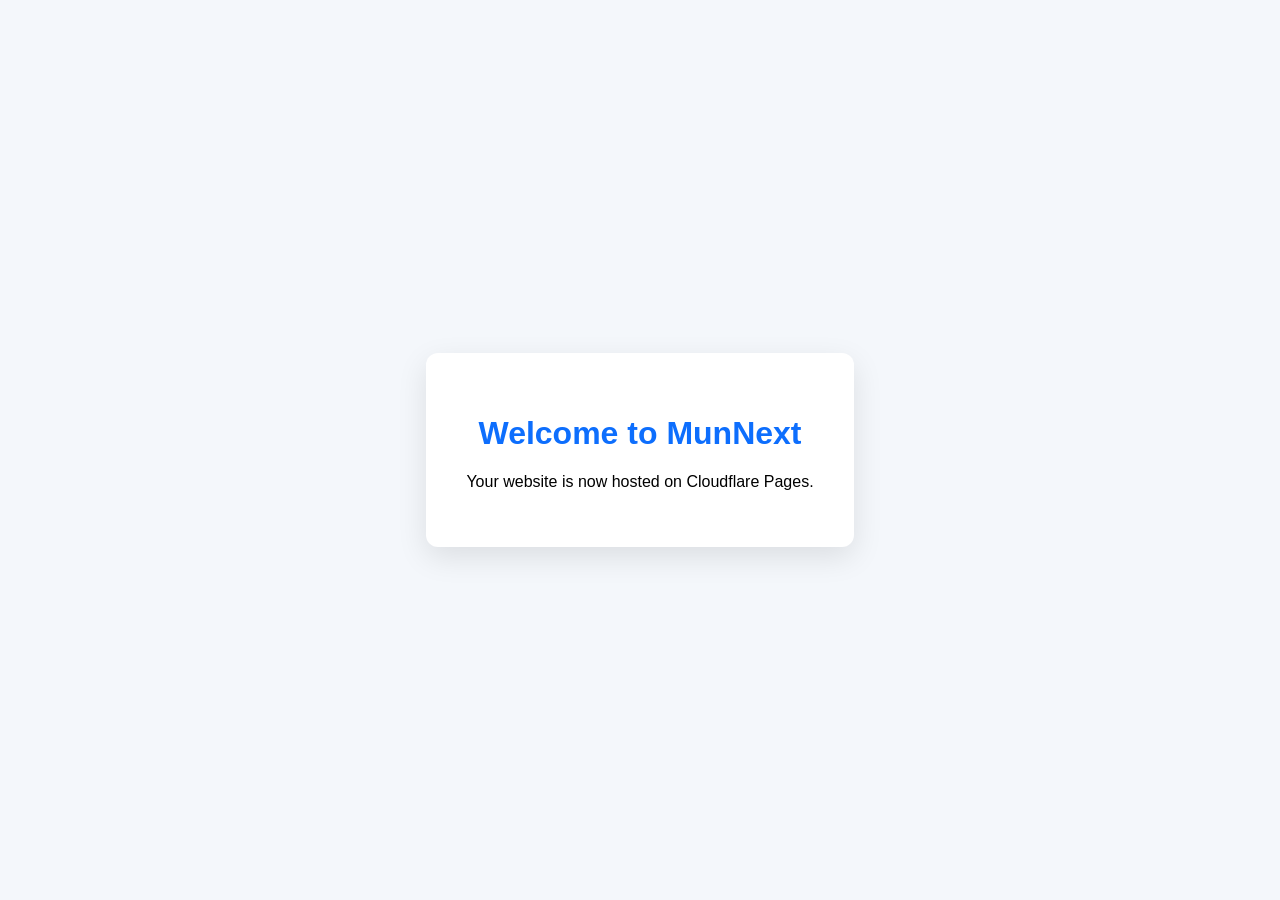
==== index.html @ 3efdd0ae "Create index.html" ====
<!DOCTYPE html>
<html lang="en">
<head>
<meta charset="UTF-8">
<meta name="viewport" content="width=device-width, initial-scale=1.0">
<title>MunNext</title>
<style>
body{
font-family:Arial,sans-serif;
background:#f4f7fb;
display:flex;
justify-content:center;
align-items:center;
height:100vh;
margin:0;
}
.card{
text-align:center;
background:white;
padding:40px;
border-radius:12px;
box-shadow:0 10px 30px rgba(0,0,0,.1);
}
h1{
color:#0d6efd;
}
</style>
</head>
<body>
<div class="card">
<h1>Welcome to MunNext</h1>
<p>Your website is now hosted on Cloudflare Pages.</p>
</div>
</body>
</html>
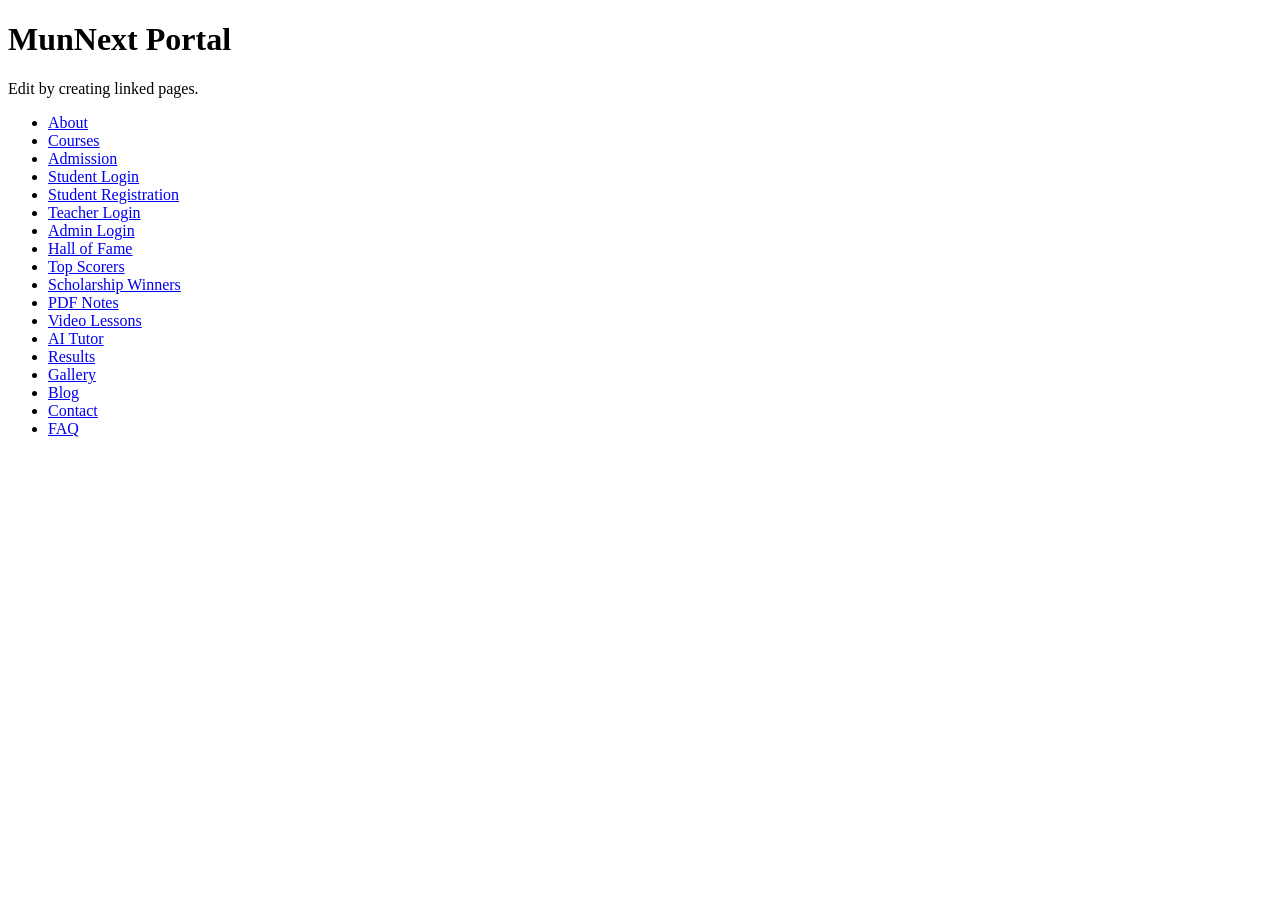
==== commit a914be2a: "Add files via upload" ====
--- a/index.html
+++ b/index.html
@@ -1,35 +1 @@
-<!DOCTYPE html>
-<html lang="en">
-<head>
-<meta charset="UTF-8">
-<meta name="viewport" content="width=device-width, initial-scale=1.0">
-<title>MunNext</title>
-<style>
-body{
-font-family:Arial,sans-serif;
-background:#f4f7fb;
-display:flex;
-justify-content:center;
-align-items:center;
-height:100vh;
-margin:0;
-}
-.card{
-text-align:center;
-background:white;
-padding:40px;
-border-radius:12px;
-box-shadow:0 10px 30px rgba(0,0,0,.1);
-}
-h1{
-color:#0d6efd;
-}
-</style>
-</head>
-<body>
-<div class="card">
-<h1>Welcome to MunNext</h1>
-<p>Your website is now hosted on Cloudflare Pages.</p>
-</div>
-</body>
-</html>
+<!DOCTYPE html><html><head><meta charset="UTF-8"><meta name="viewport" content="width=device-width,initial-scale=1"><title>MunNext</title></head><body><h1>MunNext Portal</h1><p>Edit by creating linked pages.</p><ul><li><a href="about.html">About</a></li><li><a href="courses.html">Courses</a></li><li><a href="admission.html">Admission</a></li><li><a href="students/login.html">Student Login</a></li><li><a href="students/register.html">Student Registration</a></li><li><a href="teachers/login.html">Teacher Login</a></li><li><a href="admin/login.html">Admin Login</a></li><li><a href="hall-of-fame/index.html">Hall of Fame</a></li><li><a href="hall-of-fame/top-scorers.html">Top Scorers</a></li><li><a href="hall-of-fame/scholarship.html">Scholarship Winners</a></li><li><a href="resources/notes.html">PDF Notes</a></li><li><a href="resources/videos.html">Video Lessons</a></li><li><a href="ai/chatbot.html">AI Tutor</a></li><li><a href="results.html">Results</a></li><li><a href="gallery.html">Gallery</a></li><li><a href="blog.html">Blog</a></li><li><a href="contact.html">Contact</a></li><li><a href="faq.html">FAQ</a></li></ul></body></html>
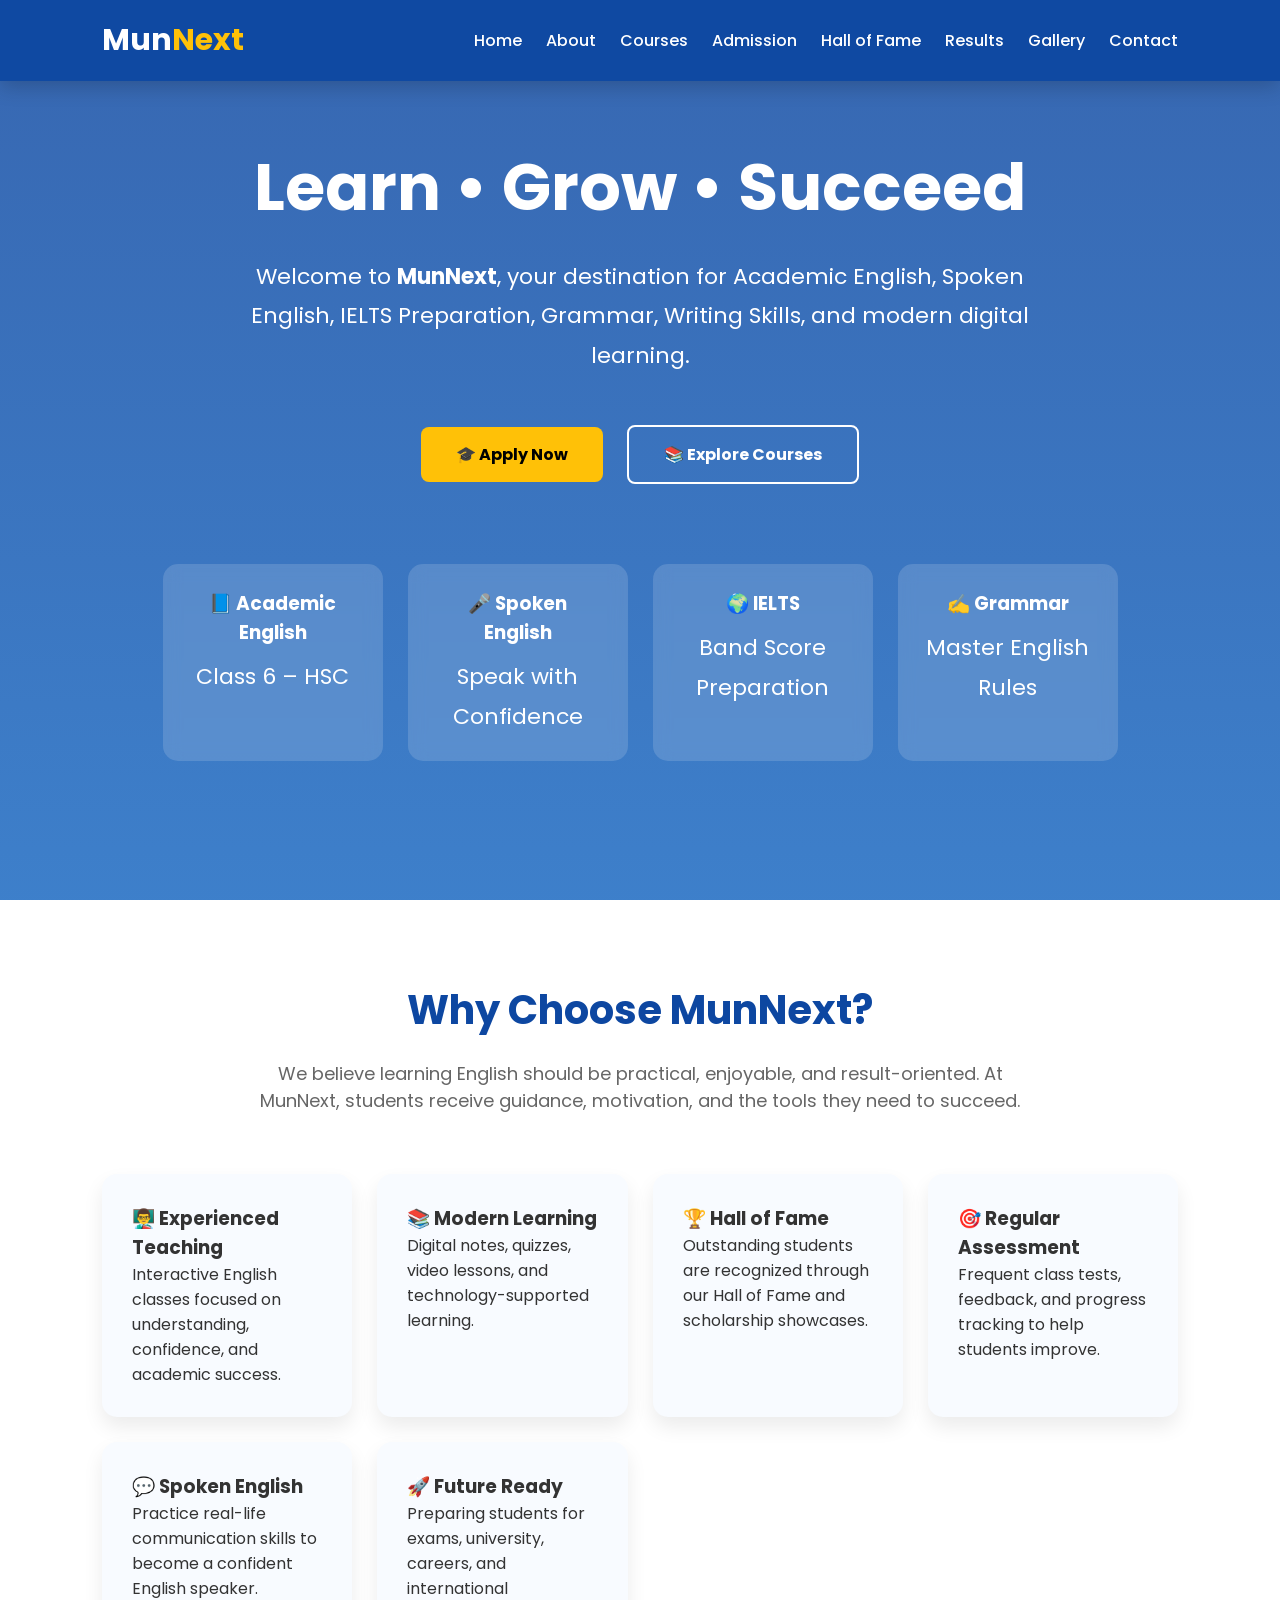
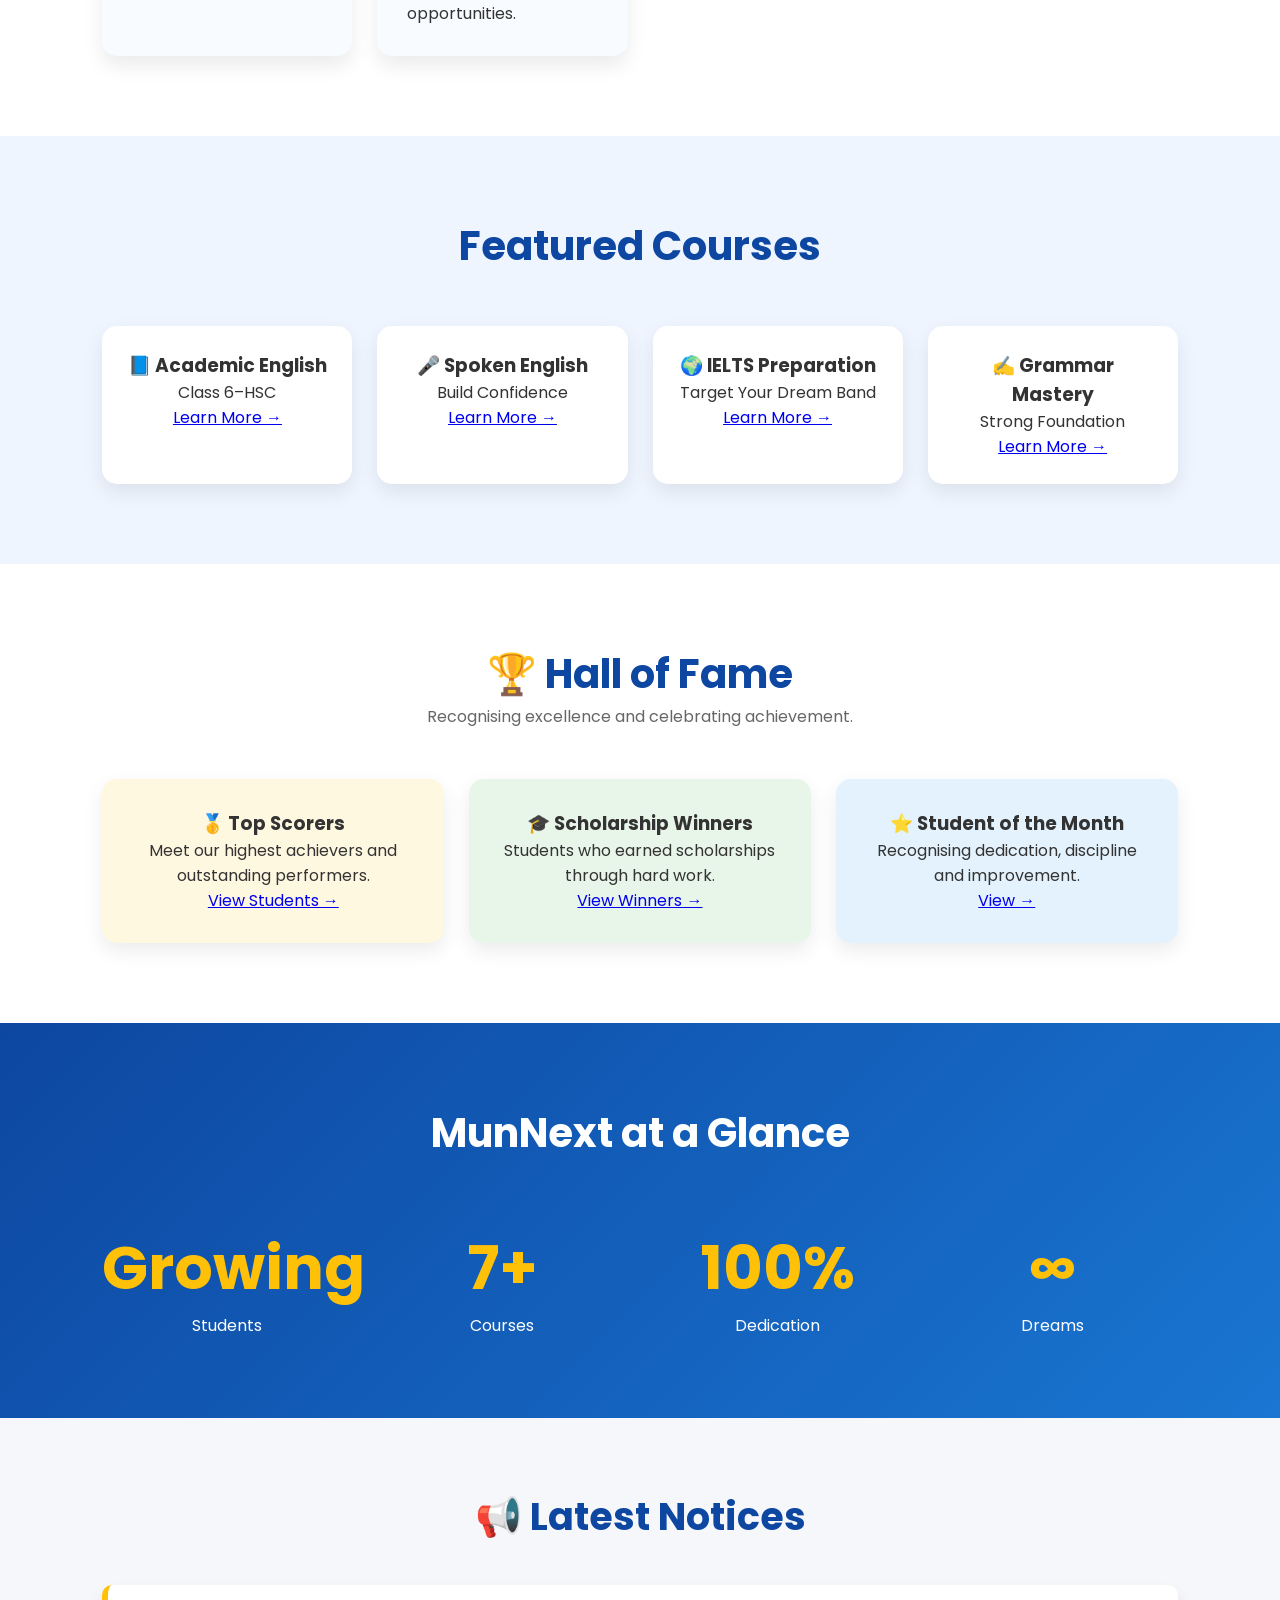
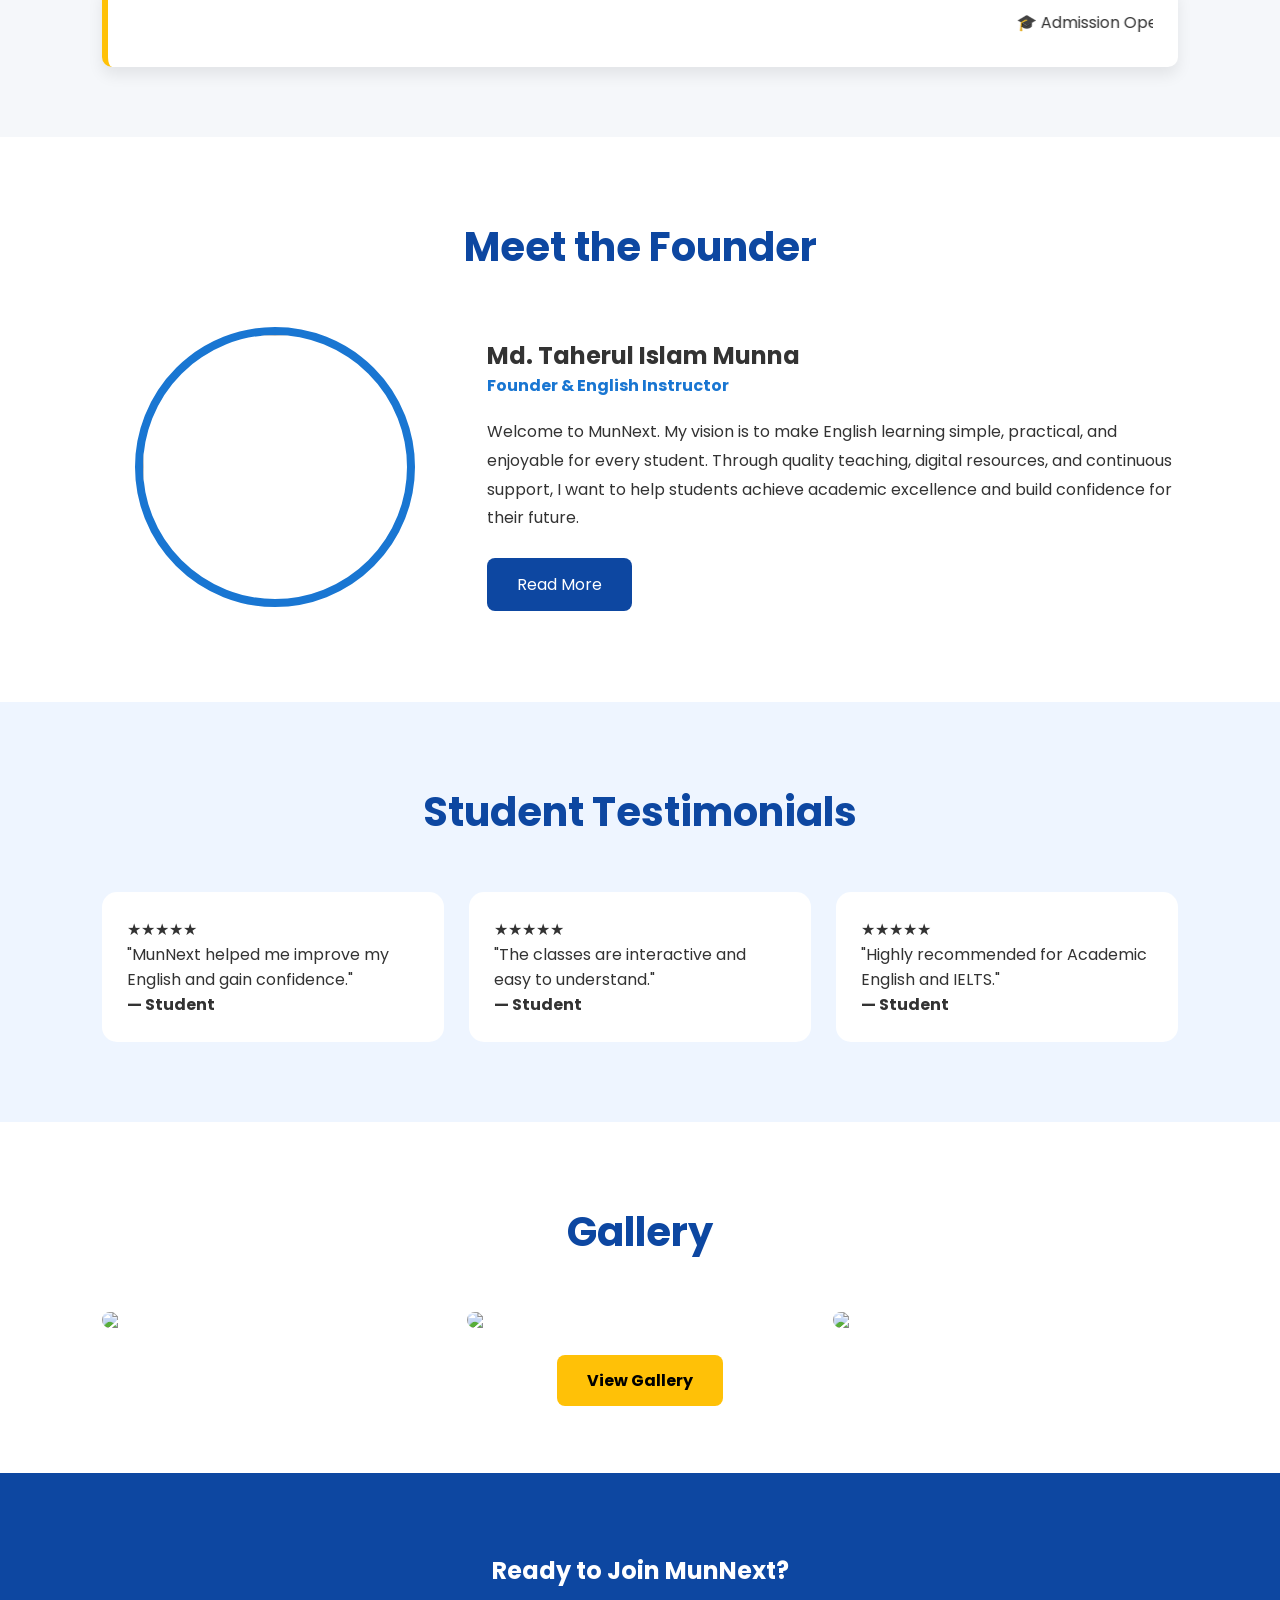
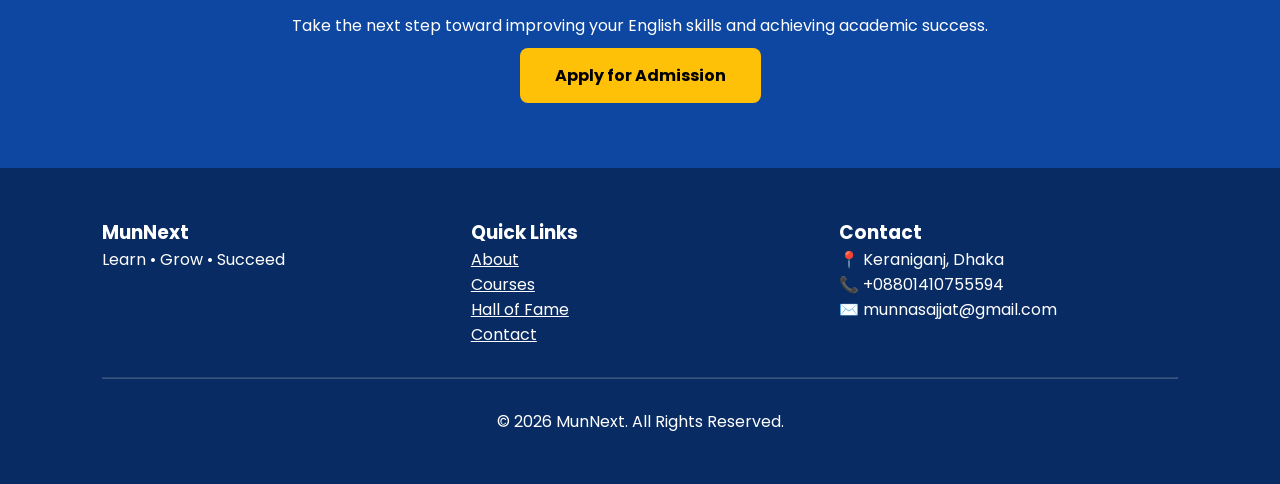
==== commit abe13940: "Update index.html" ====
--- a/index.html
+++ b/index.html
@@ -1 +1,634 @@
-<!DOCTYPE html><html><head><meta charset="UTF-8"><meta name="viewport" content="width=device-width,initial-scale=1"><title>MunNext</title></head><body><h1>MunNext Portal</h1><p>Edit by creating linked pages.</p><ul><li><a href="about.html">About</a></li><li><a href="courses.html">Courses</a></li><li><a href="admission.html">Admission</a></li><li><a href="students/login.html">Student Login</a></li><li><a href="students/register.html">Student Registration</a></li><li><a href="teachers/login.html">Teacher Login</a></li><li><a href="admin/login.html">Admin Login</a></li><li><a href="hall-of-fame/index.html">Hall of Fame</a></li><li><a href="hall-of-fame/top-scorers.html">Top Scorers</a></li><li><a href="hall-of-fame/scholarship.html">Scholarship Winners</a></li><li><a href="resources/notes.html">PDF Notes</a></li><li><a href="resources/videos.html">Video Lessons</a></li><li><a href="ai/chatbot.html">AI Tutor</a></li><li><a href="results.html">Results</a></li><li><a href="gallery.html">Gallery</a></li><li><a href="blog.html">Blog</a></li><li><a href="contact.html">Contact</a></li><li><a href="faq.html">FAQ</a></li></ul></body></html>+<!DOCTYPE html>
+<html lang="en">
+<head>
+<meta charset="UTF-8">
+<meta name="viewport" content="width=device-width, initial-scale=1.0">
+
+<title>MunNext | Learn • Grow • Succeed</title>
+
+<link href="https://fonts.googleapis.com/css2?family=Poppins:wght@300;400;600;700&display=swap" rel="stylesheet">
+
+<style>
+
+*{
+margin:0;
+padding:0;
+box-sizing:border-box;
+font-family:'Poppins',sans-serif;
+scroll-behavior:smooth;
+}
+
+body{
+background:#f5f7fa;
+color:#333;
+}
+
+header{
+position:fixed;
+top:0;
+left:0;
+width:100%;
+background:rgba(13,71,161,.92);
+backdrop-filter:blur(10px);
+display:flex;
+justify-content:space-between;
+align-items:center;
+padding:18px 8%;
+z-index:1000;
+box-shadow:0 5px 20px rgba(0,0,0,.2);
+}
+
+.logo{
+font-size:30px;
+font-weight:700;
+color:white;
+}
+
+.logo span{
+color:#FFC107;
+}
+
+nav a{
+color:white;
+text-decoration:none;
+margin-left:20px;
+font-weight:500;
+transition:.3s;
+}
+
+nav a:hover{
+color:#FFC107;
+}
+
+.hero{
+height:100vh;
+display:flex;
+align-items:center;
+justify-content:center;
+text-align:center;
+padding:40px;
+background:
+linear-gradient(rgba(13,71,161,.82),rgba(21,101,192,.82)),
+url("images/hero.jpg");
+background-size:cover;
+background-position:center;
+color:white;
+}
+
+.hero h1{
+font-size:65px;
+margin-bottom:20px;
+animation:fadeDown 1s;
+}
+
+.hero p{
+font-size:22px;
+max-width:850px;
+margin:auto;
+line-height:1.8;
+animation:fadeUp 1.2s;
+}
+
+.buttons{
+margin-top:40px;
+}
+
+.btn{
+display:inline-block;
+padding:15px 35px;
+margin:10px;
+border-radius:8px;
+text-decoration:none;
+font-weight:bold;
+transition:.3s;
+}
+
+.primary{
+background:#FFC107;
+color:#000;
+}
+
+.primary:hover{
+background:#ffb300;
+transform:translateY(-3px);
+}
+
+.secondary{
+border:2px solid white;
+color:white;
+}
+
+.secondary:hover{
+background:white;
+color:#0D47A1;
+}
+
+.quick-cards{
+margin-top:70px;
+display:flex;
+justify-content:center;
+gap:25px;
+flex-wrap:wrap;
+}
+
+.card{
+background:rgba(255,255,255,.15);
+backdrop-filter:blur(8px);
+padding:25px;
+border-radius:15px;
+width:220px;
+transition:.4s;
+}
+
+.card:hover{
+transform:translateY(-10px);
+background:rgba(255,255,255,.25);
+}
+
+.card h3{
+margin-bottom:10px;
+}
+
+@keyframes fadeDown{
+from{
+opacity:0;
+transform:translateY(-50px);
+}
+to{
+opacity:1;
+transform:translateY(0);
+}
+}
+
+@keyframes fadeUp{
+from{
+opacity:0;
+transform:translateY(40px);
+}
+to{
+opacity:1;
+transform:translateY(0);
+}
+}
+
+@media(max-width:768px){
+
+header{
+flex-direction:column;
+}
+
+nav{
+margin-top:15px;
+}
+
+nav a{
+display:inline-block;
+margin:8px;
+}
+
+.hero h1{
+font-size:42px;
+}
+
+.hero p{
+font-size:18px;
+}
+
+}
+
+</style>
+
+</head>
+
+<body>
+
+<header>
+
+<div class="logo">
+Mun<span>Next</span>
+</div>
+
+<nav>
+
+<a href="index.html">Home</a>
+
+<a href="about.html">About</a>
+
+<a href="courses.html">Courses</a>
+
+<a href="admission.html">Admission</a>
+
+<a href="hall-of-fame.html">Hall of Fame</a>
+
+<a href="results.html">Results</a>
+
+<a href="gallery.html">Gallery</a>
+
+<a href="contact.html">Contact</a>
+
+</nav>
+
+</header>
+
+<section class="hero">
+
+<div>
+
+<h1>Learn • Grow • Succeed</h1>
+
+<p>
+
+Welcome to <strong>MunNext</strong>, your destination for Academic English,
+Spoken English, IELTS Preparation, Grammar, Writing Skills,
+and modern digital learning.
+
+</p>
+
+<div class="buttons">
+
+<a class="btn primary" href="admission.html">
+
+🎓 Apply Now
+
+</a>
+
+<a class="btn secondary" href="courses.html">
+
+📚 Explore Courses
+
+</a>
+
+</div>
+
+<div class="quick-cards">
+
+<div class="card">
+
+<h3>📘 Academic English</h3>
+
+<p>Class 6 – HSC</p>
+
+</div>
+
+<div class="card">
+
+<h3>🎤 Spoken English</h3>
+
+<p>Speak with Confidence</p>
+
+</div>
+
+<div class="card">
+
+<h3>🌍 IELTS</h3>
+
+<p>Band Score Preparation</p>
+
+</div>
+
+<div class="card">
+
+<h3>✍️ Grammar</h3>
+
+<p>Master English Rules</p>
+
+</div>
+
+</div>
+
+</div>
+
+</section>
+
+<!-- PART 2 STARTS HERE -->
+  <!-- ================= WHY CHOOSE MUNNEXT ================= -->
+
+<section style="padding:80px 8%;background:#ffffff;">
+
+<h2 style="text-align:center;font-size:40px;color:#0D47A1;margin-bottom:20px;">
+Why Choose MunNext?
+</h2>
+
+<p style="text-align:center;font-size:18px;color:#666;max-width:800px;margin:auto;margin-bottom:60px;">
+We believe learning English should be practical, enjoyable, and result-oriented. At MunNext, students receive guidance, motivation, and the tools they need to succeed.
+</p>
+
+<div style="display:grid;grid-template-columns:repeat(auto-fit,minmax(250px,1fr));gap:25px;">
+
+<div style="background:#f8fbff;padding:30px;border-radius:15px;box-shadow:0 10px 20px rgba(0,0,0,.08);transition:.3s;">
+<h3>👨‍🏫 Experienced Teaching</h3>
+<p>Interactive English classes focused on understanding, confidence, and academic success.</p>
+</div>
+
+<div style="background:#f8fbff;padding:30px;border-radius:15px;box-shadow:0 10px 20px rgba(0,0,0,.08);transition:.3s;">
+<h3>📚 Modern Learning</h3>
+<p>Digital notes, quizzes, video lessons, and technology-supported learning.</p>
+</div>
+
+<div style="background:#f8fbff;padding:30px;border-radius:15px;box-shadow:0 10px 20px rgba(0,0,0,.08);transition:.3s;">
+<h3>🏆 Hall of Fame</h3>
+<p>Outstanding students are recognized through our Hall of Fame and scholarship showcases.</p>
+</div>
+
+<div style="background:#f8fbff;padding:30px;border-radius:15px;box-shadow:0 10px 20px rgba(0,0,0,.08);transition:.3s;">
+<h3>🎯 Regular Assessment</h3>
+<p>Frequent class tests, feedback, and progress tracking to help students improve.</p>
+</div>
+
+<div style="background:#f8fbff;padding:30px;border-radius:15px;box-shadow:0 10px 20px rgba(0,0,0,.08);transition:.3s;">
+<h3>💬 Spoken English</h3>
+<p>Practice real-life communication skills to become a confident English speaker.</p>
+</div>
+
+<div style="background:#f8fbff;padding:30px;border-radius:15px;box-shadow:0 10px 20px rgba(0,0,0,.08);transition:.3s;">
+<h3>🚀 Future Ready</h3>
+<p>Preparing students for exams, university, careers, and international opportunities.</p>
+</div>
+
+</div>
+
+</section>
+
+<!-- ================= FEATURED COURSES ================= -->
+
+<section style="padding:80px 8%;background:#eef5ff;">
+
+<h2 style="text-align:center;font-size:40px;color:#0D47A1;margin-bottom:50px;">
+Featured Courses
+</h2>
+
+<div style="display:grid;grid-template-columns:repeat(auto-fit,minmax(220px,1fr));gap:25px;">
+
+<div style="background:white;padding:25px;border-radius:15px;text-align:center;box-shadow:0 8px 20px rgba(0,0,0,.08);">
+<h3>📘 Academic English</h3>
+<p>Class 6–HSC</p>
+<a href="courses.html">Learn More →</a>
+</div>
+
+<div style="background:white;padding:25px;border-radius:15px;text-align:center;box-shadow:0 8px 20px rgba(0,0,0,.08);">
+<h3>🎤 Spoken English</h3>
+<p>Build Confidence</p>
+<a href="courses.html">Learn More →</a>
+</div>
+
+<div style="background:white;padding:25px;border-radius:15px;text-align:center;box-shadow:0 8px 20px rgba(0,0,0,.08);">
+<h3>🌍 IELTS Preparation</h3>
+<p>Target Your Dream Band</p>
+<a href="courses.html">Learn More →</a>
+</div>
+
+<div style="background:white;padding:25px;border-radius:15px;text-align:center;box-shadow:0 8px 20px rgba(0,0,0,.08);">
+<h3>✍ Grammar Mastery</h3>
+<p>Strong Foundation</p>
+<a href="courses.html">Learn More →</a>
+</div>
+
+</div>
+
+</section>
+
+<!-- ================= END OF PART 2 ================= -->
+  <!-- ================= HALL OF FAME ================= -->
+
+<section style="padding:80px 8%;background:white;">
+
+<h2 style="text-align:center;font-size:40px;color:#0D47A1;">
+🏆 Hall of Fame
+</h2>
+
+<p style="text-align:center;color:#666;margin-bottom:50px;">
+Recognising excellence and celebrating achievement.
+</p>
+
+<div style="display:grid;grid-template-columns:repeat(auto-fit,minmax(260px,1fr));gap:25px;">
+
+<div style="background:#FFF8E1;padding:30px;border-radius:15px;box-shadow:0 8px 20px rgba(0,0,0,.08);text-align:center;">
+<h3>🥇 Top Scorers</h3>
+<p>Meet our highest achievers and outstanding performers.</p>
+<a href="top-scorers.html">View Students →</a>
+</div>
+
+<div style="background:#E8F5E9;padding:30px;border-radius:15px;box-shadow:0 8px 20px rgba(0,0,0,.08);text-align:center;">
+<h3>🎓 Scholarship Winners</h3>
+<p>Students who earned scholarships through hard work.</p>
+<a href="scholarship.html">View Winners →</a>
+</div>
+
+<div style="background:#E3F2FD;padding:30px;border-radius:15px;box-shadow:0 8px 20px rgba(0,0,0,.08);text-align:center;">
+<h3>⭐ Student of the Month</h3>
+<p>Recognising dedication, discipline and improvement.</p>
+<a href="student-month.html">View →</a>
+</div>
+
+</div>
+
+</section>
+
+<!-- ================= STATISTICS ================= -->
+
+<section style="padding:80px 8%;background:linear-gradient(135deg,#0D47A1,#1976D2);color:white;">
+
+<h2 style="text-align:center;font-size:40px;margin-bottom:60px;">
+MunNext at a Glance
+</h2>
+
+<div style="display:grid;grid-template-columns:repeat(auto-fit,minmax(220px,1fr));gap:25px;text-align:center;">
+
+<div>
+<h1 style="font-size:60px;color:#FFC107;">Growing</h1>
+<p>Students</p>
+</div>
+
+<div>
+<h1 style="font-size:60px;color:#FFC107;">7+</h1>
+<p>Courses</p>
+</div>
+
+<div>
+<h1 style="font-size:60px;color:#FFC107;">100%</h1>
+<p>Dedication</p>
+</div>
+
+<div>
+<h1 style="font-size:60px;color:#FFC107;">∞</h1>
+<p>Dreams</p>
+</div>
+
+</div>
+
+</section>
+
+<!-- ================= LATEST NOTICE ================= -->
+
+<section style="padding:70px 8%;background:#F5F7FA;">
+
+<h2 style="text-align:center;font-size:38px;color:#0D47A1;">
+📢 Latest Notices
+</h2>
+
+<div style="background:white;padding:25px;border-left:6px solid #FFC107;border-radius:10px;margin-top:40px;box-shadow:0 8px 15px rgba(0,0,0,.08);">
+
+<marquee behavior="scroll" direction="left">
+
+🎓 Admission Open • Scholarship Result Published • Spoken English New Batch Starting Soon • IELTS Registration Open
+
+</marquee>
+
+</div>
+
+</section>
+
+<!-- PART 4 STARTS HERE --><!-- ================= FOUNDER ================= -->
+
+<section style="padding:80px 8%;background:white;">
+
+<h2 style="text-align:center;font-size:40px;color:#0D47A1;">
+Meet the Founder
+</h2>
+
+<div style="display:flex;flex-wrap:wrap;align-items:center;gap:40px;margin-top:50px;">
+
+<div style="flex:1;text-align:center;">
+
+<img src="images/founder.jpg"
+style="width:280px;height:280px;border-radius:50%;object-fit:cover;border:8px solid #1976D2;">
+
+</div>
+
+<div style="flex:2;">
+
+<h2>Md. Taherul Islam Munna</h2>
+
+<h4 style="color:#1976D2;">
+Founder & English Instructor
+</h4>
+
+<p style="margin-top:20px;line-height:1.8;">
+Welcome to MunNext. My vision is to make English learning simple, practical, and enjoyable for every student. Through quality teaching, digital resources, and continuous support, I want to help students achieve academic excellence and build confidence for their future.
+</p>
+
+<a href="about.html"
+style="display:inline-block;margin-top:25px;background:#0D47A1;color:white;padding:14px 30px;border-radius:8px;text-decoration:none;">
+Read More
+</a>
+
+</div>
+
+</div>
+
+</section>
+
+<!-- ================= TESTIMONIALS ================= -->
+
+<section style="padding:80px 8%;background:#EEF5FF;">
+
+<h2 style="text-align:center;font-size:40px;color:#0D47A1;">
+Student Testimonials
+</h2>
+
+<div style="display:grid;grid-template-columns:repeat(auto-fit,minmax(280px,1fr));gap:25px;margin-top:50px;">
+
+<div style="background:white;padding:25px;border-radius:15px;">
+★★★★★
+<p>"MunNext helped me improve my English and gain confidence."</p>
+<b>— Student</b>
+</div>
+
+<div style="background:white;padding:25px;border-radius:15px;">
+★★★★★
+<p>"The classes are interactive and easy to understand."</p>
+<b>— Student</b>
+</div>
+
+<div style="background:white;padding:25px;border-radius:15px;">
+★★★★★
+<p>"Highly recommended for Academic English and IELTS."</p>
+<b>— Student</b>
+</div>
+
+</div>
+
+</section>
+
+<!-- ================= GALLERY ================= -->
+
+<section style="padding:80px 8%;background:white;">
+
+<h2 style="text-align:center;font-size:40px;color:#0D47A1;">
+Gallery
+</h2>
+
+<div style="display:grid;grid-template-columns:repeat(auto-fit,minmax(250px,1fr));gap:20px;margin-top:50px;">
+
+<img src="images/gallery1.jpg" style="width:100%;border-radius:12px;">
+<img src="images/gallery2.jpg" style="width:100%;border-radius:12px;">
+<img src="images/gallery3.jpg" style="width:100%;border-radius:12px;">
+
+</div>
+
+<div style="text-align:center;margin-top:40px;">
+
+<a href="gallery.html"
+style="background:#FFC107;color:black;padding:14px 30px;text-decoration:none;border-radius:8px;font-weight:bold;">
+View Gallery
+</a>
+
+</div>
+
+</section>
+
+<!-- ================= CONTACT ================= -->
+
+<section style="padding:80px 8%;background:#0D47A1;color:white;text-align:center;">
+
+<h2>Ready to Join MunNext?</h2>
+
+<p style="margin:25px auto;max-width:700px;">
+Take the next step toward improving your English skills and achieving academic success.
+</p>
+
+<a href="admission.html"
+style="background:#FFC107;color:black;padding:16px 35px;border-radius:8px;text-decoration:none;font-weight:bold;">
+Apply for Admission
+</a>
+
+</section>
+
+<!-- ================= FOOTER ================= -->
+
+<footer style="background:#082B63;color:white;padding:50px 8%;">
+
+<div style="display:grid;grid-template-columns:repeat(auto-fit,minmax(250px,1fr));gap:30px;">
+
+<div>
+<h3>MunNext</h3>
+<p>Learn • Grow • Succeed</p>
+</div>
+
+<div>
+<h3>Quick Links</h3>
+<p><a href="about.html" style="color:white;">About</a></p>
+<p><a href="courses.html" style="color:white;">Courses</a></p>
+<p><a href="hall-of-fame.html" style="color:white;">Hall of Fame</a></p>
+<p><a href="contact.html" style="color:white;">Contact</a></p>
+</div>
+
+<div>
+<h3>Contact</h3>
+<p>📍 Keraniganj, Dhaka</p>
+<p>📞 +08801410755594</p>
+<p>✉️ munnasajjat@gmail.com</p>
+</div>
+
+</div>
+
+<hr style="margin:30px 0;border-color:#ffffff33;">
+
+<p style="text-align:center;">
+© 2026 MunNext. All Rights Reserved.
+</p>
+
+</footer>
+
+</body>
+</html>
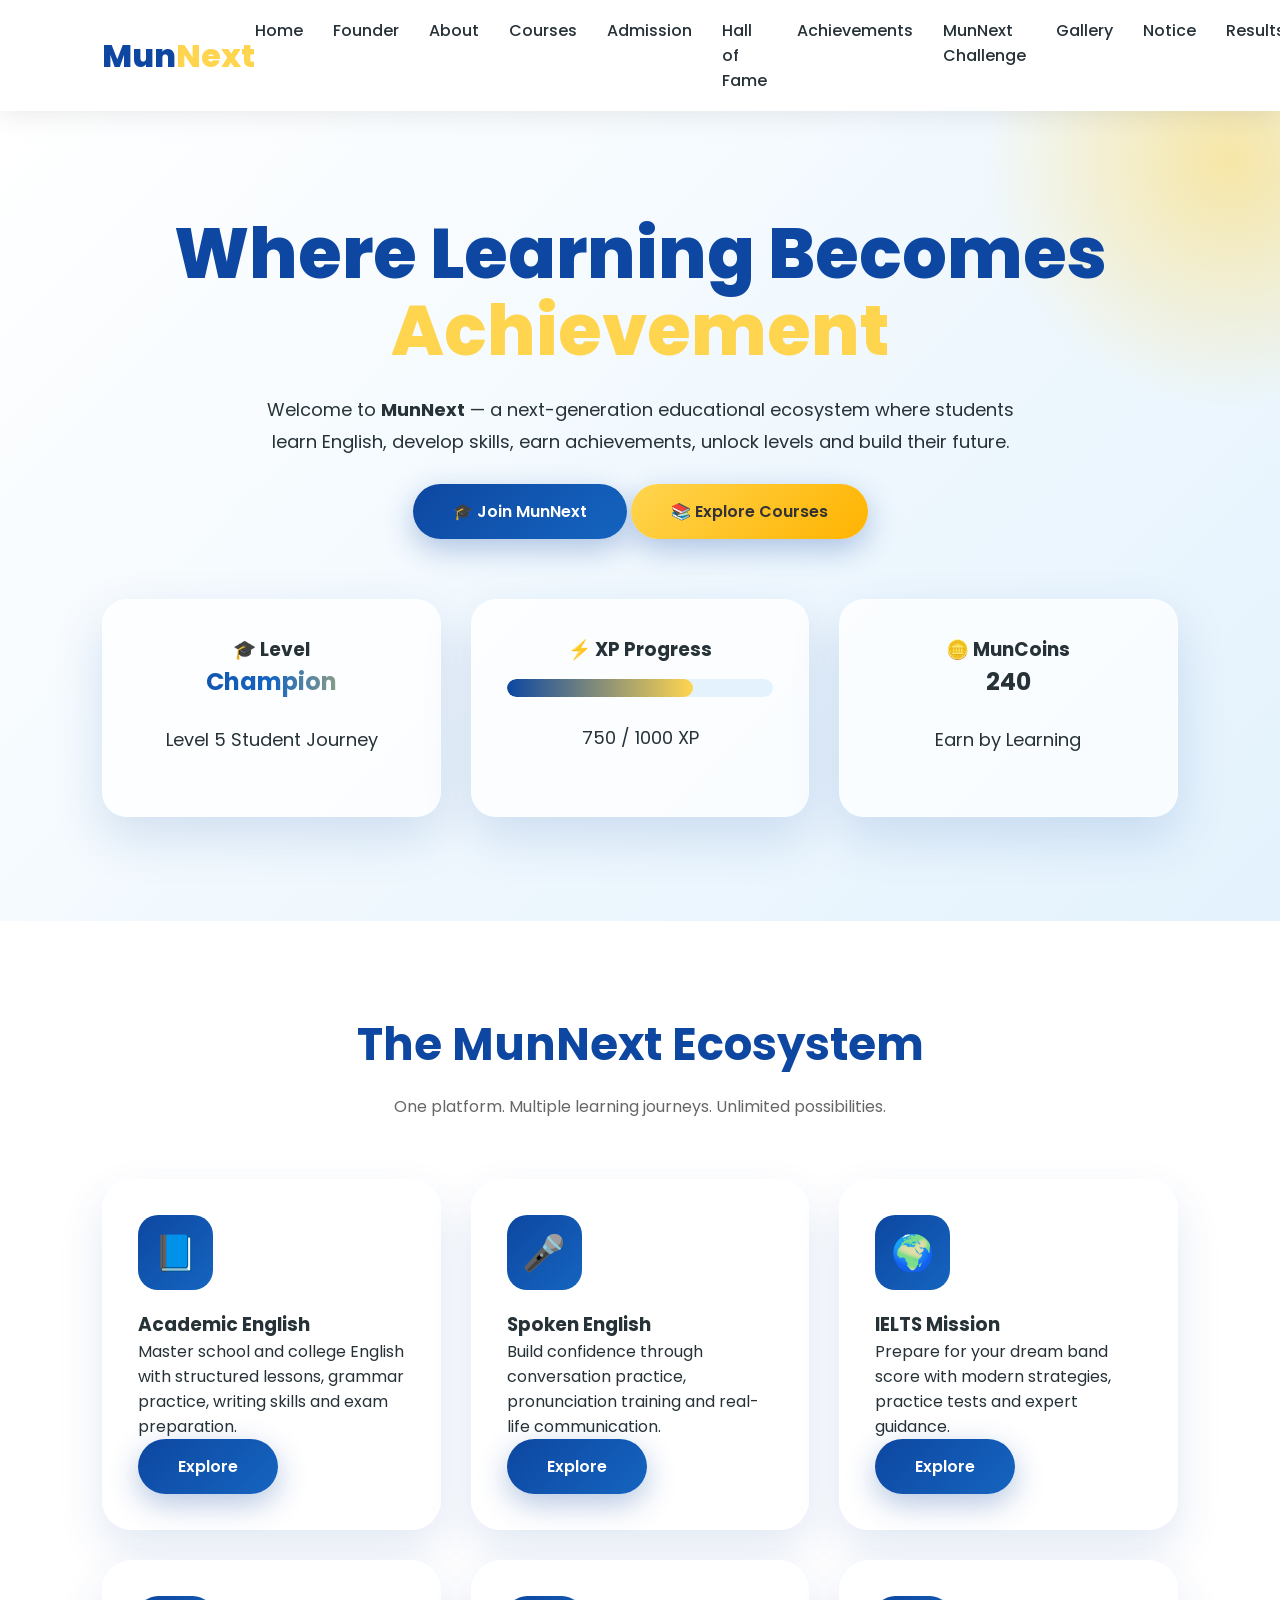
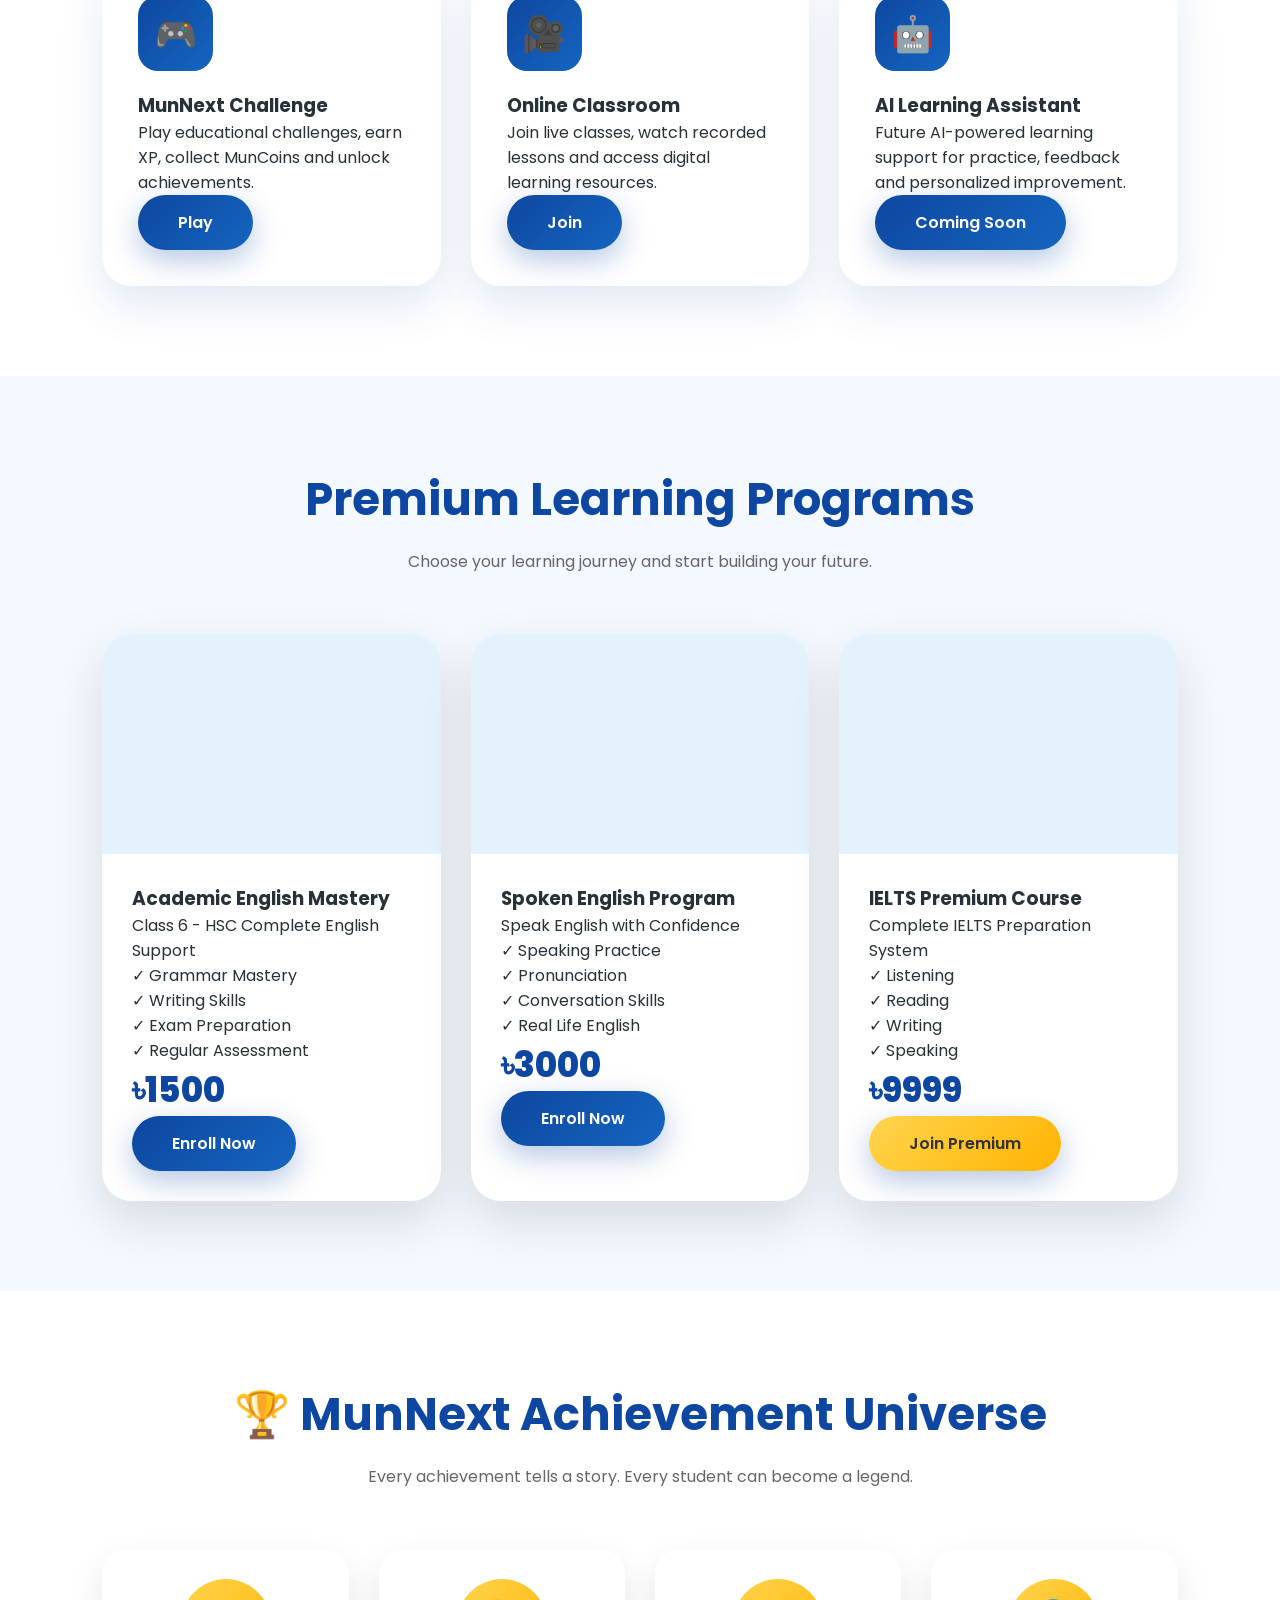
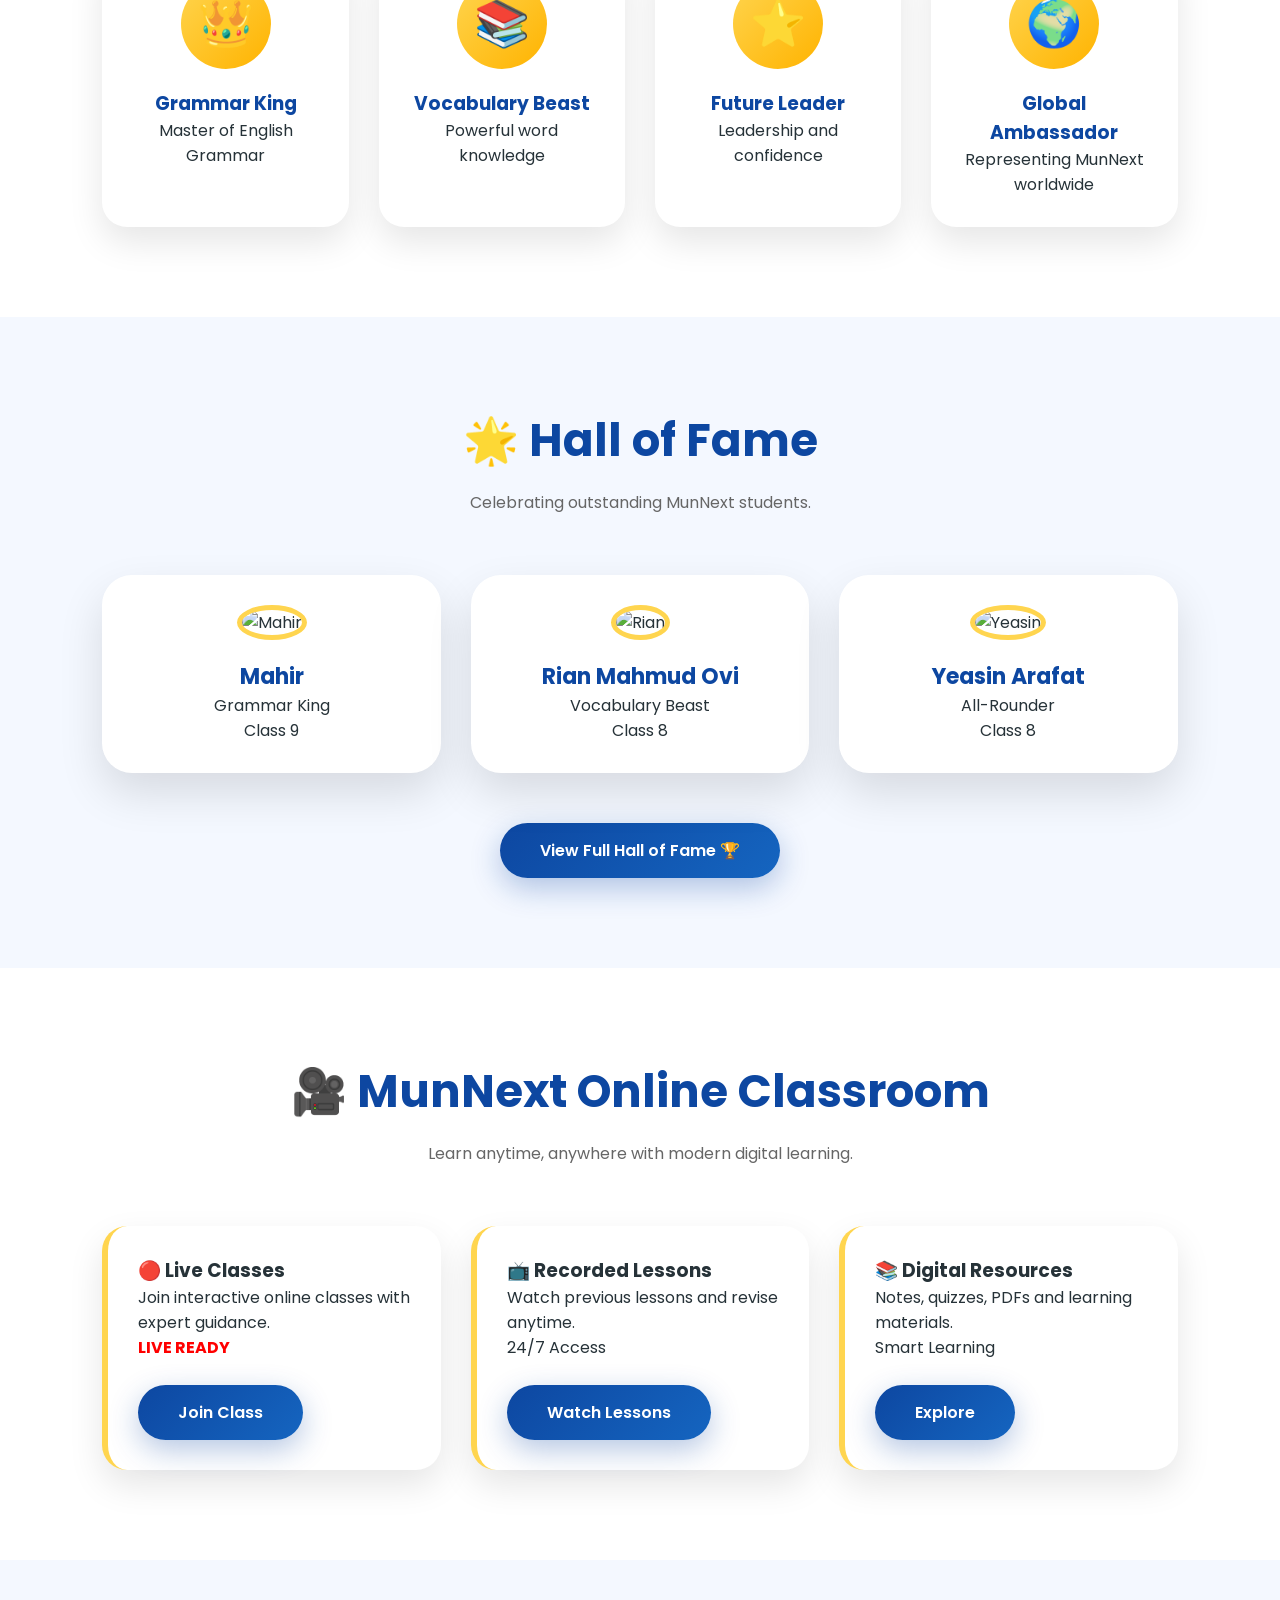
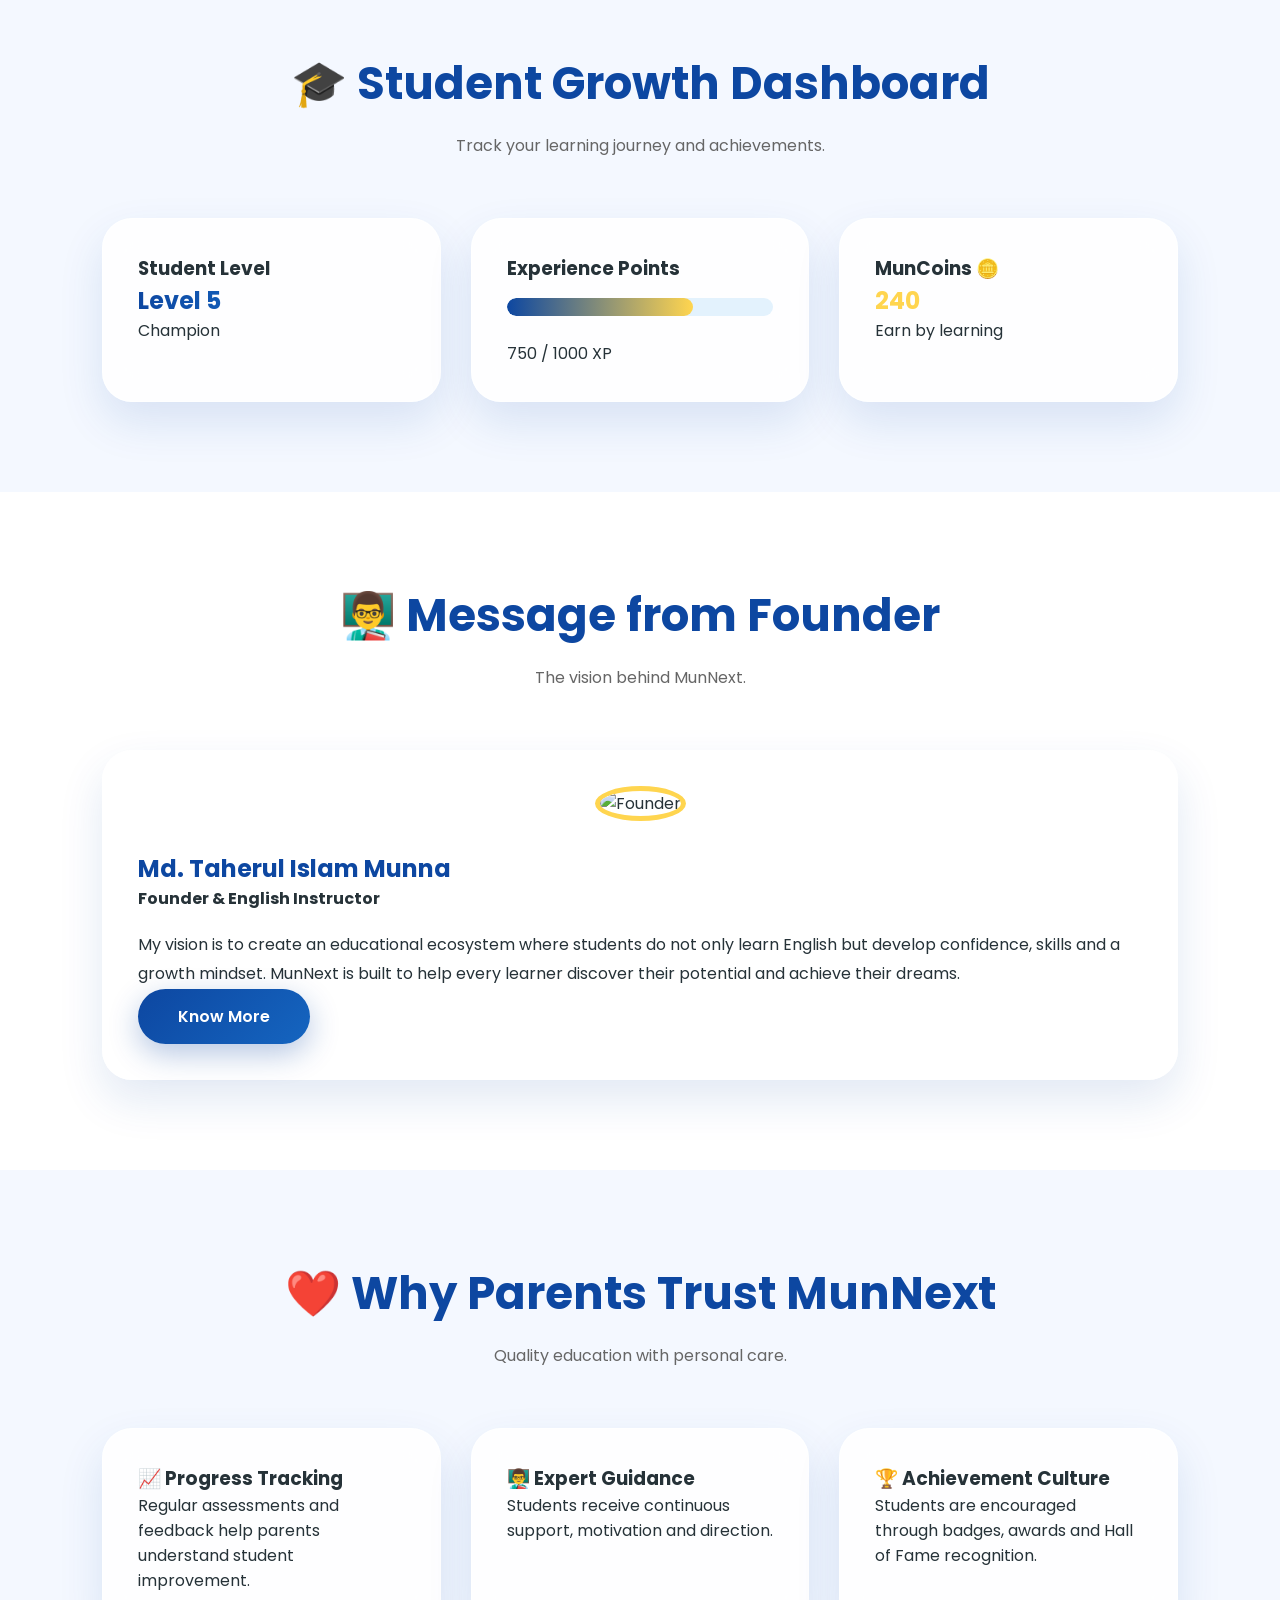
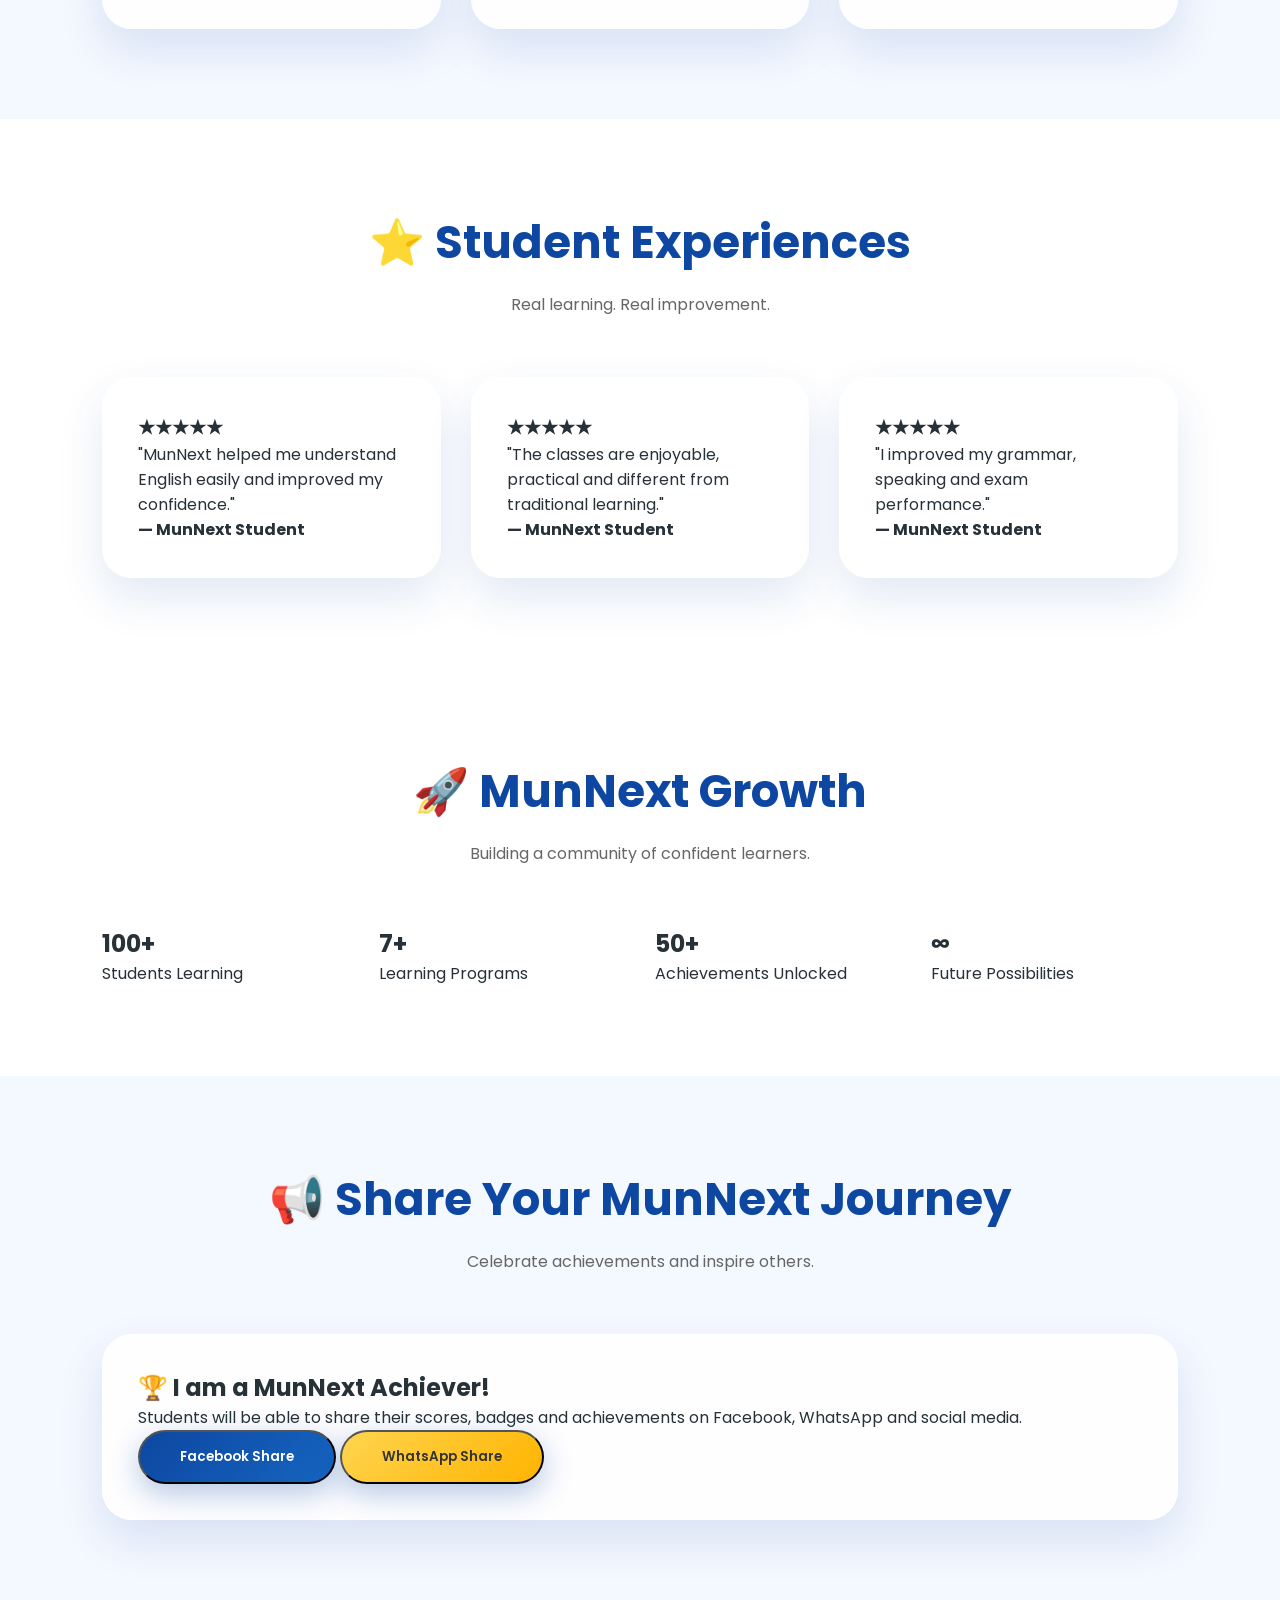
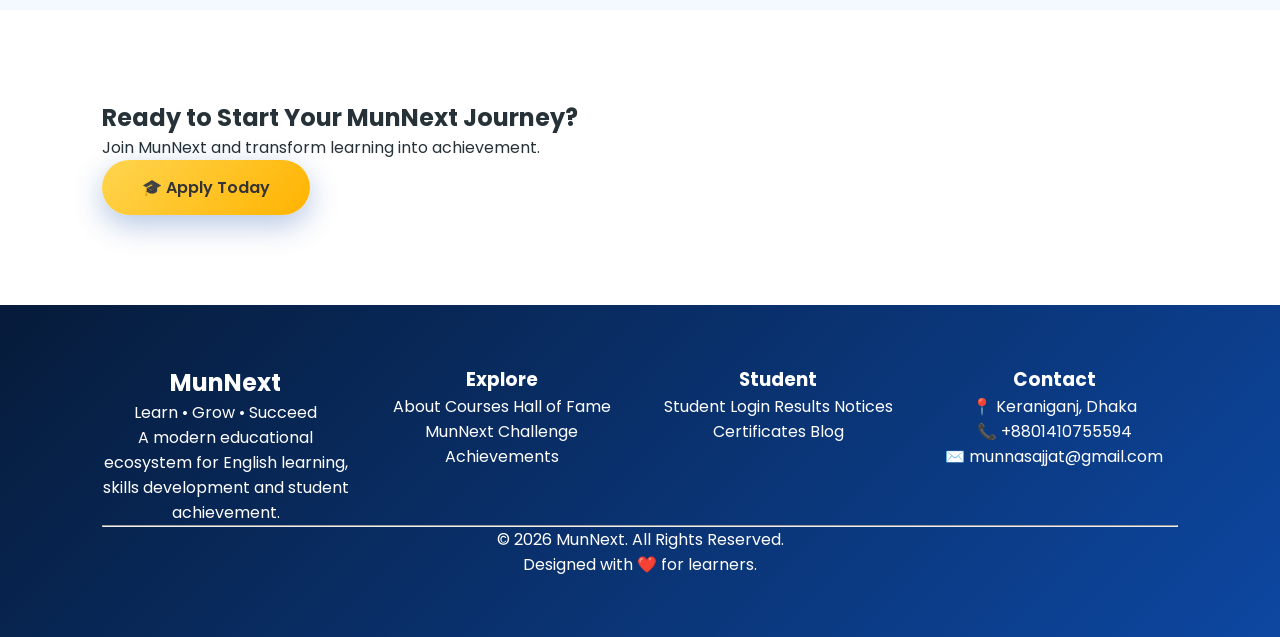
==== commit 7fc20532: "Update index.html" ====
--- a/index.html
+++ b/index.html
@@ -1,634 +1,2262 @@
 <!DOCTYPE html>
 <html lang="en">
+
 <head>
+
 <meta charset="UTF-8">
+
 <meta name="viewport" content="width=device-width, initial-scale=1.0">
 
-<title>MunNext | Learn • Grow • Succeed</title>
-
-<link href="https://fonts.googleapis.com/css2?family=Poppins:wght@300;400;600;700&display=swap" rel="stylesheet">
-
-<style>
-
-*{
-margin:0;
-padding:0;
-box-sizing:border-box;
-font-family:'Poppins',sans-serif;
-scroll-behavior:smooth;
-}
-
-body{
-background:#f5f7fa;
-color:#333;
-}
-
-header{
-position:fixed;
-top:0;
-left:0;
-width:100%;
-background:rgba(13,71,161,.92);
-backdrop-filter:blur(10px);
-display:flex;
-justify-content:space-between;
-align-items:center;
-padding:18px 8%;
-z-index:1000;
-box-shadow:0 5px 20px rgba(0,0,0,.2);
-}
-
-.logo{
-font-size:30px;
-font-weight:700;
-color:white;
-}
-
-.logo span{
-color:#FFC107;
-}
-
-nav a{
-color:white;
-text-decoration:none;
-margin-left:20px;
-font-weight:500;
-transition:.3s;
-}
-
-nav a:hover{
-color:#FFC107;
-}
-
-.hero{
-height:100vh;
-display:flex;
-align-items:center;
-justify-content:center;
-text-align:center;
-padding:40px;
-background:
-linear-gradient(rgba(13,71,161,.82),rgba(21,101,192,.82)),
-url("images/hero.jpg");
-background-size:cover;
-background-position:center;
-color:white;
-}
-
-.hero h1{
-font-size:65px;
-margin-bottom:20px;
-animation:fadeDown 1s;
-}
-
-.hero p{
-font-size:22px;
-max-width:850px;
-margin:auto;
-line-height:1.8;
-animation:fadeUp 1.2s;
-}
-
-.buttons{
-margin-top:40px;
-}
-
-.btn{
-display:inline-block;
-padding:15px 35px;
-margin:10px;
-border-radius:8px;
-text-decoration:none;
-font-weight:bold;
-transition:.3s;
-}
-
-.primary{
-background:#FFC107;
-color:#000;
-}
-
-.primary:hover{
-background:#ffb300;
-transform:translateY(-3px);
-}
-
-.secondary{
-border:2px solid white;
-color:white;
-}
-
-.secondary:hover{
-background:white;
-color:#0D47A1;
-}
-
-.quick-cards{
-margin-top:70px;
-display:flex;
-justify-content:center;
-gap:25px;
-flex-wrap:wrap;
-}
-
-.card{
-background:rgba(255,255,255,.15);
-backdrop-filter:blur(8px);
-padding:25px;
-border-radius:15px;
-width:220px;
-transition:.4s;
-}
-
-.card:hover{
-transform:translateY(-10px);
-background:rgba(255,255,255,.25);
-}
-
-.card h3{
-margin-bottom:10px;
-}
-
-@keyframes fadeDown{
-from{
-opacity:0;
-transform:translateY(-50px);
-}
-to{
-opacity:1;
-transform:translateY(0);
-}
-}
-
-@keyframes fadeUp{
-from{
-opacity:0;
-transform:translateY(40px);
-}
-to{
-opacity:1;
-transform:translateY(0);
-}
-}
-
-@media(max-width:768px){
-
-header{
-flex-direction:column;
-}
-
-nav{
-margin-top:15px;
-}
-
-nav a{
-display:inline-block;
-margin:8px;
-}
-
-.hero h1{
-font-size:42px;
-}
-
-.hero p{
-font-size:18px;
-}
-
-}
-
-</style>
+
+<title>
+MunNext | Learn • Grow • Succeed
+</title>
+
+
+<meta name="description" content="
+MunNext is a modern educational ecosystem for Academic English, Spoken English, IELTS Preparation, Online Classes, Challenges and Student Achievement.
+">
+
+
+<!-- Google Font -->
+
+<link href="https://fonts.googleapis.com/css2?family=Poppins:wght@300;400;500;600;700;800&display=swap" rel="stylesheet">
+
+
+
+<!-- MunNext Premium CSS -->
+
+<link rel="stylesheet" href="css/style.css">
+
+<link rel="stylesheet" href="css/components.css">
+
+<link rel="stylesheet" href="css/animations.css">
+
+
 
 </head>
 
+
+
 <body>
 
-<header>
+
+
+<!-- ===============================
+     NAVIGATION
+================================ -->
+
+<header class="navbar">
+
 
 <div class="logo">
+
 Mun<span>Next</span>
-</div>
-
-<nav>
-
-<a href="index.html">Home</a>
-
-<a href="about.html">About</a>
-
-<a href="courses.html">Courses</a>
-
-<a href="admission.html">Admission</a>
-
-<a href="hall-of-fame.html">Hall of Fame</a>
-
-<a href="results.html">Results</a>
-
-<a href="gallery.html">Gallery</a>
-
-<a href="contact.html">Contact</a>
+
+</div>
+
+
+
+<div class="menu-btn">
+
+☰
+
+</div>
+
+
+
+<nav class="nav-links">
+
+
+<a href="index.html">
+Home
+</a>
+
+
+<a href="founder.html">
+Founder
+</a>
+
+
+<a href="about.html">
+About
+</a>
+
+
+<a href="courses.html">
+Courses
+</a>
+
+
+<a href="admission.html">
+Admission
+</a>
+
+
+<a href="hall-of-fame.html">
+Hall of Fame
+</a>
+
+
+<a href="achievements.html">
+Achievements
+</a>
+
+
+<a href="challenge.html">
+MunNext Challenge
+</a>
+
+
+<a href="gallery.html">
+Gallery
+</a>
+
+
+<a href="notice.html">
+Notice
+</a>
+
+
+<a href="results.html">
+Results
+</a>
+
+
+<a href="blog.html">
+Blog
+</a>
+
+
+<a href="contact.html">
+Contact
+</a>
+
+
+<a href="login.html">
+Login
+</a>
+
+
 
 </nav>
 
+
+
 </header>
 
+
+
+
+
+<!-- ===============================
+     MAIN CONTENT STARTS NEXT
+================================ -->
+
+<main>
+<!-- ===============================
+     PREMIUM HERO SECTION
+================================ -->
+
 <section class="hero">
 
+
+<div class="hero-content fade-up">
+
+
+<h1>
+
+Where Learning Becomes
+
+<span>
+Achievement
+</span>
+
+</h1>
+
+
+
+<p>
+
+Welcome to <strong>MunNext</strong> —
+a next-generation educational ecosystem where students
+learn English, develop skills, earn achievements,
+unlock levels and build their future.
+
+</p>
+
+
+
+
+<div class="buttons">
+
+
+<a href="admission.html" class="btn">
+
+🎓 Join MunNext
+
+</a>
+
+
+
+<a href="courses.html" class="btn btn-yellow">
+
+📚 Explore Courses
+
+</a>
+
+
+
+</div>
+
+
+
+
+
+<!-- Student Growth Preview -->
+
+
+<div class="grid grid-3" style="margin-top:60px;">
+
+
+
+<div class="glass-card hover-3d">
+
+
+<h3>
+
+🎓 Level
+
+</h3>
+
+
+<h2 class="gradient-text">
+
+Champion
+
+</h2>
+
+
+<p>
+
+Level 5 Student Journey
+
+</p>
+
+
+</div>
+
+
+
+
+
+<div class="glass-card hover-3d">
+
+
+<h3>
+
+⚡ XP Progress
+
+</h3>
+
+
+
+<div class="xp-bar">
+
+
+<div class="xp-progress"></div>
+
+
+</div>
+
+
+
+<p>
+
+750 / 1000 XP
+
+</p>
+
+
+
+</div>
+
+
+
+
+
+
+<div class="glass-card hover-3d">
+
+
+<h3>
+
+🪙 MunCoins
+
+</h3>
+
+
+<h2>
+
+240
+
+</h2>
+
+
+<p>
+
+Earn by Learning
+
+</p>
+
+
+
+</div>
+
+
+
+</div>
+
+
+
+</div>
+
+
+
+
+</section>
+  <!-- ===============================
+     MUNNEXT ECOSYSTEM
+================================ -->
+
+<section>
+
+<div class="section-title">
+
+<h2>
+The MunNext Ecosystem
+</h2>
+
+<p>
+One platform. Multiple learning journeys. Unlimited possibilities.
+</p>
+
+</div>
+
+
+
+
+<div class="grid grid-3">
+
+
+
+<div class="premium-card hover-3d">
+
+
+<div class="icon-box">
+📘
+</div>
+
+
+<h3>
+Academic English
+</h3>
+
+
+<p>
+Master school and college English with structured lessons, grammar practice, writing skills and exam preparation.
+</p>
+
+
+<a href="courses.html" class="btn">
+Explore
+</a>
+
+
+</div>
+
+
+
+
+
+<div class="premium-card hover-3d">
+
+
+<div class="icon-box">
+🎤
+</div>
+
+
+<h3>
+Spoken English
+</h3>
+
+
+<p>
+Build confidence through conversation practice, pronunciation training and real-life communication.
+</p>
+
+
+<a href="courses.html" class="btn">
+Explore
+</a>
+
+
+</div>
+
+
+
+
+
+
+<div class="premium-card hover-3d">
+
+
+<div class="icon-box">
+🌍
+</div>
+
+
+<h3>
+IELTS Mission
+</h3>
+
+
+<p>
+Prepare for your dream band score with modern strategies, practice tests and expert guidance.
+</p>
+
+
+<a href="courses.html" class="btn">
+Explore
+</a>
+
+
+</div>
+
+
+
+
+
+
+
+<div class="premium-card hover-3d">
+
+
+<div class="icon-box">
+🎮
+</div>
+
+
+<h3>
+MunNext Challenge
+</h3>
+
+
+<p>
+Play educational challenges, earn XP, collect MunCoins and unlock achievements.
+</p>
+
+
+<a href="challenge.html" class="btn">
+Play
+</a>
+
+
+</div>
+
+
+
+
+
+
+
+<div class="premium-card hover-3d">
+
+
+<div class="icon-box">
+🎥
+</div>
+
+
+<h3>
+Online Classroom
+</h3>
+
+
+<p>
+Join live classes, watch recorded lessons and access digital learning resources.
+</p>
+
+
+<a href="online-class.html" class="btn">
+Join
+</a>
+
+
+</div>
+
+
+
+
+
+
+
+<div class="premium-card hover-3d">
+
+
+<div class="icon-box">
+🤖
+</div>
+
+
+<h3>
+AI Learning Assistant
+</h3>
+
+
+<p>
+Future AI-powered learning support for practice, feedback and personalized improvement.
+</p>
+
+
+<a href="#" class="btn">
+Coming Soon
+</a>
+
+
+</div>
+
+
+
+
+</div>
+
+
+</section>
+
+
+  <!-- ===============================
+     COURSE MARKETPLACE
+================================ -->
+
+<section style="background:#F4F8FF;">
+
+
+<div class="section-title">
+
+
+<h2>
+Premium Learning Programs
+</h2>
+
+
+<p>
+Choose your learning journey and start building your future.
+</p>
+
+
+</div>
+
+
+
+
+
+<div class="grid grid-3">
+
+
+
+
+
+
+<div class="course-card hover-3d">
+
+
+<div class="course-image">
+
+</div>
+
+
+
+<div class="course-content">
+
+
+<h3>
+Academic English Mastery
+</h3>
+
+
+<p>
+Class 6 - HSC Complete English Support
+</p>
+
+
+
+<ul>
+
+<li>✓ Grammar Mastery</li>
+
+<li>✓ Writing Skills</li>
+
+<li>✓ Exam Preparation</li>
+
+<li>✓ Regular Assessment</li>
+
+</ul>
+
+
+
+<h2 class="course-price">
+
+৳1500
+
+</h2>
+
+
+
+<a href="admission.html" class="btn">
+
+Enroll Now
+
+</a>
+
+
+
+</div>
+
+
+</div>
+
+
+
+
+
+
+
+
+
+<div class="course-card hover-3d">
+
+
+<div class="course-image">
+
+</div>
+
+
+
+<div class="course-content">
+
+
+<h3>
+Spoken English Program
+</h3>
+
+
+<p>
+Speak English with Confidence
+</p>
+
+
+
+<ul>
+
+<li>✓ Speaking Practice</li>
+
+<li>✓ Pronunciation</li>
+
+<li>✓ Conversation Skills</li>
+
+<li>✓ Real Life English</li>
+
+</ul>
+
+
+
+<h2 class="course-price">
+
+৳3000
+
+</h2>
+
+
+
+<a href="admission.html" class="btn">
+
+Enroll Now
+
+</a>
+
+
+
+</div>
+
+
+</div>
+
+
+
+
+
+
+
+
+
+<div class="course-card hover-3d">
+
+
+<div class="course-image">
+
+</div>
+
+
+
+<div class="course-content">
+
+
+<h3>
+IELTS Premium Course
+</h3>
+
+
+<p>
+Complete IELTS Preparation System
+</p>
+
+
+
+<ul>
+
+<li>✓ Listening</li>
+
+<li>✓ Reading</li>
+
+<li>✓ Writing</li>
+
+<li>✓ Speaking</li>
+
+</ul>
+
+
+
+<h2 class="course-price">
+
+৳9999
+
+</h2>
+
+
+
+<a href="admission.html" class="btn btn-yellow">
+
+Join Premium
+
+</a>
+
+
+
+</div>
+
+
+</div>
+
+
+
+
+</div>
+
+
+
+</section><!-- ===============================
+     ACHIEVEMENT UNIVERSE
+================================ -->
+
+<section>
+
+
+<div class="section-title">
+
+
+<h2>
+🏆 MunNext Achievement Universe
+</h2>
+
+
+<p>
+Every achievement tells a story. Every student can become a legend.
+</p>
+
+
+</div>
+
+
+
+
+
+<div class="grid grid-4">
+
+
+
+
+
+
+<div class="badge-card hover-3d">
+
+
+<div class="badge-icon">
+
+👑
+
+</div>
+
+
+<h3>
+Grammar King
+</h3>
+
+
+<p>
+Master of English Grammar
+</p>
+
+
+</div>
+
+
+
+
+
+
+
+
+<div class="badge-card hover-3d">
+
+
+<div class="badge-icon">
+
+📚
+
+</div>
+
+
+<h3>
+Vocabulary Beast
+</h3>
+
+
+<p>
+Powerful word knowledge
+</p>
+
+
+</div>
+
+
+
+
+
+
+
+
+<div class="badge-card hover-3d">
+
+
+<div class="badge-icon">
+
+⭐
+
+</div>
+
+
+<h3>
+Future Leader
+</h3>
+
+
+<p>
+Leadership and confidence
+</p>
+
+
+</div>
+
+
+
+
+
+
+
+
+<div class="badge-card hover-3d">
+
+
+<div class="badge-icon">
+
+🌍
+
+</div>
+
+
+<h3>
+Global Ambassador
+</h3>
+
+
+<p>
+Representing MunNext worldwide
+</p>
+
+
+</div>
+
+
+
+
+
+</div>
+
+
+
+
+
+
+</section>
+
+
+
+
+
+
+
+<!-- ===============================
+     HALL OF FAME PREVIEW
+================================ -->
+
+<section style="background:#F4F8FF;">
+
+
+
+<div class="section-title">
+
+
+<h2>
+🌟 Hall of Fame
+</h2>
+
+
+<p>
+Celebrating outstanding MunNext students.
+</p>
+
+
+</div>
+
+
+
+
+
+<div class="grid grid-3">
+
+
+
+
+
+
+<div class="student-card hover-3d">
+
+
+<img src="assets/avatars/mahir.jpg"
+class="student-photo"
+alt="Mahir">
+
+
+<h3 class="student-name">
+
+Mahir
+
+</h3>
+
+
+<p>
+Grammar King
+</p>
+
+
+<p>
+Class 9
+</p>
+
+
+</div>
+
+
+
+
+
+
+
+
+<div class="student-card hover-3d">
+
+
+<img src="assets/avatars/rian.jpg"
+class="student-photo"
+alt="Rian">
+
+
+<h3 class="student-name">
+
+Rian Mahmud Ovi
+
+</h3>
+
+
+<p>
+Vocabulary Beast
+</p>
+
+
+<p>
+Class 8
+</p>
+
+
+</div>
+
+
+
+
+
+
+
+
+<div class="student-card hover-3d">
+
+
+<img src="assets/avatars/yeasin.jpg"
+class="student-photo"
+alt="Yeasin">
+
+
+<h3 class="student-name">
+
+Yeasin Arafat
+
+</h3>
+
+
+<p>
+All-Rounder
+</p>
+
+
+<p>
+Class 8
+</p>
+
+
+</div>
+
+
+
+
+
+
+</div>
+
+
+
+
+<div style="text-align:center;margin-top:50px;">
+
+
+<a href="hall-of-fame.html" class="btn">
+
+
+View Full Hall of Fame 🏆
+
+</a>
+
+
+</div>
+
+
+
+</section>
+  <!-- ===============================
+     ONLINE CLASSROOM
+================================ -->
+
+<section>
+
+
+<div class="section-title">
+
+
+<h2>
+🎥 MunNext Online Classroom
+</h2>
+
+
+<p>
+Learn anytime, anywhere with modern digital learning.
+</p>
+
+
+</div>
+
+
+
+
+
+<div class="grid grid-3">
+
+
+
+
+
+<div class="live-class hover-3d">
+
+
+<h3>
+🔴 Live Classes
+</h3>
+
+
+<p>
+Join interactive online classes with expert guidance.
+</p>
+
+
+<span class="live">
+
+LIVE READY
+
+</span>
+
+
+<br><br>
+
+
+<a href="online-class.html" class="btn">
+
+Join Class
+
+</a>
+
+
+</div>
+
+
+
+
+
+
+
+<div class="live-class hover-3d">
+
+
+<h3>
+📺 Recorded Lessons
+</h3>
+
+
+<p>
+Watch previous lessons and revise anytime.
+</p>
+
+
+<span>
+
+24/7 Access
+
+</span>
+
+
+<br><br>
+
+
+<a href="courses.html" class="btn">
+
+Watch Lessons
+
+</a>
+
+
+</div>
+
+
+
+
+
+
+
+<div class="live-class hover-3d">
+
+
+<h3>
+📚 Digital Resources
+</h3>
+
+
+<p>
+Notes, quizzes, PDFs and learning materials.
+</p>
+
+
+<span>
+
+Smart Learning
+
+</span>
+
+
+<br><br>
+
+
+<a href="resources.html" class="btn">
+
+Explore
+
+</a>
+
+
+</div>
+
+
+
+
+
+</div>
+
+
+
+</section>
+
+
+
+
+
+
+
+<!-- ===============================
+     STUDENT DASHBOARD PREVIEW
+================================ -->
+
+<section style="background:#F4F8FF;">
+
+
+
+<div class="section-title">
+
+
+<h2>
+🎓 Student Growth Dashboard
+</h2>
+
+
+<p>
+Track your learning journey and achievements.
+</p>
+
+
+</div>
+
+
+
+
+
+<div class="grid grid-3">
+
+
+
+
+
+
+<div class="premium-card">
+
+
+<h3>
+Student Level
+</h3>
+
+
+<h1 class="gradient-text">
+
+Level 5
+
+</h1>
+
+
+<p>
+Champion
+
+</p>
+
+
+</div>
+
+
+
+
+
+
+
+
+<div class="premium-card">
+
+
+<h3>
+Experience Points
+
+</h3>
+
+
+<div class="xp-bar">
+
+
+<div class="xp-progress"></div>
+
+
+</div>
+
+
+<br>
+
+
+<p>
+
+750 / 1000 XP
+
+</p>
+
+
+</div>
+
+
+
+
+
+
+
+
+<div class="premium-card">
+
+
+<h3>
+MunCoins 🪙
+
+</h3>
+
+
+<h1 style="color:#FFD54F;">
+
+240
+
+</h1>
+
+
+<p>
+
+Earn by learning
+
+</p>
+
+
+</div>
+
+
+
+
+
+</div>
+
+
+
+</section>
+  <!-- ===============================
+     FOUNDER MESSAGE
+================================ -->
+
+<section>
+
+
+<div class="section-title">
+
+
+<h2>
+👨‍🏫 Message from Founder
+</h2>
+
+
+<p>
+The vision behind MunNext.
+</p>
+
+
+</div>
+
+
+
+
+
+<div class="premium-card">
+
+
+<div class="grid grid-2">
+
+
+<div style="text-align:center;">
+
+
+<img src="assets/images/founder.jpg"
+class="student-photo"
+alt="Founder">
+
+
+</div>
+
+
+
+
+
 <div>
 
-<h1>Learn • Grow • Succeed</h1>
-
-<p>
-
-Welcome to <strong>MunNext</strong>, your destination for Academic English,
-Spoken English, IELTS Preparation, Grammar, Writing Skills,
-and modern digital learning.
-
-</p>
-
-<div class="buttons">
-
-<a class="btn primary" href="admission.html">
-
-🎓 Apply Now
-
-</a>
-
-<a class="btn secondary" href="courses.html">
-
-📚 Explore Courses
-
-</a>
-
-</div>
-
-<div class="quick-cards">
-
-<div class="card">
-
-<h3>📘 Academic English</h3>
-
-<p>Class 6 – HSC</p>
-
-</div>
-
-<div class="card">
-
-<h3>🎤 Spoken English</h3>
-
-<p>Speak with Confidence</p>
-
-</div>
-
-<div class="card">
-
-<h3>🌍 IELTS</h3>
-
-<p>Band Score Preparation</p>
-
-</div>
-
-<div class="card">
-
-<h3>✍️ Grammar</h3>
-
-<p>Master English Rules</p>
-
-</div>
-
-</div>
-
-</div>
+
+<h2 style="color:#0D47A1;">
+
+Md. Taherul Islam Munna
+
+</h2>
+
+
+<h4>
+
+Founder & English Instructor
+
+</h4>
+
+
+
+<p style="margin-top:20px;line-height:1.8;">
+
+
+My vision is to create an educational ecosystem where students do not only learn English but develop confidence, skills and a growth mindset.
+
+
+MunNext is built to help every learner discover their potential and achieve their dreams.
+
+
+</p>
+
+
+<a href="founder.html" class="btn">
+
+Know More
+
+</a>
+
+
+
+</div>
+
+
+</div>
+
+
+</div>
+
 
 </section>
 
-<!-- PART 2 STARTS HERE -->
-  <!-- ================= WHY CHOOSE MUNNEXT ================= -->
-
-<section style="padding:80px 8%;background:#ffffff;">
-
-<h2 style="text-align:center;font-size:40px;color:#0D47A1;margin-bottom:20px;">
-Why Choose MunNext?
+
+
+
+
+
+
+
+
+<!-- ===============================
+     PARENT TRUST
+================================ -->
+
+
+<section style="background:#F4F8FF;">
+
+
+
+<div class="section-title">
+
+
+<h2>
+
+❤️ Why Parents Trust MunNext
+
 </h2>
 
-<p style="text-align:center;font-size:18px;color:#666;max-width:800px;margin:auto;margin-bottom:60px;">
-We believe learning English should be practical, enjoyable, and result-oriented. At MunNext, students receive guidance, motivation, and the tools they need to succeed.
-</p>
-
-<div style="display:grid;grid-template-columns:repeat(auto-fit,minmax(250px,1fr));gap:25px;">
-
-<div style="background:#f8fbff;padding:30px;border-radius:15px;box-shadow:0 10px 20px rgba(0,0,0,.08);transition:.3s;">
-<h3>👨‍🏫 Experienced Teaching</h3>
-<p>Interactive English classes focused on understanding, confidence, and academic success.</p>
-</div>
-
-<div style="background:#f8fbff;padding:30px;border-radius:15px;box-shadow:0 10px 20px rgba(0,0,0,.08);transition:.3s;">
-<h3>📚 Modern Learning</h3>
-<p>Digital notes, quizzes, video lessons, and technology-supported learning.</p>
-</div>
-
-<div style="background:#f8fbff;padding:30px;border-radius:15px;box-shadow:0 10px 20px rgba(0,0,0,.08);transition:.3s;">
-<h3>🏆 Hall of Fame</h3>
-<p>Outstanding students are recognized through our Hall of Fame and scholarship showcases.</p>
-</div>
-
-<div style="background:#f8fbff;padding:30px;border-radius:15px;box-shadow:0 10px 20px rgba(0,0,0,.08);transition:.3s;">
-<h3>🎯 Regular Assessment</h3>
-<p>Frequent class tests, feedback, and progress tracking to help students improve.</p>
-</div>
-
-<div style="background:#f8fbff;padding:30px;border-radius:15px;box-shadow:0 10px 20px rgba(0,0,0,.08);transition:.3s;">
-<h3>💬 Spoken English</h3>
-<p>Practice real-life communication skills to become a confident English speaker.</p>
-</div>
-
-<div style="background:#f8fbff;padding:30px;border-radius:15px;box-shadow:0 10px 20px rgba(0,0,0,.08);transition:.3s;">
-<h3>🚀 Future Ready</h3>
-<p>Preparing students for exams, university, careers, and international opportunities.</p>
-</div>
-
-</div>
+
+<p>
+
+Quality education with personal care.
+
+</p>
+
+
+</div>
+
+
+
+
+
+
+<div class="grid grid-3">
+
+
+
+
+
+<div class="premium-card">
+
+
+<h3>
+
+📈 Progress Tracking
+
+</h3>
+
+
+<p>
+
+Regular assessments and feedback help parents understand student improvement.
+
+</p>
+
+
+</div>
+
+
+
+
+
+
+
+<div class="premium-card">
+
+
+<h3>
+
+👨‍🏫 Expert Guidance
+
+</h3>
+
+
+<p>
+
+Students receive continuous support, motivation and direction.
+
+</p>
+
+
+</div>
+
+
+
+
+
+
+
+<div class="premium-card">
+
+
+<h3>
+
+🏆 Achievement Culture
+
+</h3>
+
+
+<p>
+
+Students are encouraged through badges, awards and Hall of Fame recognition.
+
+</p>
+
+
+</div>
+
+
+
+
+
+
+</div>
+
+
 
 </section>
 
-<!-- ================= FEATURED COURSES ================= -->
-
-<section style="padding:80px 8%;background:#eef5ff;">
-
-<h2 style="text-align:center;font-size:40px;color:#0D47A1;margin-bottom:50px;">
-Featured Courses
+
+
+
+
+
+
+
+
+<!-- ===============================
+     STUDENT REVIEWS
+================================ -->
+
+
+<section>
+
+
+
+<div class="section-title">
+
+
+<h2>
+
+⭐ Student Experiences
+
 </h2>
 
-<div style="display:grid;grid-template-columns:repeat(auto-fit,minmax(220px,1fr));gap:25px;">
-
-<div style="background:white;padding:25px;border-radius:15px;text-align:center;box-shadow:0 8px 20px rgba(0,0,0,.08);">
-<h3>📘 Academic English</h3>
-<p>Class 6–HSC</p>
-<a href="courses.html">Learn More →</a>
-</div>
-
-<div style="background:white;padding:25px;border-radius:15px;text-align:center;box-shadow:0 8px 20px rgba(0,0,0,.08);">
-<h3>🎤 Spoken English</h3>
-<p>Build Confidence</p>
-<a href="courses.html">Learn More →</a>
-</div>
-
-<div style="background:white;padding:25px;border-radius:15px;text-align:center;box-shadow:0 8px 20px rgba(0,0,0,.08);">
-<h3>🌍 IELTS Preparation</h3>
-<p>Target Your Dream Band</p>
-<a href="courses.html">Learn More →</a>
-</div>
-
-<div style="background:white;padding:25px;border-radius:15px;text-align:center;box-shadow:0 8px 20px rgba(0,0,0,.08);">
-<h3>✍ Grammar Mastery</h3>
-<p>Strong Foundation</p>
-<a href="courses.html">Learn More →</a>
-</div>
-
-</div>
+
+<p>
+
+Real learning. Real improvement.
+
+</p>
+
+
+</div>
+
+
+
+
+
+<div class="grid grid-3">
+
+
+
+
+
+
+<div class="premium-card">
+
+
+<h3>
+★★★★★
+</h3>
+
+
+<p>
+
+"MunNext helped me understand English easily and improved my confidence."
+
+</p>
+
+
+<b>
+
+— MunNext Student
+
+</b>
+
+
+</div>
+
+
+
+
+
+
+
+
+<div class="premium-card">
+
+
+<h3>
+
+★★★★★
+
+</h3>
+
+
+<p>
+
+"The classes are enjoyable, practical and different from traditional learning."
+
+</p>
+
+
+<b>
+
+— MunNext Student
+
+</b>
+
+
+</div>
+
+
+
+
+
+
+
+
+<div class="premium-card">
+
+
+<h3>
+
+★★★★★
+
+</h3>
+
+
+<p>
+
+"I improved my grammar, speaking and exam performance."
+
+</p>
+
+
+<b>
+
+— MunNext Student
+
+</b>
+
+
+</div>
+
+
+
+
+
+
+
+</div>
+
 
 </section>
-
-<!-- ================= END OF PART 2 ================= -->
-  <!-- ================= HALL OF FAME ================= -->
-
-<section style="padding:80px 8%;background:white;">
-
-<h2 style="text-align:center;font-size:40px;color:#0D47A1;">
-🏆 Hall of Fame
+  <!-- ===============================
+     MUNNEXT STATISTICS
+================================ -->
+
+
+<section class="stats-section">
+
+
+
+<div class="section-title">
+
+
+<h2>
+
+🚀 MunNext Growth
+
 </h2>
 
-<p style="text-align:center;color:#666;margin-bottom:50px;">
-Recognising excellence and celebrating achievement.
-</p>
-
-<div style="display:grid;grid-template-columns:repeat(auto-fit,minmax(260px,1fr));gap:25px;">
-
-<div style="background:#FFF8E1;padding:30px;border-radius:15px;box-shadow:0 8px 20px rgba(0,0,0,.08);text-align:center;">
-<h3>🥇 Top Scorers</h3>
-<p>Meet our highest achievers and outstanding performers.</p>
-<a href="top-scorers.html">View Students →</a>
-</div>
-
-<div style="background:#E8F5E9;padding:30px;border-radius:15px;box-shadow:0 8px 20px rgba(0,0,0,.08);text-align:center;">
-<h3>🎓 Scholarship Winners</h3>
-<p>Students who earned scholarships through hard work.</p>
-<a href="scholarship.html">View Winners →</a>
-</div>
-
-<div style="background:#E3F2FD;padding:30px;border-radius:15px;box-shadow:0 8px 20px rgba(0,0,0,.08);text-align:center;">
-<h3>⭐ Student of the Month</h3>
-<p>Recognising dedication, discipline and improvement.</p>
-<a href="student-month.html">View →</a>
-</div>
-
-</div>
+
+<p>
+
+Building a community of confident learners.
+
+</p>
+
+
+</div>
+
+
+
+
+
+<div class="grid grid-4">
+
+
+
+
+
+<div class="stat-card">
+
+
+<h1>
+
+100+
+
+</h1>
+
+
+<p>
+
+Students Learning
+
+</p>
+
+
+</div>
+
+
+
+
+
+
+
+<div class="stat-card">
+
+
+<h1>
+
+7+
+
+</h1>
+
+
+<p>
+
+Learning Programs
+
+</p>
+
+
+</div>
+
+
+
+
+
+
+
+<div class="stat-card">
+
+
+<h1>
+
+50+
+
+</h1>
+
+
+<p>
+
+Achievements Unlocked
+
+</p>
+
+
+</div>
+
+
+
+
+
+
+
+<div class="stat-card">
+
+
+<h1>
+
+∞
+
+</h1>
+
+
+<p>
+
+Future Possibilities
+
+</p>
+
+
+</div>
+
+
+
+
+
+
+
+</div>
+
+
 
 </section>
 
-<!-- ================= STATISTICS ================= -->
-
-<section style="padding:80px 8%;background:linear-gradient(135deg,#0D47A1,#1976D2);color:white;">
-
-<h2 style="text-align:center;font-size:40px;margin-bottom:60px;">
-MunNext at a Glance
+
+
+
+
+
+
+
+
+<!-- ===============================
+     SOCIAL ACHIEVEMENT SHARING
+================================ -->
+
+
+<section style="background:#F4F8FF;">
+
+
+
+<div class="section-title">
+
+
+<h2>
+
+📢 Share Your MunNext Journey
+
 </h2>
 
-<div style="display:grid;grid-template-columns:repeat(auto-fit,minmax(220px,1fr));gap:25px;text-align:center;">
+
+<p>
+
+Celebrate achievements and inspire others.
+
+</p>
+
+
+</div>
+
+
+
+
+
+
+
+<div class="premium-card share-card">
+
+
+
+<h2>
+
+🏆 I am a MunNext Achiever!
+
+</h2>
+
+
+
+<p>
+
+Students will be able to share their scores, badges and achievements on Facebook, WhatsApp and social media.
+
+</p>
+
+
+
+
+
+<div class="share-buttons">
+
+
+<button class="btn">
+
+Facebook Share
+
+</button>
+
+
+
+<button class="btn btn-yellow">
+
+WhatsApp Share
+
+</button>
+
+
+
+</div>
+
+
+
+
+</div>
+
+
+
+</section>
+
+
+
+
+
+
+
+
+
+
+
+<!-- ===============================
+     FINAL ADMISSION CTA
+================================ -->
+
+
+<section class="cta-section">
+
+
+
+<h1>
+
+Ready to Start Your MunNext Journey?
+
+</h1>
+
+
+
+<p>
+
+Join MunNext and transform learning into achievement.
+
+</p>
+
+
+
+
+<a href="admission.html" class="btn btn-yellow">
+
+🎓 Apply Today
+
+</a>
+
+
+
+
+</section>
+  <!-- ===============================
+     PREMIUM FOOTER
+================================ -->
+
+
+<footer class="footer">
+
+
+
+<div class="grid grid-4">
+
+
+
+
 
 <div>
-<h1 style="font-size:60px;color:#FFC107;">Growing</h1>
-<p>Students</p>
-</div>
+
+
+<h2>
+
+Mun<span>Next</span>
+
+</h2>
+
+
+<p>
+
+Learn • Grow • Succeed
+
+</p>
+
+
+<p>
+
+A modern educational ecosystem for English learning, skills development and student achievement.
+
+</p>
+
+
+</div>
+
+
+
+
+
+
+
 
 <div>
-<h1 style="font-size:60px;color:#FFC107;">7+</h1>
-<p>Courses</p>
-</div>
+
+
+<h3>
+
+Explore
+
+</h3>
+
+
+<a href="about.html">
+About
+</a>
+
+
+<a href="courses.html">
+Courses
+</a>
+
+
+<a href="hall-of-fame.html">
+Hall of Fame
+</a>
+
+
+<a href="challenge.html">
+MunNext Challenge
+</a>
+
+
+<a href="achievements.html">
+Achievements
+</a>
+
+
+</div>
+
+
+
+
+
+
+
 
 <div>
-<h1 style="font-size:60px;color:#FFC107;">100%</h1>
-<p>Dedication</p>
-</div>
+
+
+<h3>
+
+Student
+
+</h3>
+
+
+<a href="login.html">
+Student Login
+</a>
+
+
+<a href="results.html">
+Results
+</a>
+
+
+<a href="notice.html">
+Notices
+</a>
+
+
+<a href="certificate.html">
+Certificates
+</a>
+
+
+<a href="blog.html">
+Blog
+</a>
+
+
+</div>
+
+
+
+
+
+
+
 
 <div>
-<h1 style="font-size:60px;color:#FFC107;">∞</h1>
-<p>Dreams</p>
-</div>
-
-</div>
-
-</section>
-
-<!-- ================= LATEST NOTICE ================= -->
-
-<section style="padding:70px 8%;background:#F5F7FA;">
-
-<h2 style="text-align:center;font-size:38px;color:#0D47A1;">
-📢 Latest Notices
-</h2>
-
-<div style="background:white;padding:25px;border-left:6px solid #FFC107;border-radius:10px;margin-top:40px;box-shadow:0 8px 15px rgba(0,0,0,.08);">
-
-<marquee behavior="scroll" direction="left">
-
-🎓 Admission Open • Scholarship Result Published • Spoken English New Batch Starting Soon • IELTS Registration Open
-
-</marquee>
-
-</div>
-
-</section>
-
-<!-- PART 4 STARTS HERE --><!-- ================= FOUNDER ================= -->
-
-<section style="padding:80px 8%;background:white;">
-
-<h2 style="text-align:center;font-size:40px;color:#0D47A1;">
-Meet the Founder
-</h2>
-
-<div style="display:flex;flex-wrap:wrap;align-items:center;gap:40px;margin-top:50px;">
-
-<div style="flex:1;text-align:center;">
-
-<img src="images/founder.jpg"
-style="width:280px;height:280px;border-radius:50%;object-fit:cover;border:8px solid #1976D2;">
-
-</div>
-
-<div style="flex:2;">
-
-<h2>Md. Taherul Islam Munna</h2>
-
-<h4 style="color:#1976D2;">
-Founder & English Instructor
-</h4>
-
-<p style="margin-top:20px;line-height:1.8;">
-Welcome to MunNext. My vision is to make English learning simple, practical, and enjoyable for every student. Through quality teaching, digital resources, and continuous support, I want to help students achieve academic excellence and build confidence for their future.
-</p>
-
-<a href="about.html"
-style="display:inline-block;margin-top:25px;background:#0D47A1;color:white;padding:14px 30px;border-radius:8px;text-decoration:none;">
-Read More
-</a>
-
-</div>
-
-</div>
-
-</section>
-
-<!-- ================= TESTIMONIALS ================= -->
-
-<section style="padding:80px 8%;background:#EEF5FF;">
-
-<h2 style="text-align:center;font-size:40px;color:#0D47A1;">
-Student Testimonials
-</h2>
-
-<div style="display:grid;grid-template-columns:repeat(auto-fit,minmax(280px,1fr));gap:25px;margin-top:50px;">
-
-<div style="background:white;padding:25px;border-radius:15px;">
-★★★★★
-<p>"MunNext helped me improve my English and gain confidence."</p>
-<b>— Student</b>
-</div>
-
-<div style="background:white;padding:25px;border-radius:15px;">
-★★★★★
-<p>"The classes are interactive and easy to understand."</p>
-<b>— Student</b>
-</div>
-
-<div style="background:white;padding:25px;border-radius:15px;">
-★★★★★
-<p>"Highly recommended for Academic English and IELTS."</p>
-<b>— Student</b>
-</div>
-
-</div>
-
-</section>
-
-<!-- ================= GALLERY ================= -->
-
-<section style="padding:80px 8%;background:white;">
-
-<h2 style="text-align:center;font-size:40px;color:#0D47A1;">
-Gallery
-</h2>
-
-<div style="display:grid;grid-template-columns:repeat(auto-fit,minmax(250px,1fr));gap:20px;margin-top:50px;">
-
-<img src="images/gallery1.jpg" style="width:100%;border-radius:12px;">
-<img src="images/gallery2.jpg" style="width:100%;border-radius:12px;">
-<img src="images/gallery3.jpg" style="width:100%;border-radius:12px;">
-
-</div>
-
-<div style="text-align:center;margin-top:40px;">
-
-<a href="gallery.html"
-style="background:#FFC107;color:black;padding:14px 30px;text-decoration:none;border-radius:8px;font-weight:bold;">
-View Gallery
-</a>
-
-</div>
-
-</section>
-
-<!-- ================= CONTACT ================= -->
-
-<section style="padding:80px 8%;background:#0D47A1;color:white;text-align:center;">
-
-<h2>Ready to Join MunNext?</h2>
-
-<p style="margin:25px auto;max-width:700px;">
-Take the next step toward improving your English skills and achieving academic success.
-</p>
-
-<a href="admission.html"
-style="background:#FFC107;color:black;padding:16px 35px;border-radius:8px;text-decoration:none;font-weight:bold;">
-Apply for Admission
-</a>
-
-</section>
-
-<!-- ================= FOOTER ================= -->
-
-<footer style="background:#082B63;color:white;padding:50px 8%;">
-
-<div style="display:grid;grid-template-columns:repeat(auto-fit,minmax(250px,1fr));gap:30px;">
-
-<div>
-<h3>MunNext</h3>
-<p>Learn • Grow • Succeed</p>
-</div>
-
-<div>
-<h3>Quick Links</h3>
-<p><a href="about.html" style="color:white;">About</a></p>
-<p><a href="courses.html" style="color:white;">Courses</a></p>
-<p><a href="hall-of-fame.html" style="color:white;">Hall of Fame</a></p>
-<p><a href="contact.html" style="color:white;">Contact</a></p>
-</div>
-
-<div>
-<h3>Contact</h3>
-<p>📍 Keraniganj, Dhaka</p>
-<p>📞 +08801410755594</p>
-<p>✉️ munnasajjat@gmail.com</p>
-</div>
-
-</div>
-
-<hr style="margin:30px 0;border-color:#ffffff33;">
-
-<p style="text-align:center;">
+
+
+<h3>
+
+Contact
+
+</h3>
+
+
+<p>
+
+📍 Keraniganj, Dhaka
+
+</p>
+
+
+<p>
+
+📞 +8801410755594
+
+</p>
+
+
+<p>
+
+✉️ munnasajjat@gmail.com
+
+</p>
+
+
+
+</div>
+
+
+
+
+
+</div>
+
+
+
+
+
+
+<hr>
+
+
+
+
+
+
+<div class="footer-bottom">
+
+
+<p>
+
 © 2026 MunNext. All Rights Reserved.
-</p>
+
+</p>
+
+
+<p>
+
+Designed with ❤️ for learners.
+
+</p>
+
+
+</div>
+
+
+
+
 
 </footer>
 
+
+
+
+
+
+
+
+
+<!-- JAVASCRIPT -->
+
+<script src="js/main.js"></script>
+
+<script src="js/animations.js"></script>
+
+
+
+
 </body>
+
 </html>
+
--- a/css/style.css
+++ b/css/style.css
@@ -0,0 +1,814 @@
+/* ==========================================
+   MunNext Premium Education Platform
+   Global Design System v1.0
+========================================== */
+
+
+/* Google Font */
+@import url('https://fonts.googleapis.com/css2?family=Poppins:wght@300;400;500;600;700;800&display=swap');
+
+
+
+/* ==========================================
+   ROOT VARIABLES
+========================================== */
+
+:root {
+
+    --primary:#0D47A1;
+    --secondary:#1565C0;
+    --accent:#FFD54F;
+
+    --dark:#071A36;
+    --text:#263238;
+
+    --white:#ffffff;
+    --light:#F5F9FF;
+
+    --glass:rgba(255,255,255,0.75);
+
+    --shadow:
+    0 20px 50px rgba(13,71,161,0.15);
+
+    --radius:25px;
+
+    --transition:all .4s ease;
+
+}
+
+
+
+
+/* ==========================================
+   RESET
+========================================== */
+
+
+*{
+
+    margin:0;
+    padding:0;
+    box-sizing:border-box;
+    font-family:'Poppins',sans-serif;
+
+}
+
+
+html{
+
+    scroll-behavior:smooth;
+
+}
+
+
+body{
+
+    background:white;
+    color:var(--text);
+
+    overflow-x:hidden;
+
+}
+
+
+
+
+
+/* ==========================================
+   GLOBAL LINKS
+========================================== */
+
+
+a{
+
+    text-decoration:none;
+    color:inherit;
+
+}
+
+
+ul{
+
+    list-style:none;
+
+}
+
+
+
+
+
+/* ==========================================
+   CONTAINER
+========================================== */
+
+
+.container{
+
+    width:90%;
+    max-width:1200px;
+    margin:auto;
+
+}
+
+
+
+
+/* ==========================================
+   NAVBAR
+========================================== */
+
+
+.navbar{
+
+    position:sticky;
+    top:0;
+    z-index:999;
+
+
+    display:flex;
+    justify-content:space-between;
+    align-items:center;
+
+
+    padding:18px 8%;
+
+
+    background:rgba(255,255,255,.85);
+
+    backdrop-filter:blur(20px);
+
+
+    box-shadow:
+
+    0 5px 25px rgba(0,0,0,.08);
+
+
+}
+
+
+
+.logo{
+
+    font-size:32px;
+
+    font-weight:800;
+
+    color:var(--primary);
+
+}
+
+
+.logo span{
+
+    color:var(--accent);
+
+}
+
+
+
+.nav-links{
+
+    display:flex;
+
+    gap:30px;
+
+}
+
+
+.nav-links a{
+
+    font-weight:500;
+
+    transition:.3s;
+
+}
+
+
+.nav-links a:hover{
+
+    color:var(--primary);
+
+}
+
+
+
+
+
+.menu-btn{
+
+    display:none;
+
+    font-size:30px;
+
+    cursor:pointer;
+
+}
+
+
+
+
+
+/* ==========================================
+   HERO SYSTEM
+========================================== */
+
+
+.hero{
+
+
+    min-height:90vh;
+
+    display:flex;
+
+    align-items:center;
+
+    justify-content:center;
+
+
+    text-align:center;
+
+
+    position:relative;
+
+
+    padding:80px 8%;
+
+
+    overflow:hidden;
+
+
+    background:
+
+    linear-gradient(
+
+    135deg,
+
+    #ffffff,
+
+    #e3f2fd
+
+    );
+
+
+}
+
+
+
+.hero::before{
+
+
+    content:"";
+
+    position:absolute;
+
+
+    width:500px;
+
+    height:500px;
+
+
+    background:
+
+    radial-gradient(
+
+    circle,
+
+    rgba(255,213,79,.5),
+
+    transparent 70%
+
+    );
+
+
+    top:-200px;
+
+    right:-200px;
+
+
+    animation:floating 8s infinite alternate;
+
+
+}
+
+
+
+
+.hero-content{
+
+    position:relative;
+
+    z-index:2;
+
+}
+
+
+
+.hero h1{
+
+
+    font-size:clamp(40px,6vw,70px);
+
+
+    line-height:1.1;
+
+
+    font-weight:800;
+
+
+    color:var(--primary);
+
+}
+
+
+
+.hero h1 span{
+
+    color:var(--accent);
+
+}
+
+
+
+.hero p{
+
+
+    max-width:750px;
+
+
+    margin:25px auto;
+
+
+    font-size:18px;
+
+    line-height:1.8;
+
+}
+
+
+
+
+
+/* ==========================================
+   BUTTON SYSTEM
+========================================== */
+
+
+.btn{
+
+
+    display:inline-block;
+
+
+    padding:15px 40px;
+
+
+    border-radius:50px;
+
+
+    background:
+
+    linear-gradient(
+
+    135deg,
+
+    var(--primary),
+
+    var(--secondary)
+
+    );
+
+
+    color:white;
+
+
+    font-weight:600;
+
+
+    transition:var(--transition);
+
+
+    box-shadow:
+
+    0 10px 30px rgba(13,71,161,.3);
+
+
+}
+
+
+
+.btn:hover{
+
+
+    transform:
+
+    translateY(-6px)
+
+    scale(1.03);
+
+
+}
+
+
+
+
+
+.btn-yellow{
+
+
+    background:
+
+    linear-gradient(
+
+    135deg,
+
+    #FFD54F,
+
+    #FFB300
+
+    );
+
+
+    color:#333;
+
+}
+
+
+
+
+
+/* ==========================================
+   SECTIONS
+========================================== */
+
+
+section{
+
+    padding:90px 8%;
+
+}
+
+
+
+.section-title{
+
+    text-align:center;
+
+    margin-bottom:60px;
+
+}
+
+
+
+.section-title h2{
+
+
+    font-size:45px;
+
+    color:var(--primary);
+
+
+}
+
+
+
+.section-title p{
+
+
+    margin-top:15px;
+
+    color:#666;
+
+}
+
+
+
+
+
+/* ==========================================
+   GLASS CARD SYSTEM
+========================================== */
+
+
+.glass-card{
+
+
+    background:var(--glass);
+
+
+    backdrop-filter:blur(20px);
+
+
+    border-radius:var(--radius);
+
+
+    padding:35px;
+
+
+    box-shadow:var(--shadow);
+
+
+    border:
+
+    1px solid rgba(255,255,255,.5);
+
+
+    transition:var(--transition);
+
+
+}
+
+
+
+.glass-card:hover{
+
+
+    transform:translateY(-12px);
+
+
+}
+
+
+
+
+/* ==========================================
+   GRID SYSTEM
+========================================== */
+
+
+.grid{
+
+
+    display:grid;
+
+
+    gap:30px;
+
+}
+
+
+
+.grid-3{
+
+    grid-template-columns:
+
+    repeat(3,1fr);
+
+}
+
+
+.grid-4{
+
+    grid-template-columns:
+
+    repeat(4,1fr);
+
+}
+
+
+
+
+/* ==========================================
+   ONLINE CLASS READY COMPONENT
+========================================== */
+
+
+.class-card{
+
+
+    padding:30px;
+
+
+    border-radius:25px;
+
+
+    background:white;
+
+
+    box-shadow:var(--shadow);
+
+
+}
+
+
+.class-card h3{
+
+    color:var(--primary);
+
+}
+
+
+
+.join-btn{
+
+
+    margin-top:20px;
+
+
+    display:inline-block;
+
+
+    padding:12px 25px;
+
+
+    border-radius:30px;
+
+
+    background:var(--primary);
+
+
+    color:white;
+
+}
+
+
+
+
+
+/* ==========================================
+   COURSE PAYMENT READY
+========================================== */
+
+
+.price-card{
+
+
+    text-align:center;
+
+
+    background:white;
+
+
+    padding:40px;
+
+
+    border-radius:30px;
+
+
+    box-shadow:var(--shadow);
+
+
+}
+
+
+
+.price{
+
+
+    font-size:40px;
+
+    font-weight:800;
+
+    color:var(--primary);
+
+}
+
+
+
+
+
+/* ==========================================
+   FOOTER
+========================================== */
+
+
+footer{
+
+
+    background:
+
+    linear-gradient(
+
+    135deg,
+
+    #061B3A,
+
+    #0D47A1
+
+    );
+
+
+    color:white;
+
+
+    padding:60px 8%;
+
+
+    text-align:center;
+
+
+}
+
+
+
+
+/* ==========================================
+   FLOATING ANIMATION
+========================================== */
+
+
+@keyframes floating{
+
+
+    from{
+
+        transform:translateY(0);
+
+    }
+
+
+    to{
+
+        transform:translateY(40px);
+
+    }
+
+
+}
+
+
+
+
+/* ==========================================
+   RESPONSIVE
+========================================== */
+
+
+@media(max-width:900px){
+
+
+.nav-links{
+
+
+    position:absolute;
+
+
+    top:80px;
+
+
+    left:0;
+
+
+    width:100%;
+
+
+    background:white;
+
+
+    flex-direction:column;
+
+
+    text-align:center;
+
+
+    padding:30px;
+
+
+    display:none;
+
+
+}
+
+
+
+.nav-links.active{
+
+    display:flex;
+
+}
+
+
+
+.menu-btn{
+
+    display:block;
+
+}
+
+
+
+.grid-3,
+.grid-4{
+
+    grid-template-columns:1fr;
+
+}
+
+
+
+.hero h1{
+
+    font-size:40px;
+
+}
+
+
+
+.section-title h2{
+
+    font-size:32px;
+
+}
+
+
+
+}
--- a/css/components.css
+++ b/css/components.css
@@ -0,0 +1,627 @@
+/* ==========================================
+   MunNext Premium Components System v1.0
+========================================== */
+
+
+/* ===============================
+   PREMIUM CARD
+================================ */
+
+.premium-card{
+
+    background:rgba(255,255,255,.85);
+
+    backdrop-filter:blur(18px);
+
+    border-radius:30px;
+
+    padding:35px;
+
+    box-shadow:
+    0 20px 45px rgba(13,71,161,.12);
+
+    border:
+    1px solid rgba(255,255,255,.6);
+
+    transition:.4s;
+
+}
+
+
+.premium-card:hover{
+
+    transform:translateY(-12px);
+
+    box-shadow:
+    0 30px 60px rgba(13,71,161,.22);
+
+}
+
+
+
+
+
+/* ===============================
+   ICON BOX
+================================ */
+
+
+.icon-box{
+
+    width:75px;
+
+    height:75px;
+
+    display:flex;
+
+    align-items:center;
+
+    justify-content:center;
+
+    border-radius:20px;
+
+    background:
+
+    linear-gradient(
+    135deg,
+    #0D47A1,
+    #1565C0
+    );
+
+
+    color:white;
+
+    font-size:35px;
+
+    margin-bottom:20px;
+
+}
+
+
+
+
+
+/* ===============================
+   ACHIEVEMENT BADGES
+================================ */
+
+
+.badge-card{
+
+    text-align:center;
+
+    padding:30px;
+
+    border-radius:25px;
+
+    background:white;
+
+    box-shadow:
+
+    0 15px 35px rgba(0,0,0,.1);
+
+    transition:.4s;
+
+}
+
+
+
+.badge-card:hover{
+
+    transform:
+    translateY(-10px)
+    rotate(2deg);
+
+}
+
+
+
+.badge-icon{
+
+    width:90px;
+
+    height:90px;
+
+    margin:auto;
+
+    border-radius:50%;
+
+    display:flex;
+
+    justify-content:center;
+
+    align-items:center;
+
+
+    background:
+
+    linear-gradient(
+
+    135deg,
+
+    #FFD54F,
+
+    #FFB300
+
+    );
+
+
+    font-size:45px;
+
+}
+
+
+
+
+
+.badge-card h3{
+
+    color:#0D47A1;
+
+    margin-top:20px;
+
+}
+
+
+
+
+
+/* ===============================
+   XP SYSTEM
+================================ */
+
+
+.xp-box{
+
+    background:white;
+
+    padding:25px;
+
+    border-radius:25px;
+
+    box-shadow:0 15px 40px rgba(0,0,0,.1);
+
+}
+
+
+
+.xp-title{
+
+    display:flex;
+
+    justify-content:space-between;
+
+    font-weight:600;
+
+}
+
+
+
+
+.xp-bar{
+
+    height:18px;
+
+    background:#e3f2fd;
+
+    border-radius:20px;
+
+    overflow:hidden;
+
+    margin-top:15px;
+
+}
+
+
+
+.xp-progress{
+
+    height:100%;
+
+    width:70%;
+
+    background:
+
+    linear-gradient(
+
+    90deg,
+
+    #0D47A1,
+
+    #FFD54F
+
+    );
+
+    border-radius:20px;
+
+}
+
+
+
+
+
+/* ===============================
+   MUNCOINS
+================================ */
+
+
+.coin-card{
+
+    display:flex;
+
+    align-items:center;
+
+    gap:20px;
+
+
+    padding:25px;
+
+    border-radius:25px;
+
+    background:
+
+    linear-gradient(
+
+    135deg,
+
+    #fff8dc,
+
+    #ffffff
+
+    );
+
+
+    box-shadow:0 15px 35px rgba(0,0,0,.1);
+
+}
+
+
+
+.coin{
+
+    width:70px;
+
+    height:70px;
+
+    border-radius:50%;
+
+
+    display:flex;
+
+    justify-content:center;
+
+    align-items:center;
+
+
+    font-size:35px;
+
+
+    background:
+
+    linear-gradient(
+
+    135deg,
+
+    #FFD54F,
+
+    #FF9800
+
+    );
+
+}
+
+
+
+
+
+/* ===============================
+   LEVEL CARD
+================================ */
+
+
+.level-card{
+
+    text-align:center;
+
+    padding:35px;
+
+    border-radius:30px;
+
+    background:white;
+
+    box-shadow:
+
+    0 15px 40px rgba(0,0,0,.12);
+
+}
+
+
+
+.level-number{
+
+    font-size:55px;
+
+    font-weight:800;
+
+    color:#0D47A1;
+
+}
+
+
+
+
+
+/* ===============================
+   STUDENT PROFILE
+================================ */
+
+
+.student-card{
+
+    text-align:center;
+
+    padding:30px;
+
+    border-radius:30px;
+
+    background:white;
+
+    box-shadow:0 20px 45px rgba(0,0,0,.12);
+
+}
+
+
+
+.student-photo{
+
+    width:120px;
+
+    height:120px;
+
+    border-radius:50%;
+
+    object-fit:cover;
+
+    border:5px solid #FFD54F;
+
+}
+
+
+
+
+.student-name{
+
+    margin-top:20px;
+
+    font-size:22px;
+
+    font-weight:700;
+
+    color:#0D47A1;
+
+}
+
+
+
+
+
+/* ===============================
+   COURSE CARD
+================================ */
+
+
+.course-card{
+
+    background:white;
+
+    border-radius:30px;
+
+    overflow:hidden;
+
+    box-shadow:
+
+    0 20px 50px rgba(0,0,0,.12);
+
+    transition:.4s;
+
+}
+
+
+
+.course-card:hover{
+
+    transform:translateY(-10px);
+
+}
+
+
+
+.course-image{
+
+    height:220px;
+
+    background:#e3f2fd;
+
+}
+
+
+
+.course-content{
+
+    padding:30px;
+
+}
+
+
+
+.course-price{
+
+    font-size:35px;
+
+    font-weight:800;
+
+    color:#0D47A1;
+
+}
+
+
+
+
+
+/* ===============================
+   ONLINE CLASS CARD
+================================ */
+
+
+.live-class{
+
+    border-left:
+
+    6px solid #FFD54F;
+
+    background:white;
+
+    padding:30px;
+
+    border-radius:25px;
+
+    box-shadow:
+
+    0 15px 35px rgba(0,0,0,.1);
+
+}
+
+
+
+.live{
+
+    color:red;
+
+    font-weight:700;
+
+}
+
+
+
+
+
+/* ===============================
+   LEADERBOARD
+================================ */
+
+
+.rank-card{
+
+    display:flex;
+
+    align-items:center;
+
+    justify-content:space-between;
+
+
+    background:white;
+
+    padding:20px 30px;
+
+    margin-bottom:15px;
+
+
+    border-radius:20px;
+
+    box-shadow:
+
+    0 10px 25px rgba(0,0,0,.08);
+
+}
+
+
+
+.rank-number{
+
+    font-size:30px;
+
+    font-weight:800;
+
+    color:#FFD54F;
+
+}
+
+
+
+
+
+/* ===============================
+   CERTIFICATE CARD
+================================ */
+
+
+.certificate-card{
+
+    padding:40px;
+
+    text-align:center;
+
+    border-radius:30px;
+
+
+    background:
+
+    linear-gradient(
+
+    135deg,
+
+    #ffffff,
+
+    #e3f2fd
+
+    );
+
+
+    border:5px solid #FFD54F;
+
+}
+
+
+
+
+
+/* ===============================
+   PAYMENT CARD
+================================ */
+
+
+.payment-card{
+
+    padding:40px;
+
+    text-align:center;
+
+    border-radius:30px;
+
+    background:white;
+
+    box-shadow:
+
+    0 20px 50px rgba(0,0,0,.15);
+
+}
+
+
+
+.payment-card:hover{
+
+    transform:scale(1.03);
+
+}
+
+
+
+.payment-price{
+
+    font-size:45px;
+
+    font-weight:800;
+
+    color:#0D47A1;
+
+}
--- a/css/animations.css
+++ b/css/animations.css
@@ -0,0 +1,571 @@
+/* ==========================================
+   MunNext Premium Animation System v1.0
+========================================== */
+
+
+/* ===============================
+   FADE ANIMATIONS
+================================ */
+
+
+.fade-up{
+
+    animation:fadeUp 1s ease forwards;
+
+}
+
+
+.fade-down{
+
+    animation:fadeDown 1s ease forwards;
+
+}
+
+
+.fade-left{
+
+    animation:fadeLeft 1s ease forwards;
+
+}
+
+
+.fade-right{
+
+    animation:fadeRight 1s ease forwards;
+
+}
+
+
+
+@keyframes fadeUp{
+
+from{
+
+opacity:0;
+
+transform:translateY(50px);
+
+}
+
+to{
+
+opacity:1;
+
+transform:translateY(0);
+
+}
+
+}
+
+
+
+@keyframes fadeDown{
+
+from{
+
+opacity:0;
+
+transform:translateY(-50px);
+
+}
+
+to{
+
+opacity:1;
+
+transform:translateY(0);
+
+}
+
+}
+
+
+
+
+@keyframes fadeLeft{
+
+from{
+
+opacity:0;
+
+transform:translateX(-60px);
+
+}
+
+to{
+
+opacity:1;
+
+transform:translateX(0);
+
+}
+
+}
+
+
+
+
+@keyframes fadeRight{
+
+from{
+
+opacity:0;
+
+transform:translateX(60px);
+
+}
+
+to{
+
+opacity:1;
+
+transform:translateX(0);
+
+}
+
+}
+
+
+
+
+/* ===============================
+   FLOATING EFFECT
+================================ */
+
+
+.float{
+
+animation:floating 4s infinite ease-in-out;
+
+}
+
+
+@keyframes floating{
+
+
+0%{
+
+transform:translateY(0);
+
+}
+
+
+50%{
+
+transform:translateY(-20px);
+
+}
+
+
+100%{
+
+transform:translateY(0);
+
+}
+
+
+}
+
+
+
+
+
+/* ===============================
+   GLOW EFFECT
+================================ */
+
+
+.glow{
+
+animation:glow 2s infinite alternate;
+
+}
+
+
+
+@keyframes glow{
+
+
+from{
+
+box-shadow:
+
+0 0 10px rgba(255,213,79,.4);
+
+}
+
+
+to{
+
+box-shadow:
+
+0 0 35px rgba(255,213,79,.9);
+
+}
+
+
+}
+
+
+
+
+
+/* ===============================
+   PULSE BUTTON
+================================ */
+
+
+.pulse{
+
+animation:pulse 2s infinite;
+
+}
+
+
+
+@keyframes pulse{
+
+
+0%{
+
+transform:scale(1);
+
+}
+
+
+50%{
+
+transform:scale(1.05);
+
+}
+
+
+100%{
+
+transform:scale(1);
+
+}
+
+
+}
+
+
+
+
+
+/* ===============================
+   SHIMMER EFFECT
+================================ */
+
+
+.shimmer{
+
+position:relative;
+
+overflow:hidden;
+
+}
+
+
+
+.shimmer::after{
+
+
+content:"";
+
+position:absolute;
+
+top:0;
+
+left:-100%;
+
+width:50%;
+
+height:100%;
+
+
+background:
+
+linear-gradient(
+
+120deg,
+
+transparent,
+
+rgba(255,255,255,.8),
+
+transparent
+
+);
+
+
+animation:shimmer 3s infinite;
+
+
+}
+
+
+
+@keyframes shimmer{
+
+
+100%{
+
+left:150%;
+
+}
+
+
+}
+
+
+
+
+/* ===============================
+   CARD HOVER 3D
+================================ */
+
+
+.hover-3d{
+
+transition:.5s;
+
+}
+
+
+
+.hover-3d:hover{
+
+
+transform:
+
+translateY(-15px)
+
+rotateX(5deg)
+
+rotateY(-5deg);
+
+
+}
+
+
+
+
+
+/* ===============================
+   BADGE UNLOCK ANIMATION
+================================ */
+
+
+.unlock{
+
+
+animation:
+
+unlock 1s ease;
+
+}
+
+
+
+@keyframes unlock{
+
+
+0%{
+
+transform:
+
+scale(.5)
+
+rotate(-180deg);
+
+
+opacity:0;
+
+}
+
+
+100%{
+
+transform:
+
+scale(1)
+
+rotate(0);
+
+
+opacity:1;
+
+}
+
+
+}
+
+
+
+
+
+/* ===============================
+   COIN ROTATION
+================================ */
+
+
+.coin-spin{
+
+
+animation:
+
+spin 5s linear infinite;
+
+
+}
+
+
+
+@keyframes spin{
+
+
+from{
+
+transform:rotateY(0deg);
+
+}
+
+
+to{
+
+transform:rotateY(360deg);
+
+}
+
+
+}
+
+
+
+
+
+/* ===============================
+   SUCCESS CELEBRATION
+================================ */
+
+
+.success{
+
+
+animation:
+
+success .8s ease;
+
+
+}
+
+
+
+@keyframes success{
+
+
+0%{
+
+transform:scale(.8);
+
+}
+
+
+50%{
+
+transform:scale(1.15);
+
+}
+
+
+100%{
+
+transform:scale(1);
+
+}
+
+
+}
+
+
+
+
+
+/* ===============================
+   TEXT GRADIENT
+================================ */
+
+
+.gradient-text{
+
+
+background:
+
+linear-gradient(
+
+90deg,
+
+#0D47A1,
+
+#1565C0,
+
+#FFD54F
+
+);
+
+
+-webkit-background-clip:text;
+
+color:transparent;
+
+
+}
+
+
+
+
+
+/* ===============================
+   PAGE LOADER
+================================ */
+
+
+.loader{
+
+
+width:60px;
+
+height:60px;
+
+border-radius:50%;
+
+
+border:
+
+6px solid #e3f2fd;
+
+
+border-top-color:#0D47A1;
+
+
+animation:
+
+loader 1s linear infinite;
+
+
+}
+
+
+
+@keyframes loader{
+
+
+to{
+
+transform:rotate(360deg);
+
+}
+
+
+}
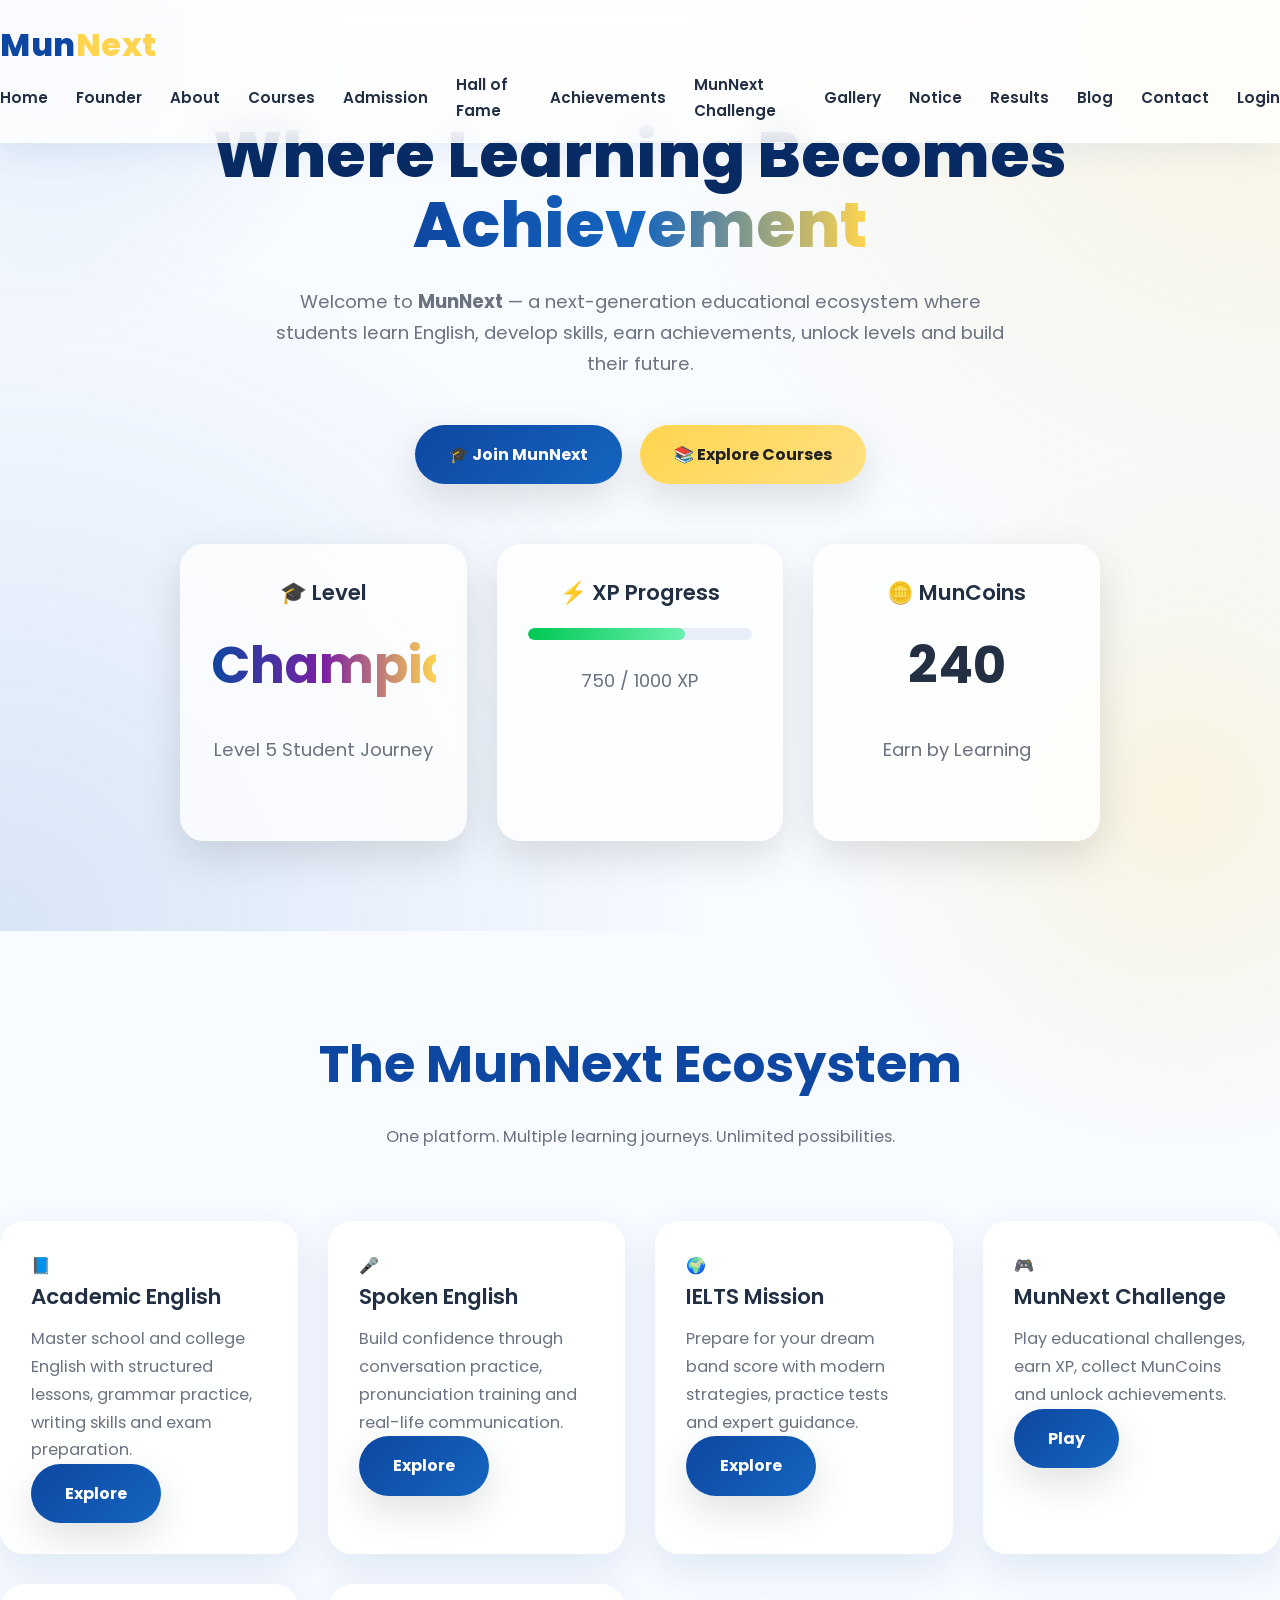
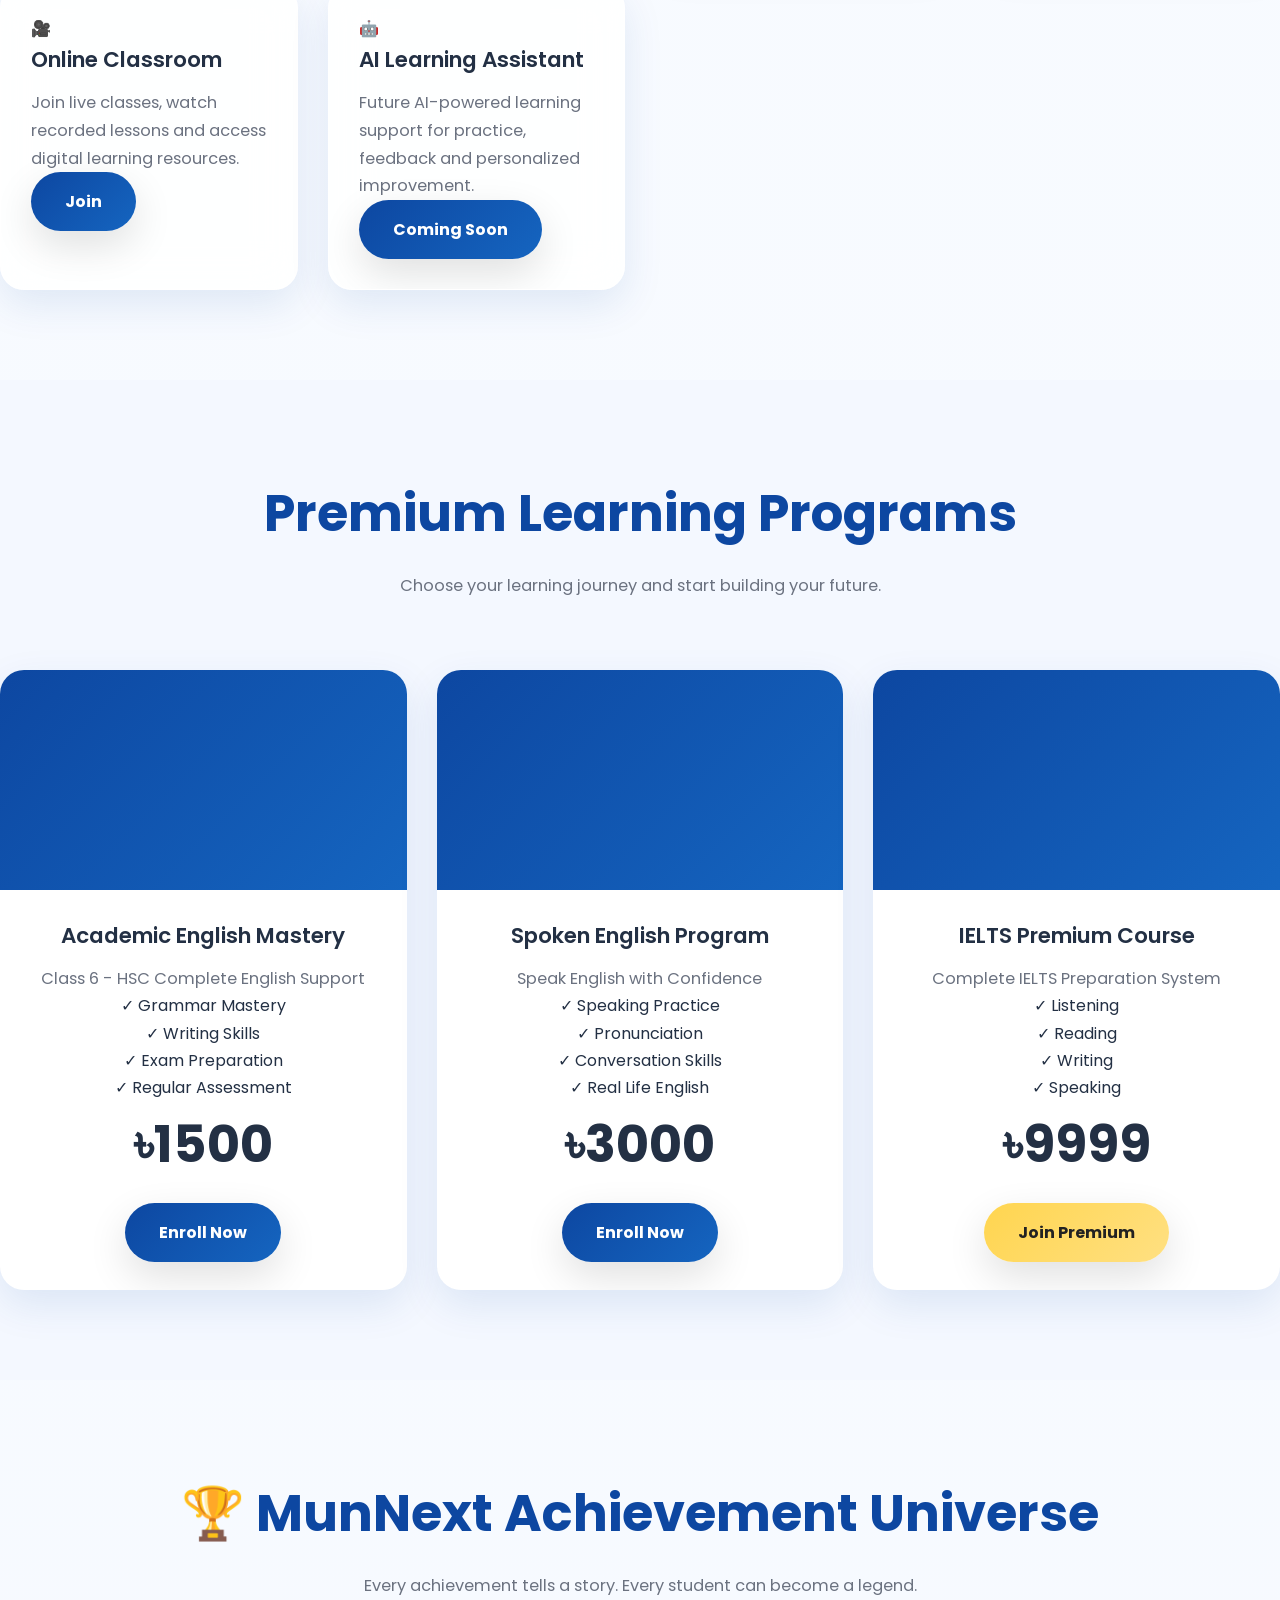
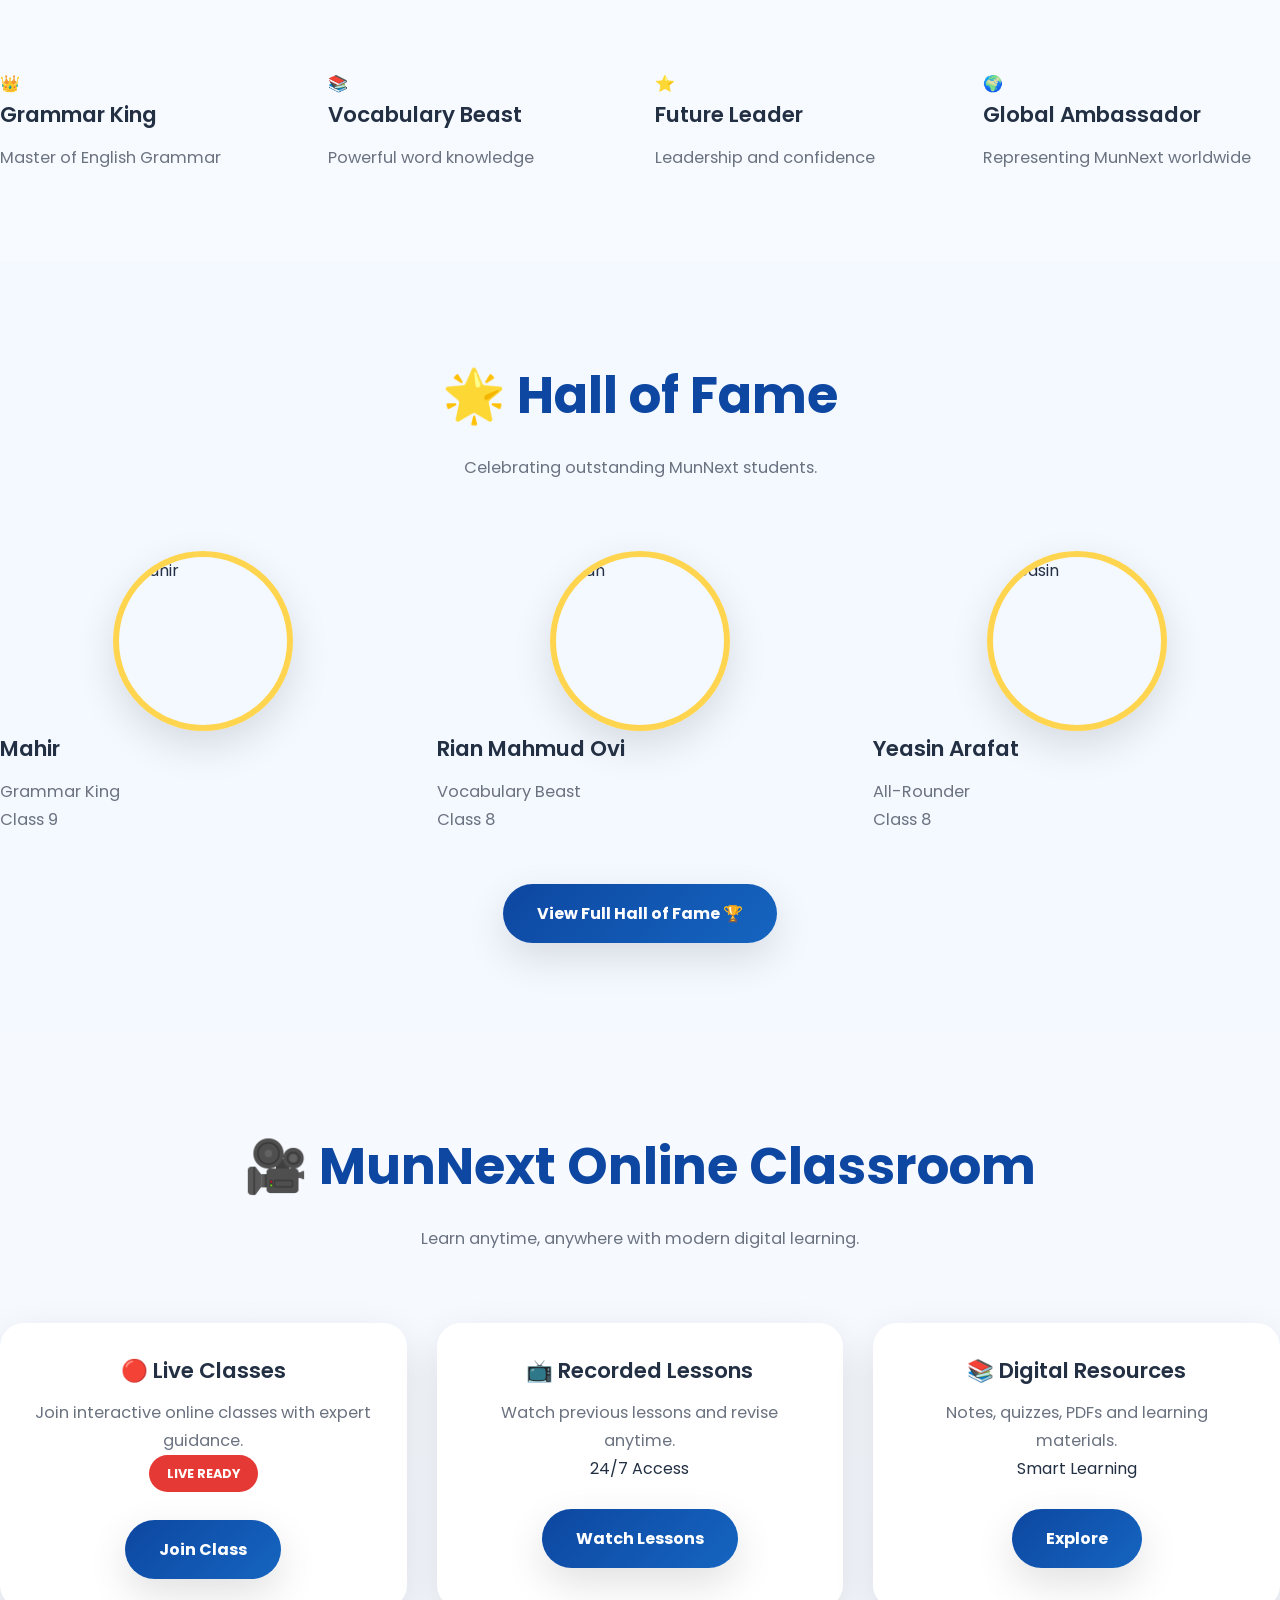
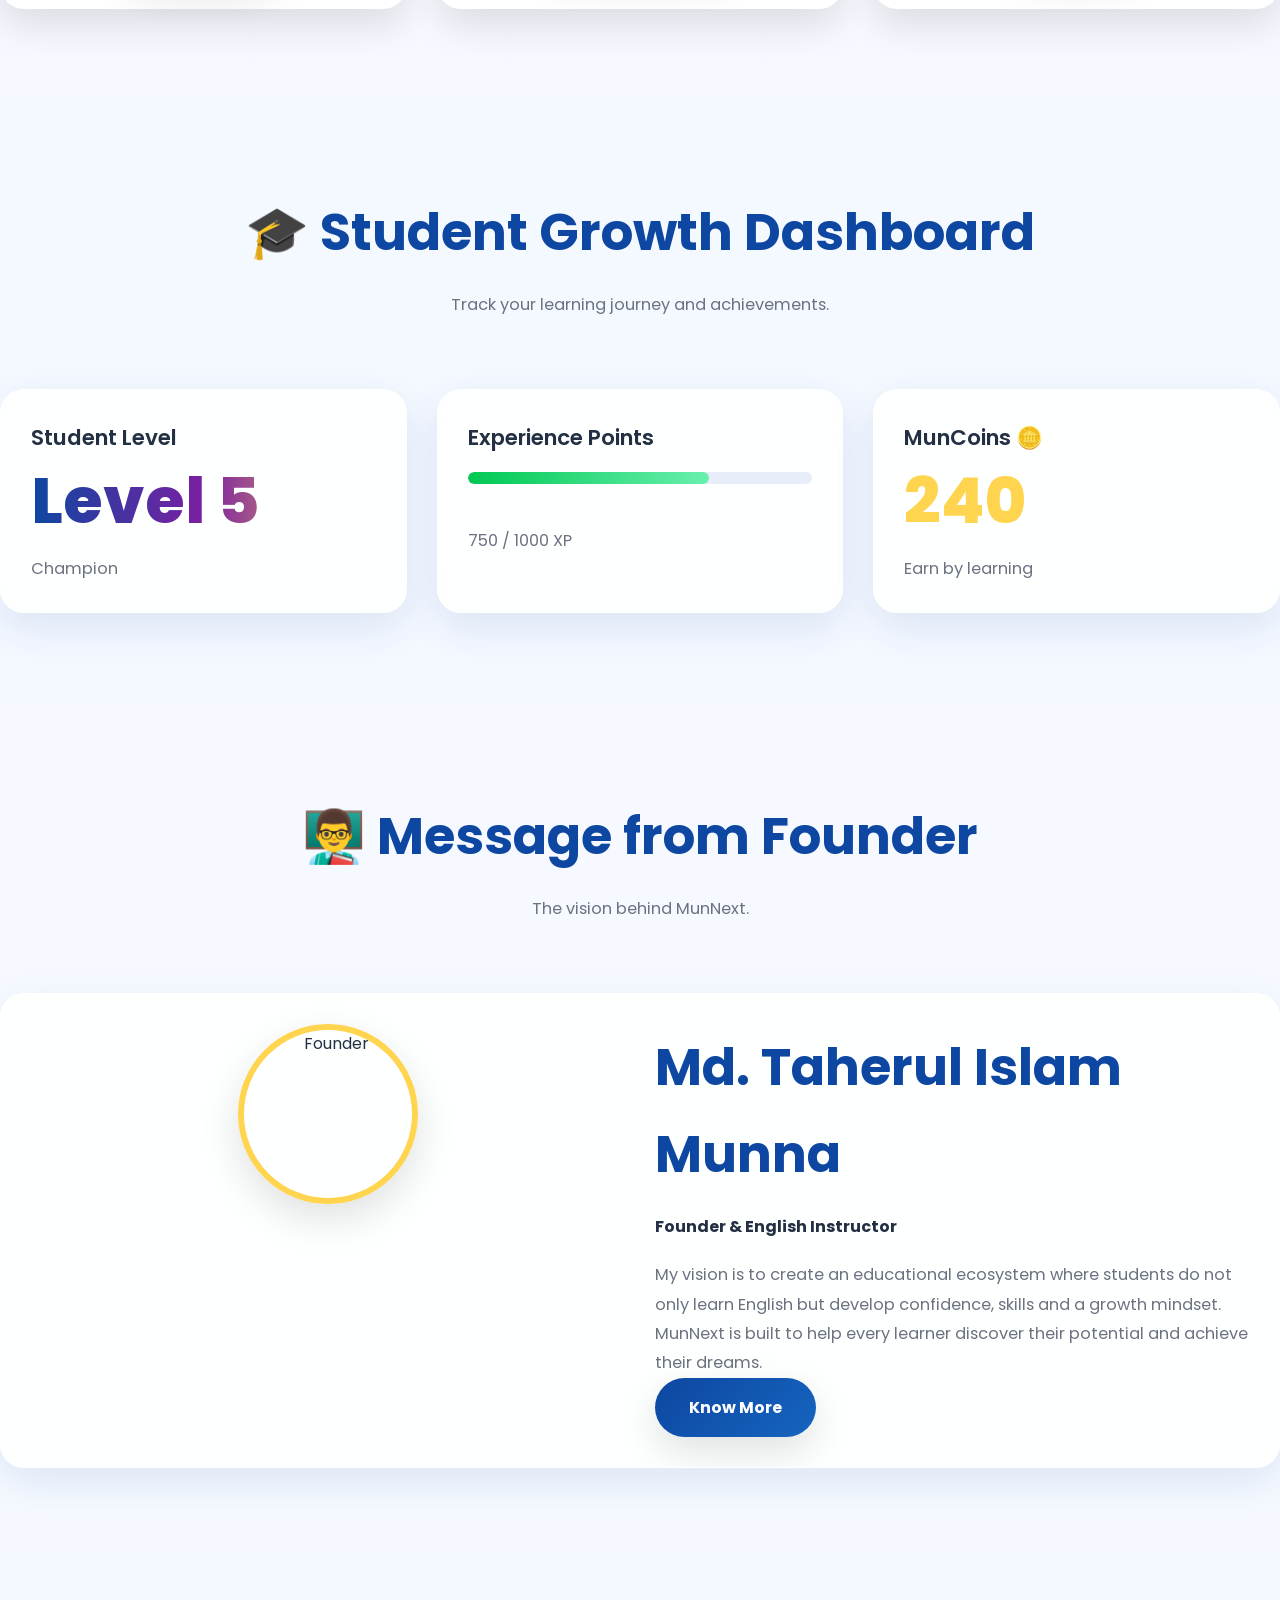
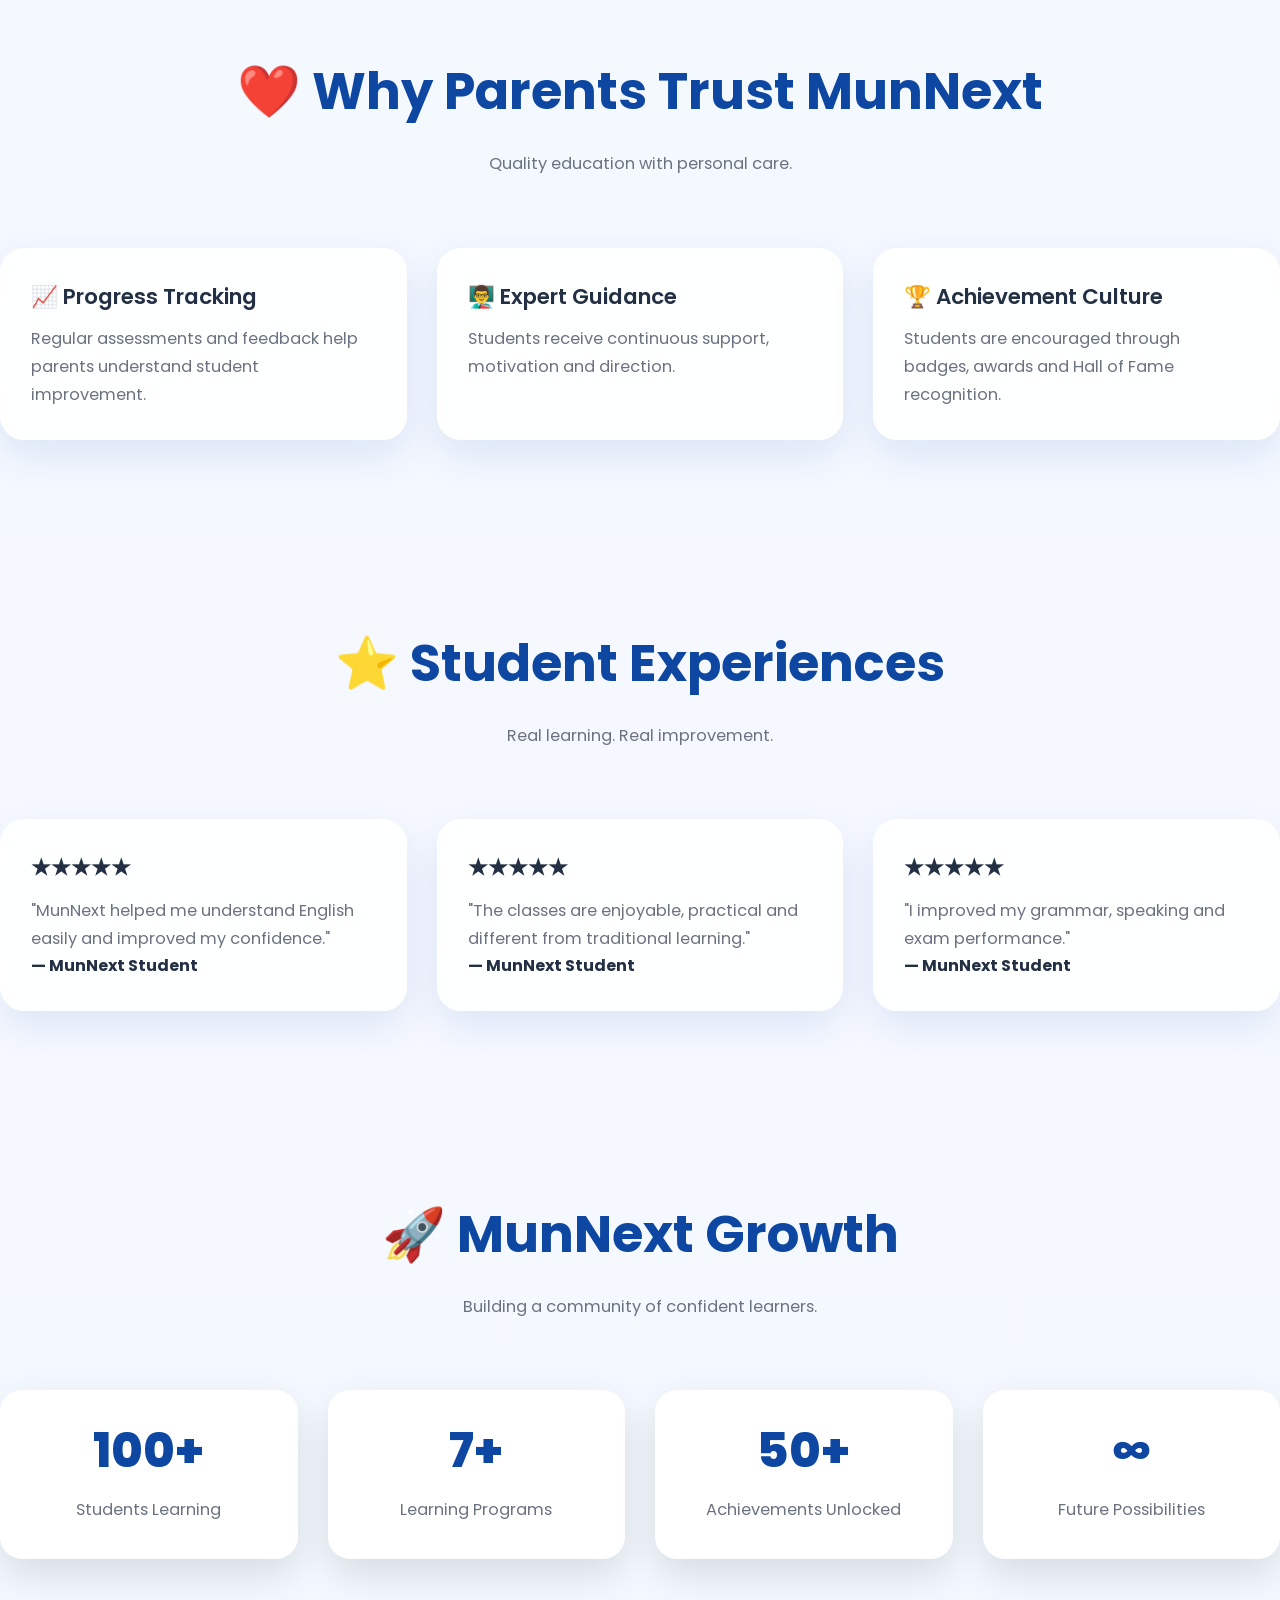
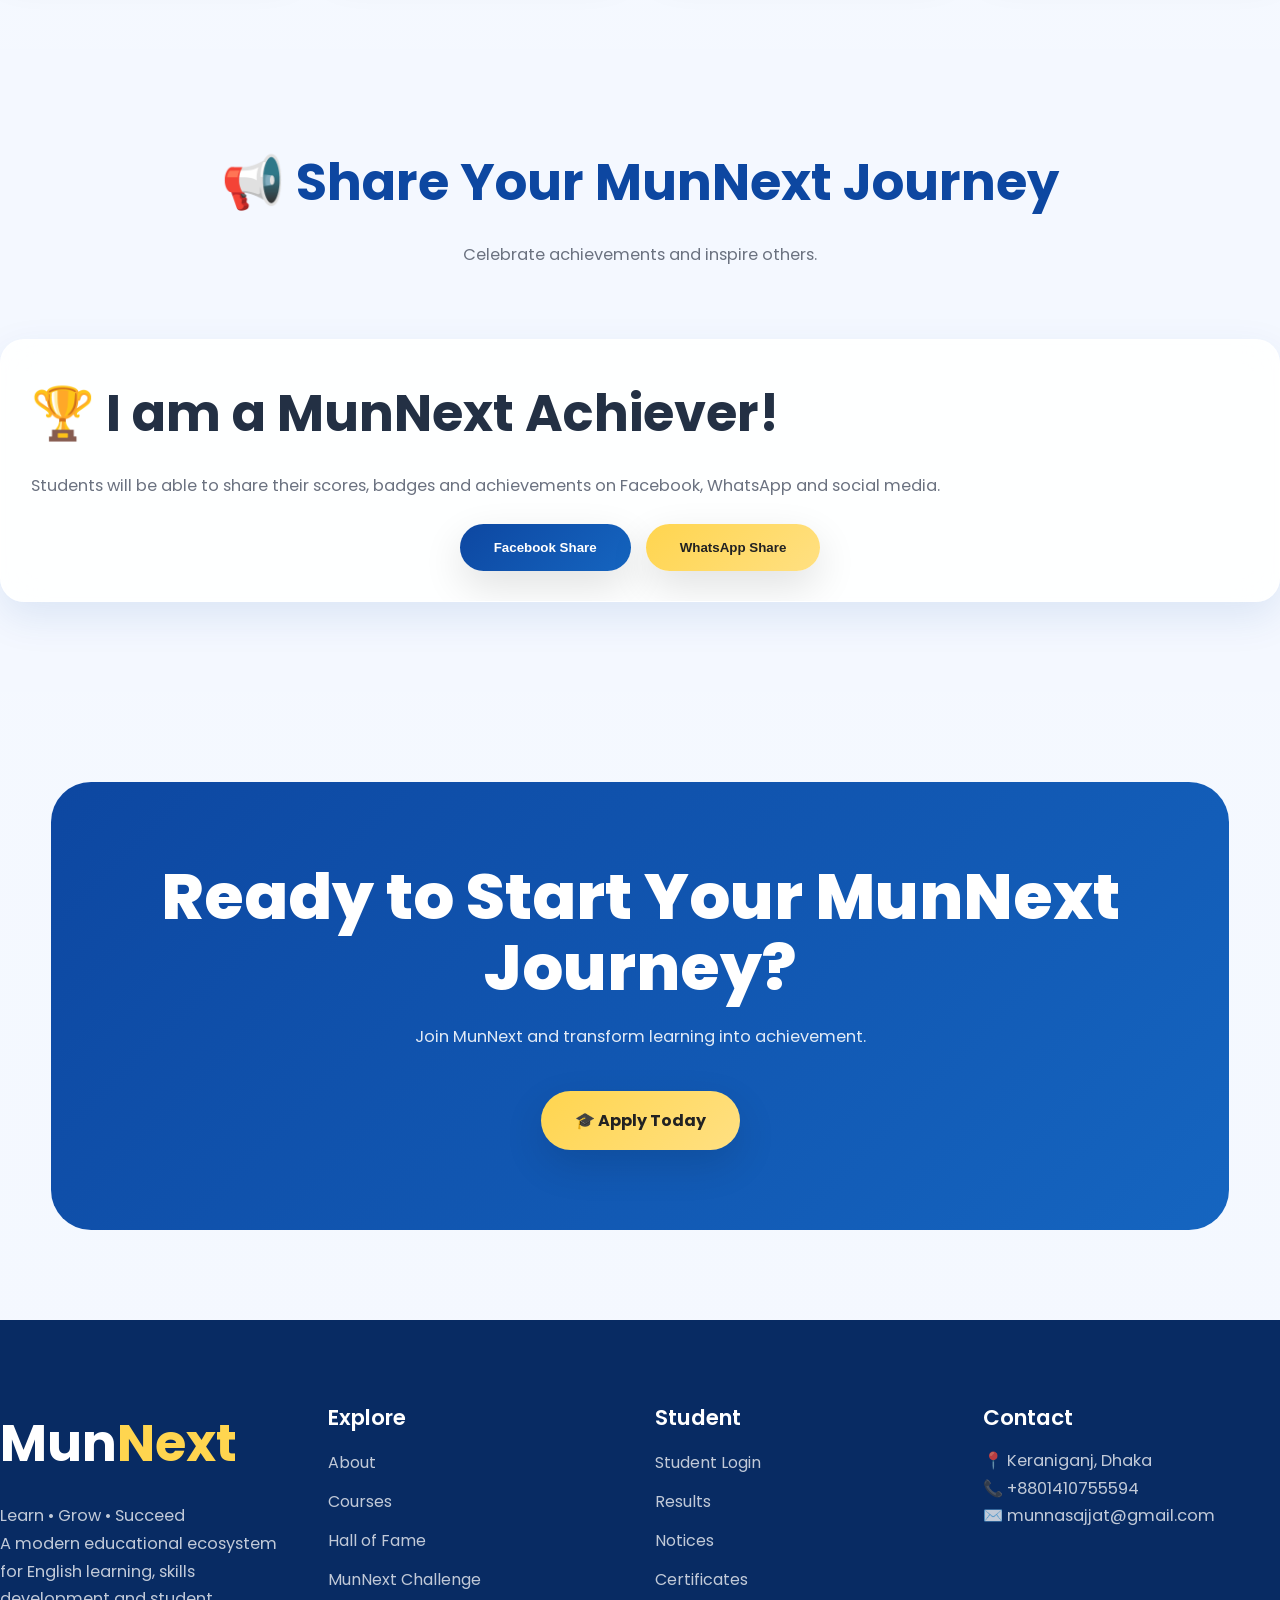
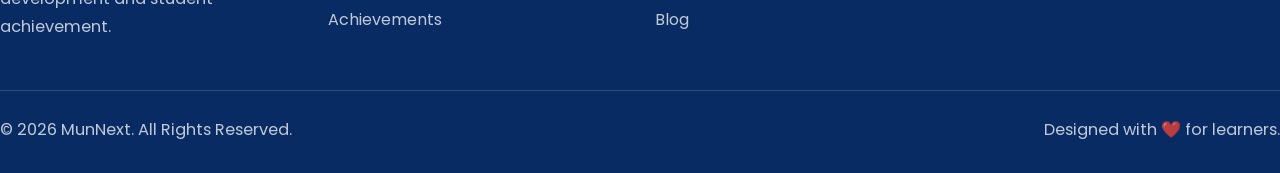
==== commit 1278dfa5: "Update index.html" ====
--- a/index.html
+++ b/index.html
@@ -1,5 +1,5 @@
 <!DOCTYPE html>
-<html lang="en">
+<html lang="bn">
 
 <head>
 
--- a/css/style.css
+++ b/css/style.css
@@ -1,814 +1,1437 @@
-/* ==========================================
-   MunNext Premium Education Platform
-   Global Design System v1.0
-========================================== */
-
-
-/* Google Font */
+/*==================================================
+  MUNNEXT DESIGN SYSTEM v2.0
+  Author : OpenAI + Munna
+  Website: https://munnext.online
+  Theme  : Premium EdTech Platform
+==================================================*/
+
+
+
+/*==================================================
+  GOOGLE FONT
+==================================================*/
+
 @import url('https://fonts.googleapis.com/css2?family=Poppins:wght@300;400;500;600;700;800&display=swap');
 
 
 
-/* ==========================================
-   ROOT VARIABLES
-========================================== */
-
-:root {
-
-    --primary:#0D47A1;
-    --secondary:#1565C0;
-    --accent:#FFD54F;
-
-    --dark:#071A36;
-    --text:#263238;
-
-    --white:#ffffff;
-    --light:#F5F9FF;
-
-    --glass:rgba(255,255,255,0.75);
-
-    --shadow:
-    0 20px 50px rgba(13,71,161,0.15);
-
-    --radius:25px;
-
-    --transition:all .4s ease;
-
-}
-
-
-
-
-/* ==========================================
-   RESET
-========================================== */
-
+/*==================================================
+  ROOT VARIABLES
+==================================================*/
+
+:root{
+
+/* Brand */
+
+--primary:#0D47A1;
+--primary-light:#1565C0;
+--primary-dark:#082B63;
+
+--accent:#FFD54F;
+--accent-dark:#F9A825;
+
+--success:#00C853;
+--danger:#E53935;
+
+--purple:#7B1FA2;
+
+--white:#ffffff;
+--black:#111111;
+
+
+/* Backgrounds */
+
+--bg:#F4F8FF;
+--bg-light:#FCFDFF;
+
+--glass:rgba(255,255,255,.72);
+
+
+/* Text */
+
+--text:#233044;
+--text-light:#6B7280;
+
+
+/* Shadows */
+
+--shadow-sm:
+0 5px 15px rgba(0,0,0,.08);
+
+--shadow:
+0 15px 40px rgba(0,0,0,.12);
+
+--shadow-lg:
+0 25px 70px rgba(13,71,161,.18);
+
+
+/* Radius */
+
+--radius:18px;
+
+--radius-lg:28px;
+
+--radius-xl:40px;
+
+
+/* Transition */
+
+--transition:.35s ease;
+
+}
+
+
+
+/*==================================================
+  RESET
+==================================================*/
 
 *{
 
-    margin:0;
-    padding:0;
-    box-sizing:border-box;
-    font-family:'Poppins',sans-serif;
-
-}
+margin:0;
+
+padding:0;
+
+box-sizing:border-box;
+
+}
+
 
 
 html{
 
-    scroll-behavior:smooth;
-
-}
+scroll-behavior:smooth;
+
+}
+
 
 
 body{
 
-    background:white;
-    color:var(--text);
-
-    overflow-x:hidden;
-
-}
-
-
-
-
-
-/* ==========================================
-   GLOBAL LINKS
-========================================== */
+font-family:'Poppins',sans-serif;
+
+background:linear-gradient(
+180deg,
+#F8FBFF 0%,
+#F4F8FF 100%
+);
+
+color:var(--text);
+
+overflow-x:hidden;
+
+line-height:1.7;
+
+}
+
+
+
+/*==================================================
+  TYPOGRAPHY
+==================================================*/
+
+h1{
+
+font-size:clamp(2.7rem,5vw,4.6rem);
+
+font-weight:800;
+
+line-height:1.1;
+
+margin-bottom:18px;
+
+}
+
+
+
+h2{
+
+font-size:clamp(2rem,4vw,3.2rem);
+
+font-weight:700;
+
+margin-bottom:15px;
+
+}
+
+
+
+h3{
+
+font-size:1.35rem;
+
+font-weight:600;
+
+margin-bottom:10px;
+
+}
+
+
+
+p{
+
+font-size:1.02rem;
+
+color:var(--text-light);
+
+}
+
 
 
 a{
 
-    text-decoration:none;
-    color:inherit;
-
-}
-
+text-decoration:none;
+
+color:inherit;
+
+}
+
+
+
+/*==================================================
+  IMAGES
+==================================================*/
+
+img{
+
+max-width:100%;
+
+display:block;
+
+}
+
+
+
+/*==================================================
+  LISTS
+==================================================*/
 
 ul{
 
-    list-style:none;
-
-}
-
-
-
-
-
-/* ==========================================
-   CONTAINER
-========================================== */
-
+list-style:none;
+
+}
+
+
+
+/*==================================================
+  CONTAINER
+==================================================*/
 
 .container{
 
-    width:90%;
-    max-width:1200px;
+width:min(1200px,92%);
+
+margin:auto;
+
+}
+
+
+
+/*==================================================
+  SECTION
+==================================================*/
+
+section{
+
+padding:90px 0;
+
+position:relative;
+
+}
+
+
+
+/*==================================================
+  SECTION TITLE
+==================================================*/
+
+.section-title{
+
+text-align:center;
+
+margin-bottom:70px;
+
+}
+
+
+
+.section-title h2{
+
+color:var(--primary);
+
+}
+
+
+
+.section-title p{
+
+max-width:760px;
+
+margin:auto;
+
+}
+
+
+
+/*==================================================
+  GRID SYSTEM
+==================================================*/
+
+.grid{
+
+display:grid;
+
+gap:30px;
+
+}
+
+
+
+.grid-2{
+
+grid-template-columns:repeat(auto-fit,minmax(340px,1fr));
+
+}
+
+
+
+.grid-3{
+
+grid-template-columns:repeat(auto-fit,minmax(280px,1fr));
+
+}
+
+
+
+.grid-4{
+
+grid-template-columns:repeat(auto-fit,minmax(220px,1fr));
+
+}
+
+
+
+/*==================================================
+  GLASS EFFECT
+==================================================*/
+
+.glass{
+
+background:var(--glass);
+
+backdrop-filter:blur(18px);
+
+border:1px solid rgba(255,255,255,.35);
+
+border-radius:var(--radius);
+
+box-shadow:var(--shadow);
+
+}
+
+
+
+/*==================================================
+  PREMIUM BACKGROUND
+==================================================*/
+
+body::before{
+
+content:"";
+
+position:fixed;
+
+top:-250px;
+
+left:-250px;
+
+width:600px;
+
+height:600px;
+
+background:
+radial-gradient(circle,
+rgba(21,101,192,.10),
+transparent 70%);
+
+z-index:-2;
+
+}
+
+
+
+body::after{
+
+content:"";
+
+position:fixed;
+
+bottom:-250px;
+
+right:-250px;
+
+width:700px;
+
+height:700px;
+
+background:
+radial-gradient(circle,
+rgba(255,213,79,.18),
+transparent 70%);
+
+z-index:-2;
+
+}
+
+
+
+/*==================================================
+  SCROLLBAR
+==================================================*/
+
+::-webkit-scrollbar{
+
+width:10px;
+
+}
+
+
+
+::-webkit-scrollbar-track{
+
+background:#EAF2FF;
+
+}
+
+
+
+::-webkit-scrollbar-thumb{
+
+background:var(--primary);
+
+border-radius:100px;
+
+}
+
+
+
+::-webkit-scrollbar-thumb:hover{
+
+background:var(--primary-light);
+
+}/*==================================================
+  NAVBAR
+==================================================*/
+
+.navbar{
+
+position:fixed;
+
+top:0;
+left:0;
+
+width:100%;
+
+padding:18px 0;
+
+z-index:9999;
+
+background:rgba(255,255,255,.78);
+
+backdrop-filter:blur(18px);
+
+-webkit-backdrop-filter:blur(18px);
+
+border-bottom:1px solid rgba(255,255,255,.35);
+
+box-shadow:0 8px 30px rgba(13,71,161,.08);
+
+transition:var(--transition);
+
+}
+
+
+.navbar .container{
+
+display:flex;
+
+align-items:center;
+
+justify-content:space-between;
+
+}
+
+
+
+.logo{
+
+font-size:2rem;
+
+font-weight:800;
+
+color:var(--primary);
+
+letter-spacing:.5px;
+
+cursor:pointer;
+
+}
+
+
+
+.logo span{
+
+color:var(--accent);
+
+}
+
+
+
+.nav-links{
+
+display:flex;
+
+align-items:center;
+
+gap:28px;
+
+}
+
+
+
+.nav-links a{
+
+font-size:.95rem;
+
+font-weight:600;
+
+color:var(--text);
+
+position:relative;
+
+transition:var(--transition);
+
+}
+
+
+
+.nav-links a:hover{
+
+color:var(--primary);
+
+}
+
+
+
+.nav-links a::after{
+
+content:"";
+
+position:absolute;
+
+left:0;
+
+bottom:-8px;
+
+width:0;
+
+height:3px;
+
+border-radius:50px;
+
+background:linear-gradient(
+90deg,
+var(--primary),
+var(--accent)
+);
+
+transition:.35s;
+
+}
+
+
+
+.nav-links a:hover::after{
+
+width:100%;
+
+}
+
+
+
+/*==================================================
+  MOBILE MENU BUTTON
+==================================================*/
+
+.menu-btn{
+
+display:none;
+
+font-size:2rem;
+
+cursor:pointer;
+
+color:var(--primary);
+
+}
+
+
+
+/*==================================================
+  HERO
+==================================================*/
+
+.hero{
+
+min-height:100vh;
+
+display:flex;
+
+align-items:center;
+
+justify-content:center;
+
+padding-top:120px;
+
+position:relative;
+
+overflow:hidden;
+
+}
+
+
+
+.hero::before{
+
+content:"";
+
+position:absolute;
+
+inset:0;
+
+background:
+
+radial-gradient(circle at top right,
+rgba(255,213,79,.18),
+transparent 40%),
+
+radial-gradient(circle at bottom left,
+rgba(21,101,192,.14),
+transparent 45%);
+
+pointer-events:none;
+
+}
+
+
+
+.hero-content{
+
+position:relative;
+
+z-index:2;
+
+text-align:center;
+
+max-width:920px;
+
+margin:auto;
+
+}
+
+
+
+.hero h1{
+
+color:var(--primary-dark);
+
+}
+
+
+
+.hero h1 span{
+
+background:linear-gradient(
+90deg,
+var(--primary),
+var(--primary-light),
+var(--accent)
+);
+
+-webkit-background-clip:text;
+
+-webkit-text-fill-color:transparent;
+
+}
+
+
+
+.hero p{
+
+font-size:1.15rem;
+
+margin:25px auto 45px;
+
+max-width:760px;
+
+}
+
+
+
+/*==================================================
+  BUTTONS
+==================================================*/
+
+.btn{
+
+display:inline-flex;
+
+align-items:center;
+
+justify-content:center;
+
+padding:16px 34px;
+
+border:none;
+
+border-radius:999px;
+
+font-weight:700;
+
+cursor:pointer;
+
+transition:var(--transition);
+
+background:linear-gradient(
+135deg,
+var(--primary),
+var(--primary-light)
+);
+
+color:#fff;
+
+box-shadow:var(--shadow);
+
+}
+
+
+
+.btn:hover{
+
+transform:translateY(-5px);
+
+box-shadow:var(--shadow-lg);
+
+}
+
+
+
+.btn-yellow{
+
+background:linear-gradient(
+135deg,
+var(--accent),
+#FFE082
+);
+
+color:#222;
+
+}
+
+
+
+.buttons{
+
+display:flex;
+
+justify-content:center;
+
+gap:18px;
+
+flex-wrap:wrap;
+
+}
+
+
+
+/*==================================================
+  HERO XP BAR
+==================================================*/
+
+.xp-bar{
+
+height:12px;
+
+width:100%;
+
+background:#E6ECF7;
+
+border-radius:50px;
+
+overflow:hidden;
+
+margin:16px 0;
+
+}
+
+
+
+.xp-progress{
+
+width:75%;
+
+height:100%;
+
+border-radius:50px;
+
+background:linear-gradient(
+90deg,
+var(--success),
+#69F0AE
+);
+
+animation:xpMove 2.5s ease;
+
+}
+
+
+
+@keyframes xpMove{
+
+from{
+
+width:0;
+
+}
+
+to{
+
+width:75%;
+
+}
+
+}
+
+
+
+/*==================================================
+  GRADIENT TEXT
+==================================================*/
+
+.gradient-text{
+
+background:linear-gradient(
+90deg,
+var(--primary),
+var(--purple),
+var(--accent)
+);
+
+-webkit-background-clip:text;
+
+-webkit-text-fill-color:transparent;
+
+}
+
+
+
+/*==================================================
+  GLASS CARD
+==================================================*/
+
+.glass-card{
+
+background:rgba(255,255,255,.75);
+
+backdrop-filter:blur(20px);
+
+border-radius:24px;
+
+padding:30px;
+
+box-shadow:var(--shadow);
+
+border:1px solid rgba(255,255,255,.4);
+
+transition:var(--transition);
+
+}
+
+
+
+.glass-card:hover{
+
+transform:translateY(-10px);
+
+box-shadow:var(--shadow-lg);
+
+}/*==================================================
+  PREMIUM CARDS
+==================================================*/
+
+.premium-card{
+    background:rgba(255,255,255,.82);
+    backdrop-filter:blur(18px);
+    -webkit-backdrop-filter:blur(18px);
+    border:1px solid rgba(255,255,255,.45);
+    border-radius:24px;
+    padding:32px;
+    box-shadow:var(--shadow);
+    transition:all .35s ease;
+    overflow:hidden;
+    position:relative;
+}
+
+.premium-card::before{
+    content:"";
+    position:absolute;
+    top:0;
+    left:-120%;
+    width:80%;
+    height:100%;
+    background:linear-gradient(
+        90deg,
+        transparent,
+        rgba(255,255,255,.45),
+        transparent
+    );
+    transition:.8s;
+}
+
+.premium-card:hover::before{
+    left:130%;
+}
+
+.premium-card:hover{
+    transform:translateY(-10px);
+    box-shadow:var(--shadow-lg);
+}
+
+
+/*==================================================
+  COURSE CARD
+==================================================*/
+
+.course-card{
+    text-align:center;
+}
+
+.course-card .icon{
+    width:90px;
+    height:90px;
     margin:auto;
-
-}
-
-
-
-
-/* ==========================================
-   NAVBAR
-========================================== */
-
-
-.navbar{
-
-    position:sticky;
-    top:0;
-    z-index:999;
-
-
+    margin-bottom:20px;
+    border-radius:50%;
+    display:flex;
+    align-items:center;
+    justify-content:center;
+    font-size:2rem;
+    background:linear-gradient(
+        135deg,
+        var(--primary),
+        var(--primary-light)
+    );
+    color:#fff;
+}
+
+
+/*==================================================
+  STATISTICS
+==================================================*/
+
+.stat-card{
+    background:#fff;
+    border-radius:22px;
+    padding:35px;
+    text-align:center;
+    box-shadow:var(--shadow);
+    transition:.35s;
+}
+
+.stat-card:hover{
+    transform:translateY(-10px);
+}
+
+.stat-card h1{
+    color:var(--primary);
+    font-size:3rem;
+}
+
+.stat-card p{
+    margin-top:10px;
+}
+
+
+/*==================================================
+  BADGES
+==================================================*/
+
+.badge{
+    display:inline-flex;
+    align-items:center;
+    gap:8px;
+    padding:10px 18px;
+    border-radius:999px;
+    font-size:.9rem;
+    font-weight:700;
+    background:linear-gradient(
+        135deg,
+        var(--accent),
+        #FFE082
+    );
+    color:#222;
+}
+
+
+/*==================================================
+  SHARE BUTTONS
+==================================================*/
+
+.share-buttons{
+    display:flex;
+    gap:15px;
+    justify-content:center;
+    flex-wrap:wrap;
+    margin-top:25px;
+}
+
+
+/*==================================================
+  LIVE CLASS CARD
+==================================================*/
+
+.live-class{
+    background:#fff;
+    padding:30px;
+    border-radius:24px;
+    text-align:center;
+    box-shadow:var(--shadow);
+    transition:.35s;
+}
+
+.live-class:hover{
+    transform:translateY(-12px);
+    box-shadow:var(--shadow-lg);
+}
+
+.live{
+    display:inline-block;
+    padding:8px 18px;
+    border-radius:999px;
+    background:#E53935;
+    color:#fff;
+    font-size:.8rem;
+    font-weight:700;
+}
+
+
+/*==================================================
+  STUDENT PHOTO
+==================================================*/
+
+.student-photo{
+    width:180px;
+    height:180px;
+    object-fit:cover;
+    border-radius:50%;
+    border:6px solid var(--accent);
+    margin:auto;
+    box-shadow:var(--shadow);
+}
+
+
+/*==================================================
+  CTA SECTION
+==================================================*/
+
+.cta-section{
+    text-align:center;
+    background:linear-gradient(
+        135deg,
+        var(--primary),
+        var(--primary-light)
+    );
+    color:#fff;
+    border-radius:40px;
+    margin:90px auto;
+    width:min(1200px,92%);
+    padding:80px 40px;
+}
+
+.cta-section h1{
+    color:#fff;
+}
+
+.cta-section p{
+    color:rgba(255,255,255,.88);
+    max-width:700px;
+    margin:20px auto 40px;
+}
+
+
+/*==================================================
+  FOOTER
+==================================================*/
+
+.footer{
+    background:var(--primary-dark);
+    color:#fff;
+    padding:80px 0 30px;
+}
+
+.footer h2,
+.footer h3{
+    color:#fff;
+}
+
+.footer span{
+    color:var(--accent);
+}
+
+.footer p{
+    color:rgba(255,255,255,.75);
+}
+
+.footer a{
+    display:block;
+    color:rgba(255,255,255,.75);
+    margin:12px 0;
+    transition:.3s;
+}
+
+.footer a:hover{
+    color:var(--accent);
+    padding-left:6px;
+}
+
+.footer hr{
+    margin:45px 0 25px;
+    border:none;
+    height:1px;
+    background:rgba(255,255,255,.15);
+}
+
+.footer-bottom{
     display:flex;
     justify-content:space-between;
     align-items:center;
-
-
-    padding:18px 8%;
-
-
-    background:rgba(255,255,255,.85);
-
-    backdrop-filter:blur(20px);
-
-
-    box-shadow:
-
-    0 5px 25px rgba(0,0,0,.08);
-
-
-}
-
-
-
-.logo{
-
-    font-size:32px;
-
-    font-weight:800;
-
-    color:var(--primary);
-
-}
-
-
-.logo span{
-
-    color:var(--accent);
-
-}
-
-
+    gap:20px;
+    flex-wrap:wrap;
+}/*==================================================
+  MUNNEXT DESIGN SYSTEM v2.0
+  PART 4 - FINAL
+==================================================*/
+
+
+/*==============================
+  FORMS
+==============================*/
+
+input,
+textarea,
+select{
+
+width:100%;
+
+padding:15px 18px;
+
+border:1px solid #dbe4f3;
+
+border-radius:14px;
+
+outline:none;
+
+font-size:1rem;
+
+font-family:'Poppins',sans-serif;
+
+background:#fff;
+
+transition:.3s;
+
+}
+
+input:focus,
+textarea:focus,
+select:focus{
+
+border-color:var(--primary);
+
+box-shadow:0 0 0 4px rgba(13,71,161,.12);
+
+}
+
+
+/*==============================
+  TABLE
+==============================*/
+
+table{
+
+width:100%;
+
+border-collapse:collapse;
+
+background:#fff;
+
+border-radius:20px;
+
+overflow:hidden;
+
+box-shadow:var(--shadow);
+
+}
+
+th{
+
+background:var(--primary);
+
+color:#fff;
+
+padding:18px;
+
+}
+
+td{
+
+padding:16px;
+
+border-bottom:1px solid #eef2f7;
+
+}
+
+tr:hover{
+
+background:#f7fbff;
+
+}
+
+
+/*==============================
+  SPACING UTILITIES
+==============================*/
+
+.mt-1{margin-top:10px;}
+.mt-2{margin-top:20px;}
+.mt-3{margin-top:30px;}
+.mt-4{margin-top:40px;}
+.mt-5{margin-top:60px;}
+
+.mb-1{margin-bottom:10px;}
+.mb-2{margin-bottom:20px;}
+.mb-3{margin-bottom:30px;}
+.mb-4{margin-bottom:40px;}
+.mb-5{margin-bottom:60px;}
+
+.pt-5{padding-top:60px;}
+.pb-5{padding-bottom:60px;}
+
+.text-center{text-align:center;}
+
+.bg-light{
+
+background:var(--bg);
+
+}
+
+.rounded{
+
+border-radius:var(--radius);
+
+}
+
+.shadow{
+
+box-shadow:var(--shadow);
+
+}
+
+
+/*==============================
+  HOVER EFFECTS
+==============================*/
+
+.hover-up{
+
+transition:.35s;
+
+}
+
+.hover-up:hover{
+
+transform:translateY(-8px);
+
+}
+
+.hover-scale{
+
+transition:.35s;
+
+}
+
+.hover-scale:hover{
+
+transform:scale(1.03);
+
+}
+
+.hover-rotate{
+
+transition:.35s;
+
+}
+
+.hover-rotate:hover{
+
+transform:rotate(-2deg);
+
+}
+
+
+/*==============================
+  RESPONSIVE
+==============================*/
+
+@media(max-width:992px){
+
+.hero{
+
+padding-top:140px;
+
+}
+
+.grid-4{
+
+grid-template-columns:repeat(2,1fr);
+
+}
+
+}
+
+
+
+@media(max-width:768px){
 
 .nav-links{
 
-    display:flex;
-
-    gap:30px;
-
-}
-
-
-.nav-links a{
-
-    font-weight:500;
-
-    transition:.3s;
-
-}
-
-
-.nav-links a:hover{
-
-    color:var(--primary);
-
-}
-
-
-
-
+display:none;
+
+}
 
 .menu-btn{
 
-    display:none;
-
-    font-size:30px;
-
-    cursor:pointer;
-
-}
-
-
-
-
-
-/* ==========================================
-   HERO SYSTEM
-========================================== */
-
-
-.hero{
-
-
-    min-height:90vh;
-
-    display:flex;
-
-    align-items:center;
-
-    justify-content:center;
-
-
-    text-align:center;
-
-
-    position:relative;
-
-
-    padding:80px 8%;
-
-
-    overflow:hidden;
-
-
-    background:
-
-    linear-gradient(
-
-    135deg,
-
-    #ffffff,
-
-    #e3f2fd
-
-    );
-
-
-}
-
-
-
-.hero::before{
-
-
-    content:"";
-
-    position:absolute;
-
-
-    width:500px;
-
-    height:500px;
-
-
-    background:
-
-    radial-gradient(
-
-    circle,
-
-    rgba(255,213,79,.5),
-
-    transparent 70%
-
-    );
-
-
-    top:-200px;
-
-    right:-200px;
-
-
-    animation:floating 8s infinite alternate;
-
-
-}
-
-
-
-
-.hero-content{
-
-    position:relative;
-
-    z-index:2;
-
-}
-
-
-
-.hero h1{
-
-
-    font-size:clamp(40px,6vw,70px);
-
-
-    line-height:1.1;
-
-
-    font-weight:800;
-
-
-    color:var(--primary);
-
-}
-
-
-
-.hero h1 span{
-
-    color:var(--accent);
-
-}
-
-
-
-.hero p{
-
-
-    max-width:750px;
-
-
-    margin:25px auto;
-
-
-    font-size:18px;
-
-    line-height:1.8;
-
-}
-
-
-
-
-
-/* ==========================================
-   BUTTON SYSTEM
-========================================== */
-
-
-.btn{
-
-
-    display:inline-block;
-
-
-    padding:15px 40px;
-
-
-    border-radius:50px;
-
-
-    background:
-
-    linear-gradient(
-
-    135deg,
-
-    var(--primary),
-
-    var(--secondary)
-
-    );
-
-
-    color:white;
-
-
-    font-weight:600;
-
-
-    transition:var(--transition);
-
-
-    box-shadow:
-
-    0 10px 30px rgba(13,71,161,.3);
-
-
-}
-
-
-
-.btn:hover{
-
-
-    transform:
-
-    translateY(-6px)
-
-    scale(1.03);
-
-
-}
-
-
-
-
-
-.btn-yellow{
-
-
-    background:
-
-    linear-gradient(
-
-    135deg,
-
-    #FFD54F,
-
-    #FFB300
-
-    );
-
-
-    color:#333;
-
-}
-
-
-
-
-
-/* ==========================================
-   SECTIONS
-========================================== */
-
-
-section{
-
-    padding:90px 8%;
-
-}
-
-
-
-.section-title{
-
-    text-align:center;
-
-    margin-bottom:60px;
-
-}
-
-
-
-.section-title h2{
-
-
-    font-size:45px;
-
-    color:var(--primary);
-
-
-}
-
-
-
-.section-title p{
-
-
-    margin-top:15px;
-
-    color:#666;
-
-}
-
-
-
-
-
-/* ==========================================
-   GLASS CARD SYSTEM
-========================================== */
-
-
-.glass-card{
-
-
-    background:var(--glass);
-
-
-    backdrop-filter:blur(20px);
-
-
-    border-radius:var(--radius);
-
-
-    padding:35px;
-
-
-    box-shadow:var(--shadow);
-
-
-    border:
-
-    1px solid rgba(255,255,255,.5);
-
-
-    transition:var(--transition);
-
-
-}
-
-
-
-.glass-card:hover{
-
-
-    transform:translateY(-12px);
-
-
-}
-
-
-
-
-/* ==========================================
-   GRID SYSTEM
-========================================== */
-
-
-.grid{
-
-
-    display:grid;
-
-
-    gap:30px;
-
-}
-
-
-
-.grid-3{
-
-    grid-template-columns:
-
-    repeat(3,1fr);
-
-}
-
-
-.grid-4{
-
-    grid-template-columns:
-
-    repeat(4,1fr);
-
-}
-
-
-
-
-/* ==========================================
-   ONLINE CLASS READY COMPONENT
-========================================== */
-
-
-.class-card{
-
-
-    padding:30px;
-
-
-    border-radius:25px;
-
-
-    background:white;
-
-
-    box-shadow:var(--shadow);
-
-
-}
-
-
-.class-card h3{
-
-    color:var(--primary);
-
-}
-
-
-
-.join-btn{
-
-
-    margin-top:20px;
-
-
-    display:inline-block;
-
-
-    padding:12px 25px;
-
-
-    border-radius:30px;
-
-
-    background:var(--primary);
-
-
-    color:white;
-
-}
-
-
-
-
-
-/* ==========================================
-   COURSE PAYMENT READY
-========================================== */
-
-
-.price-card{
-
-
-    text-align:center;
-
-
-    background:white;
-
-
-    padding:40px;
-
-
-    border-radius:30px;
-
-
-    box-shadow:var(--shadow);
-
-
-}
-
-
-
-.price{
-
-
-    font-size:40px;
-
-    font-weight:800;
-
-    color:var(--primary);
-
-}
-
-
-
-
-
-/* ==========================================
-   FOOTER
-========================================== */
-
-
-footer{
-
-
-    background:
-
-    linear-gradient(
-
-    135deg,
-
-    #061B3A,
-
-    #0D47A1
-
-    );
-
-
-    color:white;
-
-
-    padding:60px 8%;
-
-
-    text-align:center;
-
-
-}
-
-
-
-
-/* ==========================================
-   FLOATING ANIMATION
-========================================== */
-
-
-@keyframes floating{
-
-
-    from{
-
-        transform:translateY(0);
-
-    }
-
-
-    to{
-
-        transform:translateY(40px);
-
-    }
-
-
-}
-
-
-
-
-/* ==========================================
-   RESPONSIVE
-========================================== */
-
-
-@media(max-width:900px){
-
-
-.nav-links{
-
-
-    position:absolute;
-
-
-    top:80px;
-
-
-    left:0;
-
-
-    width:100%;
-
-
-    background:white;
-
-
-    flex-direction:column;
-
-
-    text-align:center;
-
-
-    padding:30px;
-
-
-    display:none;
-
-
-}
-
-
-
-.nav-links.active{
-
-    display:flex;
-
-}
-
-
-
-.menu-btn{
-
-    display:block;
-
-}
-
-
-
+display:block;
+
+}
+
+.grid-2,
 .grid-3,
 .grid-4{
 
-    grid-template-columns:1fr;
-
-}
-
-
+grid-template-columns:1fr;
+
+}
+
+.buttons{
+
+flex-direction:column;
+
+align-items:center;
+
+}
+
+.hero{
+
+text-align:center;
+
+}
 
 .hero h1{
 
-    font-size:40px;
-
-}
-
-
-
-.section-title h2{
-
-    font-size:32px;
-
-}
-
-
-
-}
+font-size:2.7rem;
+
+}
+
+section{
+
+padding:70px 0;
+
+}
+
+.footer-bottom{
+
+justify-content:center;
+
+text-align:center;
+
+}
+
+}
+
+
+
+@media(max-width:480px){
+
+.container{
+
+width:94%;
+
+}
+
+.hero h1{
+
+font-size:2.2rem;
+
+}
+
+h2{
+
+font-size:2rem;
+
+}
+
+.btn{
+
+width:100%;
+
+}
+
+.premium-card{
+
+padding:24px;
+
+}
+
+}
+
+
+/*==============================
+  ACCESSIBILITY
+==============================*/
+
+:focus-visible{
+
+outline:3px solid var(--accent);
+
+outline-offset:3px;
+
+}
+
+
+/*==============================
+  SELECTION
+==============================*/
+
+::selection{
+
+background:var(--primary);
+
+color:#fff;
+
+}
+
+
+/*==============================
+  END OF FILE
+==============================*/
--- a/css/components.css
+++ b/css/components.css
@@ -1,627 +1,875 @@
-/* ==========================================
-   MunNext Premium Components System v1.0
-========================================== */
-
-
-/* ===============================
-   PREMIUM CARD
-================================ */
+/*==================================================
+  MUNNEXT COMPONENTS v1.0
+  Premium Reusable UI Components
+==================================================*/
+
+
+/*==================================
+  PREMIUM CARD
+==================================*/
 
 .premium-card{
-
-    background:rgba(255,255,255,.85);
-
-    backdrop-filter:blur(18px);
-
-    border-radius:30px;
-
-    padding:35px;
-
-    box-shadow:
-    0 20px 45px rgba(13,71,161,.12);
-
-    border:
-    1px solid rgba(255,255,255,.6);
-
-    transition:.4s;
-
-}
-
+    background:rgba(255,255,255,.88);
+    backdrop-filter:blur(20px);
+    -webkit-backdrop-filter:blur(20px);
+    border:1px solid rgba(255,255,255,.45);
+    border-radius:24px;
+    padding:30px;
+    position:relative;
+    overflow:hidden;
+    transition:.35s ease;
+    box-shadow:0 15px 40px rgba(13,71,161,.10);
+}
 
 .premium-card:hover{
 
+    transform:translateY(-10px);
+
+    box-shadow:0 25px 60px rgba(13,71,161,.18);
+
+}
+
+.premium-card::before{
+
+    content:"";
+
+    position:absolute;
+
+    top:0;
+    left:-120%;
+
+    width:80%;
+    height:100%;
+
+    background:linear-gradient(
+        90deg,
+        transparent,
+        rgba(255,255,255,.45),
+        transparent
+    );
+
+    transition:.8s;
+
+}
+
+.premium-card:hover::before{
+
+    left:130%;
+
+}
+
+
+/*==================================
+  ACHIEVEMENT CARD
+==================================*/
+
+.achievement-card{
+
+    background:linear-gradient(
+        135deg,
+        #ffffff,
+        #f7fbff
+    );
+
+    border-radius:24px;
+
+    padding:30px;
+
+    text-align:center;
+
+    transition:.35s;
+
+    box-shadow:0 12px 35px rgba(13,71,161,.08);
+
+    border-top:5px solid var(--accent);
+
+}
+
+.achievement-card:hover{
+
+    transform:translateY(-10px);
+
+}
+
+.achievement-icon{
+
+    width:90px;
+
+    height:90px;
+
+    margin:auto;
+
+    border-radius:50%;
+
+    display:flex;
+
+    align-items:center;
+
+    justify-content:center;
+
+    font-size:42px;
+
+    background:linear-gradient(
+        135deg,
+        var(--primary),
+        var(--primary-light)
+    );
+
+    color:#fff;
+
+    margin-bottom:20px;
+
+}
+
+
+/*==================================
+  HALL OF FAME WINNER CARD
+==================================*/
+
+.winner-card{
+
+    background:#fff;
+
+    border-radius:28px;
+
+    overflow:hidden;
+
+    box-shadow:0 18px 45px rgba(13,71,161,.12);
+
+    transition:.35s;
+
+}
+
+.winner-card:hover{
+
     transform:translateY(-12px);
 
-    box-shadow:
-    0 30px 60px rgba(13,71,161,.22);
-
-}
-
-
-
-
-
-/* ===============================
-   ICON BOX
-================================ */
-
-
-.icon-box{
-
-    width:75px;
-
-    height:75px;
-
+}
+
+.winner-cover{
+
+    height:110px;
+
+    background:linear-gradient(
+        135deg,
+        var(--primary),
+        var(--primary-light)
+    );
+
+}
+
+.winner-avatar{
+
+    width:120px;
+
+    height:120px;
+
+    border-radius:50%;
+
+    object-fit:cover;
+
+    border:6px solid #fff;
+
+    margin:-60px auto 20px;
+
+    display:block;
+
+}
+
+.winner-body{
+
+    padding:25px;
+
+    text-align:center;
+
+}
+
+
+/*==================================
+  BADGE
+==================================*/
+
+.badge{
+
+    display:inline-flex;
+
+    align-items:center;
+
+    justify-content:center;
+
+    padding:8px 18px;
+
+    border-radius:999px;
+
+    font-size:.85rem;
+
+    font-weight:700;
+
+    background:linear-gradient(
+        135deg,
+        var(--accent),
+        #FFE082
+    );
+
+    color:#222;
+
+}
+
+
+/*==================================
+  XP WIDGET
+==================================*/
+
+.xp-widget{
+
+    background:#fff;
+
+    border-radius:22px;
+
+    padding:25px;
+
+    box-shadow:0 10px 30px rgba(13,71,161,.08);
+
+}
+
+.xp-widget h3{
+
+    margin-bottom:15px;
+
+}
+
+.xp-bar{
+
+    width:100%;
+
+    height:12px;
+
+    border-radius:999px;
+
+    overflow:hidden;
+
+    background:#e8eef9;
+
+}
+
+.xp-progress{
+
+    width:70%;
+
+    height:100%;
+
+    border-radius:999px;
+
+    background:linear-gradient(
+        90deg,
+        #00C853,
+        #69F0AE
+    );
+
+}
+
+
+/*==================================
+  MUNCOINS
+==================================*/
+
+.coin-widget{
+
+    background:linear-gradient(
+        135deg,
+        #FFF8E1,
+        #ffffff
+    );
+
+    border-radius:22px;
+
+    text-align:center;
+
+    padding:30px;
+
+    box-shadow:0 12px 30px rgba(255,193,7,.15);
+
+}
+
+.coin-value{
+
+    font-size:3rem;
+
+    font-weight:800;
+
+    color:#F9A825;
+
+}
+
+.coin-label{
+
+    color:#777;
+
+    margin-top:10px;
+
+}/*==================================================
+  COURSE CARD
+==================================================*/
+
+.course-card{
+    background:#fff;
+    border-radius:24px;
+    overflow:hidden;
+    box-shadow:0 15px 40px rgba(13,71,161,.10);
+    transition:.35s;
     display:flex;
-
+    flex-direction:column;
+}
+
+.course-card:hover{
+    transform:translateY(-12px);
+    box-shadow:0 25px 60px rgba(13,71,161,.18);
+}
+
+.course-image{
+    height:220px;
+    background:linear-gradient(135deg,var(--primary),var(--primary-light));
+    display:flex;
     align-items:center;
-
     justify-content:center;
-
+    font-size:4rem;
+    color:#fff;
+}
+
+.course-content{
+    padding:28px;
+    flex:1;
+}
+
+.course-meta{
+    display:flex;
+    justify-content:space-between;
+    margin:20px 0;
+    font-size:.9rem;
+    color:var(--text-light);
+}
+
+
+/*==================================================
+  PRICING CARD
+==================================================*/
+
+.pricing-card{
+    background:#fff;
+    border-radius:28px;
+    padding:40px 30px;
+    text-align:center;
+    box-shadow:0 15px 45px rgba(13,71,161,.10);
+    transition:.35s;
+    position:relative;
+}
+
+.pricing-card:hover{
+    transform:translateY(-12px);
+}
+
+.pricing-card.featured{
+    border:3px solid var(--accent);
+}
+
+.price{
+    font-size:3rem;
+    font-weight:800;
+    color:var(--primary);
+    margin:20px 0;
+}
+
+.pricing-card ul{
+    margin:25px 0;
+}
+
+.pricing-card ul li{
+    padding:10px 0;
+    color:var(--text-light);
+}
+
+
+/*==================================================
+  TESTIMONIAL CARD
+==================================================*/
+
+.testimonial-card{
+    background:#fff;
+    border-radius:24px;
+    padding:30px;
+    box-shadow:0 15px 40px rgba(13,71,161,.10);
+    position:relative;
+}
+
+.testimonial-card::before{
+    content:"★★★★★";
+    color:var(--accent);
+    font-size:1.1rem;
+    display:block;
+    margin-bottom:15px;
+}
+
+.testimonial-user{
+    display:flex;
+    align-items:center;
+    gap:15px;
+    margin-top:25px;
+}
+
+.testimonial-user img{
+    width:60px;
+    height:60px;
+    border-radius:50%;
+    object-fit:cover;
+}
+
+
+/*==================================================
+  NOTICE CARD
+==================================================*/
+
+.notice-card{
+    background:#fff;
+    border-left:6px solid var(--accent);
+    padding:25px;
+    border-radius:18px;
+    box-shadow:0 10px 30px rgba(13,71,161,.08);
+    transition:.3s;
+}
+
+.notice-card:hover{
+    transform:translateX(6px);
+}
+
+
+/*==================================================
+  GALLERY CARD
+==================================================*/
+
+.gallery-card{
+    overflow:hidden;
     border-radius:20px;
-
-    background:
-
-    linear-gradient(
-    135deg,
-    #0D47A1,
-    #1565C0
-    );
-
-
-    color:white;
-
-    font-size:35px;
-
-    margin-bottom:20px;
-
-}
-
-
-
-
-
-/* ===============================
-   ACHIEVEMENT BADGES
-================================ */
-
-
-.badge-card{
-
-    text-align:center;
+    box-shadow:0 12px 30px rgba(13,71,161,.10);
+}
+
+.gallery-card img{
+    width:100%;
+    display:block;
+    transition:.45s;
+}
+
+.gallery-card:hover img{
+    transform:scale(1.08);
+}
+
+
+/*==================================================
+  BLOG CARD
+==================================================*/
+
+.blog-card{
+    background:#fff;
+    border-radius:24px;
+    overflow:hidden;
+    box-shadow:0 15px 40px rgba(13,71,161,.10);
+    transition:.35s;
+}
+
+.blog-card:hover{
+    transform:translateY(-10px);
+}
+
+.blog-image{
+    height:220px;
+    background:linear-gradient(135deg,var(--primary),var(--primary-light));
+}
+
+.blog-content{
+    padding:28px;
+}
+
+.blog-date{
+    font-size:.85rem;
+    color:var(--text-light);
+    margin-bottom:12px;
+}/*==================================================
+  MUNNEXT COMPONENTS v1.0
+  PART 3
+==================================================*/
+
+
+/*==================================
+  LEADERBOARD CARD
+==================================*/
+
+.leaderboard{
+
+    background:#fff;
+
+    border-radius:28px;
+
+    overflow:hidden;
+
+    box-shadow:0 15px 40px rgba(13,71,161,.10);
+
+}
+
+.leaderboard-header{
+
+    background:linear-gradient(
+        135deg,
+        var(--primary),
+        var(--primary-light)
+    );
+
+    color:#fff;
+
+    padding:22px 30px;
+
+}
+
+.leaderboard-item{
+
+    display:flex;
+
+    align-items:center;
+
+    justify-content:space-between;
+
+    padding:18px 25px;
+
+    border-bottom:1px solid #eef2f7;
+
+    transition:.3s;
+
+}
+
+.leaderboard-item:hover{
+
+    background:#F8FBFF;
+
+}
+
+.rank{
+
+    width:42px;
+
+    height:42px;
+
+    border-radius:50%;
+
+    display:flex;
+
+    align-items:center;
+
+    justify-content:center;
+
+    font-weight:700;
+
+    background:var(--accent);
+
+    color:#222;
+
+}
+
+
+
+/*==================================
+  CHALLENGE CARD
+==================================*/
+
+.challenge-card{
+
+    background:linear-gradient(
+        135deg,
+        #ffffff,
+        #F8FBFF
+    );
+
+    border-radius:26px;
 
     padding:30px;
 
-    border-radius:25px;
-
-    background:white;
-
-    box-shadow:
-
-    0 15px 35px rgba(0,0,0,.1);
-
-    transition:.4s;
-
-}
-
-
-
-.badge-card:hover{
-
-    transform:
-    translateY(-10px)
-    rotate(2deg);
-
-}
-
-
-
-.badge-icon{
-
-    width:90px;
-
-    height:90px;
+    position:relative;
+
+    overflow:hidden;
+
+    transition:.35s;
+
+    box-shadow:0 15px 40px rgba(13,71,161,.10);
+
+}
+
+.challenge-card:hover{
+
+    transform:translateY(-10px);
+
+}
+
+.challenge-level{
+
+    position:absolute;
+
+    top:18px;
+
+    right:18px;
+
+    padding:8px 15px;
+
+    border-radius:999px;
+
+    background:var(--accent);
+
+    font-size:.8rem;
+
+    font-weight:700;
+
+}
+
+.challenge-reward{
+
+    margin-top:18px;
+
+    color:var(--primary);
+
+    font-weight:700;
+
+}
+
+
+
+/*==================================
+  TIMELINE
+==================================*/
+
+.timeline{
+
+    position:relative;
+
+    margin:40px 0;
+
+    padding-left:35px;
+
+}
+
+.timeline::before{
+
+    content:"";
+
+    position:absolute;
+
+    left:10px;
+
+    top:0;
+
+    width:4px;
+
+    height:100%;
+
+    background:var(--primary-light);
+
+    border-radius:999px;
+
+}
+
+.timeline-item{
+
+    position:relative;
+
+    margin-bottom:35px;
+
+}
+
+.timeline-item::before{
+
+    content:"";
+
+    position:absolute;
+
+    left:-32px;
+
+    top:6px;
+
+    width:18px;
+
+    height:18px;
+
+    border-radius:50%;
+
+    background:var(--accent);
+
+    border:4px solid #fff;
+
+    box-shadow:0 0 0 3px var(--primary);
+
+}
+
+
+
+/*==================================
+  FAQ ACCORDION
+==================================*/
+
+.faq-item{
+
+    background:#fff;
+
+    border-radius:18px;
+
+    margin-bottom:18px;
+
+    box-shadow:0 10px 30px rgba(13,71,161,.08);
+
+    overflow:hidden;
+
+}
+
+.faq-question{
+
+    padding:22px;
+
+    cursor:pointer;
+
+    font-weight:600;
+
+}
+
+.faq-answer{
+
+    display:none;
+
+    padding:0 22px 22px;
+
+    color:var(--text-light);
+
+}
+
+
+
+/*==================================
+  ALERT BOXES
+==================================*/
+
+.alert{
+
+    padding:18px 24px;
+
+    border-radius:18px;
+
+    margin:20px 0;
+
+    font-weight:500;
+
+}
+
+.alert-success{
+
+    background:#E8F5E9;
+
+    color:#1B5E20;
+
+    border-left:5px solid #00C853;
+
+}
+
+.alert-warning{
+
+    background:#FFF8E1;
+
+    color:#8D6E00;
+
+    border-left:5px solid var(--accent);
+
+}
+
+.alert-danger{
+
+    background:#FFEBEE;
+
+    color:#B71C1C;
+
+    border-left:5px solid var(--danger);
+
+}
+
+
+
+/*==================================
+  PROGRESS RING PLACEHOLDER
+==================================*/
+
+.progress-ring{
+
+    width:140px;
+
+    height:140px;
+
+    border-radius:50%;
+
+    display:flex;
+
+    align-items:center;
+
+    justify-content:center;
 
     margin:auto;
 
-    border-radius:50%;
-
-    display:flex;
-
-    justify-content:center;
-
-    align-items:center;
-
-
-    background:
-
-    linear-gradient(
-
-    135deg,
-
-    #FFD54F,
-
-    #FFB300
-
-    );
-
-
-    font-size:45px;
-
-}
-
-
-
-
-
-.badge-card h3{
-
-    color:#0D47A1;
-
-    margin-top:20px;
-
-}
-
-
-
-
-
-/* ===============================
-   XP SYSTEM
-================================ */
-
-
-.xp-box{
-
-    background:white;
-
-    padding:25px;
-
-    border-radius:25px;
-
-    box-shadow:0 15px 40px rgba(0,0,0,.1);
-
-}
-
-
-
-.xp-title{
-
-    display:flex;
-
-    justify-content:space-between;
-
-    font-weight:600;
-
-}
-
-
-
-
-.xp-bar{
-
-    height:18px;
-
-    background:#e3f2fd;
-
-    border-radius:20px;
-
-    overflow:hidden;
-
-    margin-top:15px;
-
-}
-
-
-
-.xp-progress{
-
-    height:100%;
-
-    width:70%;
-
-    background:
-
-    linear-gradient(
-
-    90deg,
-
-    #0D47A1,
-
-    #FFD54F
-
-    );
-
-    border-radius:20px;
-
-}
-
-
-
-
-
-/* ===============================
-   MUNCOINS
-================================ */
-
-
-.coin-card{
-
-    display:flex;
-
-    align-items:center;
-
-    gap:20px;
-
-
-    padding:25px;
-
-    border-radius:25px;
-
-    background:
-
-    linear-gradient(
-
-    135deg,
-
-    #fff8dc,
-
-    #ffffff
-
-    );
-
-
-    box-shadow:0 15px 35px rgba(0,0,0,.1);
-
-}
-
-
-
-.coin{
-
-    width:70px;
-
-    height:70px;
-
-    border-radius:50%;
-
-
-    display:flex;
-
-    justify-content:center;
-
-    align-items:center;
-
-
-    font-size:35px;
-
-
-    background:
-
-    linear-gradient(
-
-    135deg,
-
-    #FFD54F,
-
-    #FF9800
-
-    );
-
-}
-
-
-
-
-
-/* ===============================
-   LEVEL CARD
-================================ */
-
-
-.level-card{
-
-    text-align:center;
-
-    padding:35px;
-
-    border-radius:30px;
-
-    background:white;
-
-    box-shadow:
-
-    0 15px 40px rgba(0,0,0,.12);
-
-}
-
-
-
-.level-number{
-
-    font-size:55px;
-
-    font-weight:800;
-
-    color:#0D47A1;
-
-}
-
-
-
-
-
-/* ===============================
-   STUDENT PROFILE
-================================ */
-
-
-.student-card{
-
-    text-align:center;
-
-    padding:30px;
-
-    border-radius:30px;
-
-    background:white;
-
-    box-shadow:0 20px 45px rgba(0,0,0,.12);
-
-}
-
-
-
-.student-photo{
-
-    width:120px;
-
-    height:120px;
-
-    border-radius:50%;
-
-    object-fit:cover;
-
-    border:5px solid #FFD54F;
-
-}
-
-
-
-
-.student-name{
-
-    margin-top:20px;
-
-    font-size:22px;
+    font-size:2rem;
 
     font-weight:700;
 
-    color:#0D47A1;
-
-}
-
-
-
-
-
-/* ===============================
-   COURSE CARD
-================================ */
-
-
-.course-card{
-
-    background:white;
-
-    border-radius:30px;
-
-    overflow:hidden;
-
-    box-shadow:
-
-    0 20px 50px rgba(0,0,0,.12);
-
-    transition:.4s;
-
-}
-
-
-
-.course-card:hover{
-
-    transform:translateY(-10px);
-
-}
-
-
-
-.course-image{
-
-    height:220px;
-
-    background:#e3f2fd;
-
-}
-
-
-
-.course-content{
-
-    padding:30px;
-
-}
-
-
-
-.course-price{
-
-    font-size:35px;
-
-    font-weight:800;
-
-    color:#0D47A1;
-
-}
-
-
-
-
-
-/* ===============================
-   ONLINE CLASS CARD
-================================ */
-
-
-.live-class{
-
-    border-left:
-
-    6px solid #FFD54F;
-
-    background:white;
-
-    padding:30px;
-
-    border-radius:25px;
-
-    box-shadow:
-
-    0 15px 35px rgba(0,0,0,.1);
-
-}
-
-
-
-.live{
-
-    color:red;
-
-    font-weight:700;
-
-}
-
-
-
-
-
-/* ===============================
-   LEADERBOARD
-================================ */
-
-
-.rank-card{
-
-    display:flex;
-
-    align-items:center;
-
-    justify-content:space-between;
-
-
-    background:white;
-
-    padding:20px 30px;
-
-    margin-bottom:15px;
-
-
-    border-radius:20px;
-
-    box-shadow:
-
-    0 10px 25px rgba(0,0,0,.08);
-
-}
-
-
-
-.rank-number{
-
-    font-size:30px;
-
-    font-weight:800;
-
-    color:#FFD54F;
-
-}
-
-
-
-
-
-/* ===============================
-   CERTIFICATE CARD
-================================ */
-
-
-.certificate-card{
-
-    padding:40px;
-
-    text-align:center;
-
-    border-radius:30px;
-
-
-    background:
-
-    linear-gradient(
-
-    135deg,
-
-    #ffffff,
-
-    #e3f2fd
-
-    );
-
-
-    border:5px solid #FFD54F;
-
-}
-
-
-
-
-
-/* ===============================
-   PAYMENT CARD
-================================ */
-
-
-.payment-card{
-
-    padding:40px;
-
-    text-align:center;
-
-    border-radius:30px;
-
-    background:white;
-
-    box-shadow:
-
-    0 20px 50px rgba(0,0,0,.15);
-
-}
-
-
-
-.payment-card:hover{
-
-    transform:scale(1.03);
-
-}
-
-
-
-.payment-price{
-
-    font-size:45px;
-
-    font-weight:800;
-
-    color:#0D47A1;
-
-}
+    background:conic-gradient(
+
+        var(--primary) 75%,
+
+        #E6ECF7 0
+
+    );
+
+    color:var(--primary);
+
+}
+
+
+
+/*==================================
+  LOADING SKELETON
+==================================*/
+
+.skeleton{
+
+    border-radius:18px;
+
+    background:linear-gradient(
+
+        90deg,
+
+        #eceff4,
+
+        #f8fbff,
+
+        #eceff4
+
+    );
+
+    background-size:300%;
+
+    animation:skeletonLoading 1.6s infinite;
+
+}
+
+@keyframes skeletonLoading{
+
+    0%{
+
+        background-position:100% 0;
+
+    }
+
+    100%{
+
+        background-position:-100% 0;
+
+    }
+
+}
--- a/css/animations.css
+++ b/css/animations.css
@@ -1,571 +1,1091 @@
-/* ==========================================
-   MunNext Premium Animation System v1.0
-========================================== */
-
-
-/* ===============================
-   FADE ANIMATIONS
-================================ */
-
+/*==================================================
+  MUNNEXT ANIMATIONS v1.0
+  Premium Animation Library
+==================================================*/
+
+
+/*==================================
+  FADE UP
+==================================*/
+
+@keyframes fadeUp{
+
+    from{
+        opacity:0;
+        transform:translateY(40px);
+    }
+
+    to{
+        opacity:1;
+        transform:translateY(0);
+    }
+
+}
 
 .fade-up{
 
-    animation:fadeUp 1s ease forwards;
-
-}
-
+    animation:fadeUp .8s ease forwards;
+
+}
+
+
+
+/*==================================
+  FADE DOWN
+==================================*/
+
+@keyframes fadeDown{
+
+    from{
+
+        opacity:0;
+
+        transform:translateY(-40px);
+
+    }
+
+    to{
+
+        opacity:1;
+
+        transform:translateY(0);
+
+    }
+
+}
 
 .fade-down{
 
-    animation:fadeDown 1s ease forwards;
-
-}
-
+    animation:fadeDown .8s ease forwards;
+
+}
+
+
+
+/*==================================
+  FADE LEFT
+==================================*/
+
+@keyframes fadeLeft{
+
+    from{
+
+        opacity:0;
+
+        transform:translateX(-60px);
+
+    }
+
+    to{
+
+        opacity:1;
+
+        transform:translateX(0);
+
+    }
+
+}
 
 .fade-left{
 
-    animation:fadeLeft 1s ease forwards;
-
-}
-
+    animation:fadeLeft .9s ease forwards;
+
+}
+
+
+
+/*==================================
+  FADE RIGHT
+==================================*/
+
+@keyframes fadeRight{
+
+    from{
+
+        opacity:0;
+
+        transform:translateX(60px);
+
+    }
+
+    to{
+
+        opacity:1;
+
+        transform:translateX(0);
+
+    }
+
+}
 
 .fade-right{
 
-    animation:fadeRight 1s ease forwards;
-
-}
-
-
-
-@keyframes fadeUp{
-
-from{
-
-opacity:0;
-
-transform:translateY(50px);
-
-}
-
-to{
-
-opacity:1;
-
-transform:translateY(0);
-
-}
-
-}
-
-
-
-@keyframes fadeDown{
-
-from{
-
-opacity:0;
-
-transform:translateY(-50px);
-
-}
-
-to{
-
-opacity:1;
-
-transform:translateY(0);
-
-}
-
-}
-
-
-
-
-@keyframes fadeLeft{
-
-from{
-
-opacity:0;
-
-transform:translateX(-60px);
-
-}
-
-to{
-
-opacity:1;
-
-transform:translateX(0);
-
-}
-
-}
-
-
-
-
-@keyframes fadeRight{
-
-from{
-
-opacity:0;
-
-transform:translateX(60px);
-
-}
-
-to{
-
-opacity:1;
-
-transform:translateX(0);
-
-}
-
-}
-
-
-
-
-/* ===============================
-   FLOATING EFFECT
-================================ */
-
+    animation:fadeRight .9s ease forwards;
+
+}
+
+
+
+/*==================================
+  ZOOM IN
+==================================*/
+
+@keyframes zoomIn{
+
+    from{
+
+        opacity:0;
+
+        transform:scale(.8);
+
+    }
+
+    to{
+
+        opacity:1;
+
+        transform:scale(1);
+
+    }
+
+}
+
+.zoom-in{
+
+    animation:zoomIn .7s ease forwards;
+
+}
+
+
+
+/*==================================
+  FLOAT
+==================================*/
+
+@keyframes floating{
+
+    0%{
+
+        transform:translateY(0);
+
+    }
+
+    50%{
+
+        transform:translateY(-12px);
+
+    }
+
+    100%{
+
+        transform:translateY(0);
+
+    }
+
+}
 
 .float{
 
-animation:floating 4s infinite ease-in-out;
-
-}
-
-
-@keyframes floating{
-
-
-0%{
-
-transform:translateY(0);
-
-}
-
-
-50%{
-
-transform:translateY(-20px);
-
-}
-
-
-100%{
-
-transform:translateY(0);
-
-}
-
-
-}
-
-
-
-
-
-/* ===============================
-   GLOW EFFECT
-================================ */
-
+    animation:floating 4s ease-in-out infinite;
+
+}
+
+
+
+/*==================================
+  PULSE
+==================================*/
+
+@keyframes pulse{
+
+    0%{
+
+        transform:scale(1);
+
+    }
+
+    50%{
+
+        transform:scale(1.05);
+
+    }
+
+    100%{
+
+        transform:scale(1);
+
+    }
+
+}
+
+.pulse{
+
+    animation:pulse 2.5s infinite;
+
+}
+
+
+
+/*==================================
+  SPIN
+==================================*/
+
+@keyframes spin{
+
+    from{
+
+        transform:rotate(0deg);
+
+    }
+
+    to{
+
+        transform:rotate(360deg);
+
+    }
+
+}
+
+.spin{
+
+    animation:spin 12s linear infinite;
+
+}/*==================================================
+  MUNNEXT ANIMATIONS v1.0
+  PART 2
+==================================================*/
+
+
+/*==================================
+  GLOW EFFECT
+==================================*/
+
+@keyframes glow{
+
+    0%{
+        box-shadow:0 0 10px rgba(255,213,79,.20);
+    }
+
+    50%{
+        box-shadow:
+        0 0 30px rgba(255,213,79,.55),
+        0 0 60px rgba(255,213,79,.25);
+    }
+
+    100%{
+        box-shadow:0 0 10px rgba(255,213,79,.20);
+    }
+
+}
 
 .glow{
 
-animation:glow 2s infinite alternate;
-
-}
-
-
-
-@keyframes glow{
-
-
-from{
-
-box-shadow:
-
-0 0 10px rgba(255,213,79,.4);
-
-}
-
-
-to{
-
-box-shadow:
-
-0 0 35px rgba(255,213,79,.9);
-
-}
-
-
-}
-
-
-
-
-
-/* ===============================
-   PULSE BUTTON
-================================ */
-
-
-.pulse{
-
-animation:pulse 2s infinite;
-
-}
-
-
-
-@keyframes pulse{
-
-
-0%{
-
-transform:scale(1);
-
-}
-
-
-50%{
-
-transform:scale(1.05);
-
-}
-
-
-100%{
-
-transform:scale(1);
-
-}
-
-
-}
-
-
-
-
-
-/* ===============================
-   SHIMMER EFFECT
-================================ */
-
+    animation:glow 2.5s infinite;
+
+}
+
+
+/*==================================
+  SHIMMER
+==================================*/
 
 .shimmer{
 
-position:relative;
-
-overflow:hidden;
-
-}
-
-
+    position:relative;
+
+    overflow:hidden;
+
+}
 
 .shimmer::after{
 
-
-content:"";
-
-position:absolute;
-
-top:0;
-
-left:-100%;
-
-width:50%;
-
-height:100%;
-
-
-background:
-
-linear-gradient(
-
-120deg,
-
-transparent,
-
-rgba(255,255,255,.8),
-
-transparent
-
-);
-
-
-animation:shimmer 3s infinite;
-
-
-}
-
-
-
-@keyframes shimmer{
-
-
-100%{
-
-left:150%;
-
-}
-
-
-}
-
-
-
-
-/* ===============================
-   CARD HOVER 3D
-================================ */
-
-
-.hover-3d{
-
-transition:.5s;
-
-}
-
-
-
-.hover-3d:hover{
-
-
-transform:
-
-translateY(-15px)
-
-rotateX(5deg)
-
-rotateY(-5deg);
-
-
-}
-
-
-
-
-
-/* ===============================
-   BADGE UNLOCK ANIMATION
-================================ */
-
-
-.unlock{
-
-
-animation:
-
-unlock 1s ease;
-
-}
-
-
-
-@keyframes unlock{
-
-
-0%{
-
-transform:
-
-scale(.5)
-
-rotate(-180deg);
-
-
-opacity:0;
-
-}
-
-
-100%{
-
-transform:
-
-scale(1)
-
-rotate(0);
-
-
-opacity:1;
-
-}
-
-
-}
-
-
-
-
-
-/* ===============================
-   COIN ROTATION
-================================ */
-
-
-.coin-spin{
-
-
-animation:
-
-spin 5s linear infinite;
-
-
-}
-
-
-
-@keyframes spin{
-
-
-from{
-
-transform:rotateY(0deg);
-
-}
-
-
-to{
-
-transform:rotateY(360deg);
-
-}
-
-
-}
-
-
-
-
-
-/* ===============================
-   SUCCESS CELEBRATION
-================================ */
-
-
-.success{
-
-
-animation:
-
-success .8s ease;
-
-
-}
-
-
-
-@keyframes success{
-
-
-0%{
-
-transform:scale(.8);
-
-}
-
-
-50%{
-
-transform:scale(1.15);
-
-}
-
-
-100%{
-
-transform:scale(1);
-
-}
-
-
-}
-
-
-
-
-
-/* ===============================
-   TEXT GRADIENT
-================================ */
-
-
-.gradient-text{
-
-
-background:
-
-linear-gradient(
-
-90deg,
-
-#0D47A1,
-
-#1565C0,
-
-#FFD54F
-
-);
-
-
--webkit-background-clip:text;
-
-color:transparent;
-
-
-}
-
-
-
-
-
-/* ===============================
-   PAGE LOADER
-================================ */
-
-
-.loader{
-
-
-width:60px;
-
-height:60px;
-
-border-radius:50%;
-
-
-border:
-
-6px solid #e3f2fd;
-
-
-border-top-color:#0D47A1;
-
-
-animation:
-
-loader 1s linear infinite;
-
-
-}
-
-
-
-@keyframes loader{
-
-
-to{
-
-transform:rotate(360deg);
-
-}
-
-
-}
+    content:"";
+
+    position:absolute;
+
+    top:0;
+
+    left:-120%;
+
+    width:60%;
+
+    height:100%;
+
+    background:linear-gradient(
+        90deg,
+        transparent,
+        rgba(255,255,255,.55),
+        transparent
+    );
+
+}
+
+.shimmer:hover::after{
+
+    animation:shimmerMove .9s ease;
+
+}
+
+@keyframes shimmerMove{
+
+    from{
+
+        left:-120%;
+
+    }
+
+    to{
+
+        left:140%;
+
+    }
+
+}
+
+
+/*==================================
+  RIPPLE BUTTON
+==================================*/
+
+.ripple{
+
+    position:relative;
+
+    overflow:hidden;
+
+}
+
+.ripple::before{
+
+    content:"";
+
+    position:absolute;
+
+    width:20px;
+
+    height:20px;
+
+    border-radius:50%;
+
+    background:rgba(255,255,255,.5);
+
+    transform:scale(0);
+
+    opacity:0;
+
+}
+
+.ripple:hover::before{
+
+    animation:rippleEffect .8s;
+
+}
+
+@keyframes rippleEffect{
+
+    0%{
+
+        transform:scale(0);
+
+        opacity:.8;
+
+    }
+
+    100%{
+
+        transform:scale(15);
+
+        opacity:0;
+
+    }
+
+}
+
+
+/*==================================
+  LIFT HOVER
+==================================*/
+
+.lift{
+
+    transition:.35s ease;
+
+}
+
+.lift:hover{
+
+    transform:translateY(-12px);
+
+}
+
+
+/*==================================
+  SCALE HOVER
+==================================*/
+
+.scale{
+
+    transition:.35s ease;
+
+}
+
+.scale:hover{
+
+    transform:scale(1.05);
+
+}
+
+
+/*==================================
+  ROTATE HOVER
+==================================*/
+
+.rotate{
+
+    transition:.35s ease;
+
+}
+
+.rotate:hover{
+
+    transform:rotate(-3deg);
+
+}
+
+
+/*==================================
+  ICON BOUNCE
+==================================*/
+
+@keyframes iconBounce{
+
+    0%{
+
+        transform:translateY(0);
+
+    }
+
+    30%{
+
+        transform:translateY(-10px);
+
+    }
+
+    60%{
+
+        transform:translateY(4px);
+
+    }
+
+    100%{
+
+        transform:translateY(0);
+
+    }
+
+}
+
+.icon-bounce:hover{
+
+    animation:iconBounce .6s;
+
+}
+
+
+/*==================================
+  SHAKE
+==================================*/
+
+@keyframes shake{
+
+    0%,100%{
+
+        transform:translateX(0);
+
+    }
+
+    20%{
+
+        transform:translateX(-4px);
+
+    }
+
+    40%{
+
+        transform:translateX(4px);
+
+    }
+
+    60%{
+
+        transform:translateX(-4px);
+
+    }
+
+    80%{
+
+        transform:translateX(4px);
+
+    }
+
+}
+
+.shake:hover{
+
+    animation:shake .45s;
+
+}
+
+
+/*==================================
+  BUTTON PRESS
+==================================*/
+
+.press{
+
+    transition:.15s;
+
+}
+
+.press:active{
+
+    transform:scale(.96);
+
+}/*==================================================
+  MUNNEXT ANIMATIONS v1.0
+  PART 3
+==================================================*/
+
+
+/*==================================
+  ANIMATED GRADIENT
+==================================*/
+
+.gradient-animation{
+
+    background:linear-gradient(
+        -45deg,
+        #0D47A1,
+        #1565C0,
+        #42A5F5,
+        #FFD54F
+    );
+
+    background-size:400% 400%;
+
+    animation:gradientMove 12s ease infinite;
+
+}
+
+@keyframes gradientMove{
+
+    0%{
+
+        background-position:0% 50%;
+
+    }
+
+    50%{
+
+        background-position:100% 50%;
+
+    }
+
+    100%{
+
+        background-position:0% 50%;
+
+    }
+
+}
+
+
+
+/*==================================
+  BACKGROUND FLOAT
+==================================*/
+
+@keyframes backgroundFloat{
+
+    0%{
+
+        transform:translateY(0px);
+
+    }
+
+    50%{
+
+        transform:translateY(-25px);
+
+    }
+
+    100%{
+
+        transform:translateY(0px);
+
+    }
+
+}
+
+.bg-float{
+
+    animation:backgroundFloat 8s ease-in-out infinite;
+
+}
+
+
+
+/*==================================
+  HEARTBEAT
+==================================*/
+
+@keyframes heartbeat{
+
+    0%{
+
+        transform:scale(1);
+
+    }
+
+    14%{
+
+        transform:scale(1.08);
+
+    }
+
+    28%{
+
+        transform:scale(1);
+
+    }
+
+    42%{
+
+        transform:scale(1.08);
+
+    }
+
+    70%{
+
+        transform:scale(1);
+
+    }
+
+}
+
+.heartbeat{
+
+    animation:heartbeat 2.5s infinite;
+
+}
+
+
+
+/*==================================
+  LOADING SPINNER
+==================================*/
+
+.spinner{
+
+    width:60px;
+
+    height:60px;
+
+    border:6px solid rgba(13,71,161,.15);
+
+    border-top-color:var(--primary);
+
+    border-radius:50%;
+
+    animation:spin 1s linear infinite;
+
+}
+
+
+
+/*==================================
+  HERO IMAGE FLOAT
+==================================*/
+
+.hero-image{
+
+    animation:floating 5s ease-in-out infinite;
+
+}
+
+
+
+/*==================================
+  BLUR IN
+==================================*/
+
+@keyframes blurIn{
+
+    from{
+
+        opacity:0;
+
+        filter:blur(10px);
+
+        transform:scale(.95);
+
+    }
+
+    to{
+
+        opacity:1;
+
+        filter:blur(0);
+
+        transform:scale(1);
+
+    }
+
+}
+
+.blur-in{
+
+    animation:blurIn .8s ease forwards;
+
+}
+
+
+
+/*==================================
+  POP IN
+==================================*/
+
+@keyframes popIn{
+
+    0%{
+
+        opacity:0;
+
+        transform:scale(.6);
+
+    }
+
+    80%{
+
+        transform:scale(1.08);
+
+    }
+
+    100%{
+
+        opacity:1;
+
+        transform:scale(1);
+
+    }
+
+}
+
+.pop{
+
+    animation:popIn .7s ease;
+
+}
+
+
+
+/*==================================
+  CARD REVEAL
+==================================*/
+
+@keyframes revealCard{
+
+    from{
+
+        opacity:0;
+
+        transform:translateY(50px) scale(.95);
+
+    }
+
+    to{
+
+        opacity:1;
+
+        transform:translateY(0) scale(1);
+
+    }
+
+}
+
+.reveal{
+
+    animation:revealCard .9s ease forwards;
+
+}
+
+
+
+/*==================================
+  SOFT SHADOW PULSE
+==================================*/
+
+@keyframes shadowPulse{
+
+    0%{
+
+        box-shadow:0 10px 25px rgba(13,71,161,.12);
+
+    }
+
+    50%{
+
+        box-shadow:0 18px 45px rgba(13,71,161,.25);
+
+    }
+
+    100%{
+
+        box-shadow:0 10px 25px rgba(13,71,161,.12);
+
+    }
+
+}
+
+.shadow-pulse{
+
+    animation:shadowPulse 3s infinite;
+
+}/*==================================================
+  MUNNEXT ANIMATIONS v1.0
+  PART 4 - FINAL
+==================================================*/
+
+
+/*==================================
+  SCROLL REVEAL
+==================================*/
+
+.reveal-scroll{
+
+    opacity:0;
+
+    transform:translateY(60px);
+
+    transition:all .8s ease;
+
+}
+
+.reveal-scroll.active{
+
+    opacity:1;
+
+    transform:translateY(0);
+
+}
+
+
+/*==================================
+  FADE STAGGER
+==================================*/
+
+.stagger>*{
+
+    opacity:0;
+
+    transform:translateY(30px);
+
+}
+
+.stagger.active>*:nth-child(1){
+
+    animation:fadeUp .7s .1s forwards;
+
+}
+
+.stagger.active>*:nth-child(2){
+
+    animation:fadeUp .7s .2s forwards;
+
+}
+
+.stagger.active>*:nth-child(3){
+
+    animation:fadeUp .7s .3s forwards;
+
+}
+
+.stagger.active>*:nth-child(4){
+
+    animation:fadeUp .7s .4s forwards;
+
+}
+
+.stagger.active>*:nth-child(5){
+
+    animation:fadeUp .7s .5s forwards;
+
+}
+
+.stagger.active>*:nth-child(6){
+
+    animation:fadeUp .7s .6s forwards;
+
+}
+
+
+/*==================================
+  PAGE FADE
+==================================*/
+
+body{
+
+    animation:pageFade .7s ease;
+
+}
+
+@keyframes pageFade{
+
+    from{
+
+        opacity:0;
+
+    }
+
+    to{
+
+        opacity:1;
+
+    }
+
+}
+
+
+/*==================================
+  IMAGE HOVER
+==================================*/
+
+.img-hover{
+
+    overflow:hidden;
+
+}
+
+.img-hover img{
+
+    transition:.5s ease;
+
+}
+
+.img-hover:hover img{
+
+    transform:scale(1.08);
+
+}
+
+
+/*==================================
+  BUTTON GLOW
+==================================*/
+
+.btn-glow{
+
+    transition:.35s;
+
+}
+
+.btn-glow:hover{
+
+    box-shadow:
+        0 0 20px rgba(255,213,79,.45),
+        0 0 40px rgba(255,213,79,.25);
+
+}
+
+
+/*==================================
+  GLASS HOVER
+==================================*/
+
+.glass-hover{
+
+    transition:.35s;
+
+}
+
+.glass-hover:hover{
+
+    backdrop-filter:blur(28px);
+
+    transform:translateY(-8px);
+
+}
+
+
+/*==================================
+  ROTATING BORDER
+==================================*/
+
+.rotating-border{
+
+    position:relative;
+
+}
+
+.rotating-border::before{
+
+    content:"";
+
+    position:absolute;
+
+    inset:-2px;
+
+    border-radius:inherit;
+
+    background:linear-gradient(
+        90deg,
+        transparent,
+        var(--accent),
+        transparent
+    );
+
+    animation:borderRotate 4s linear infinite;
+
+    z-index:-1;
+
+}
+
+@keyframes borderRotate{
+
+    from{
+
+        transform:rotate(0deg);
+
+    }
+
+    to{
+
+        transform:rotate(360deg);
+
+    }
+
+}
+
+
+/*==================================
+  REDUCED MOTION SUPPORT
+==================================*/
+
+@media (prefers-reduced-motion:reduce){
+
+    *{
+
+        animation:none !important;
+
+        transition:none !important;
+
+        scroll-behavior:auto !important;
+
+    }
+
+}
+
+
+/*==================================
+  END OF FILE
+==================================*/
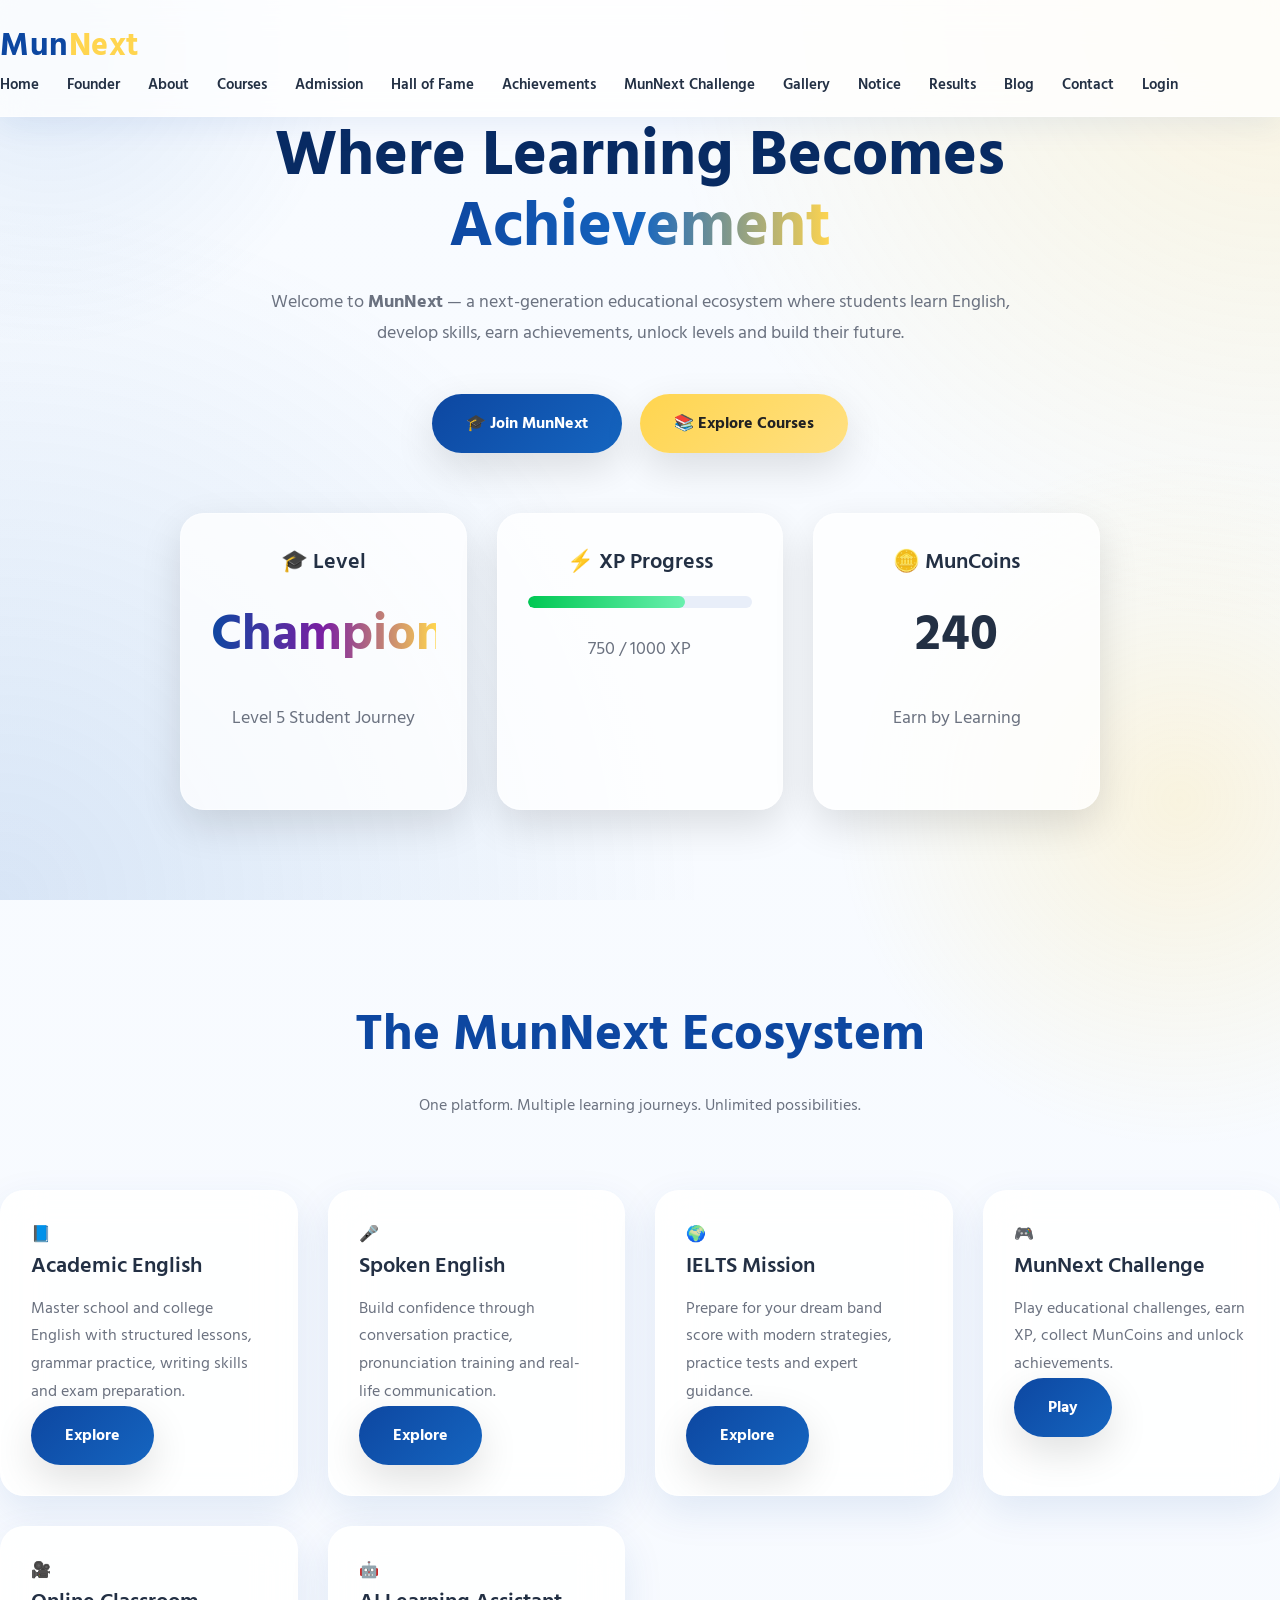
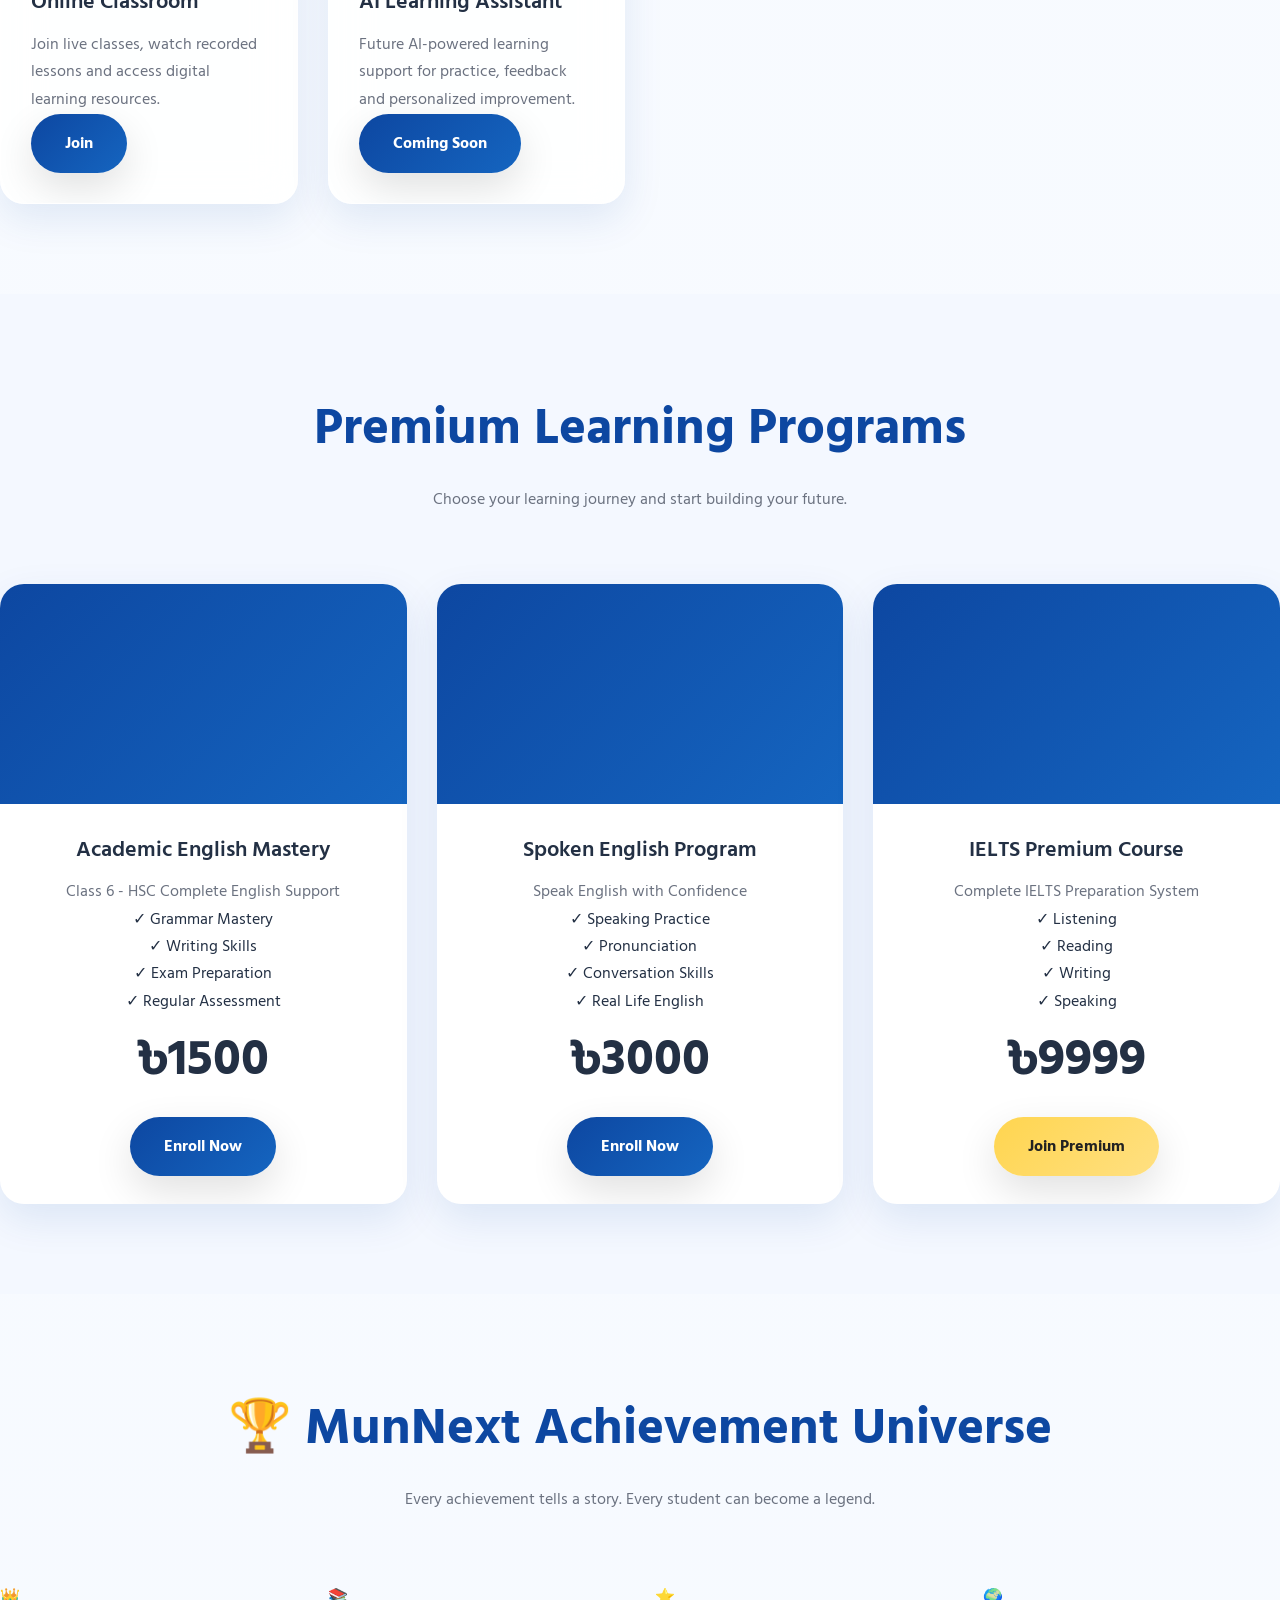
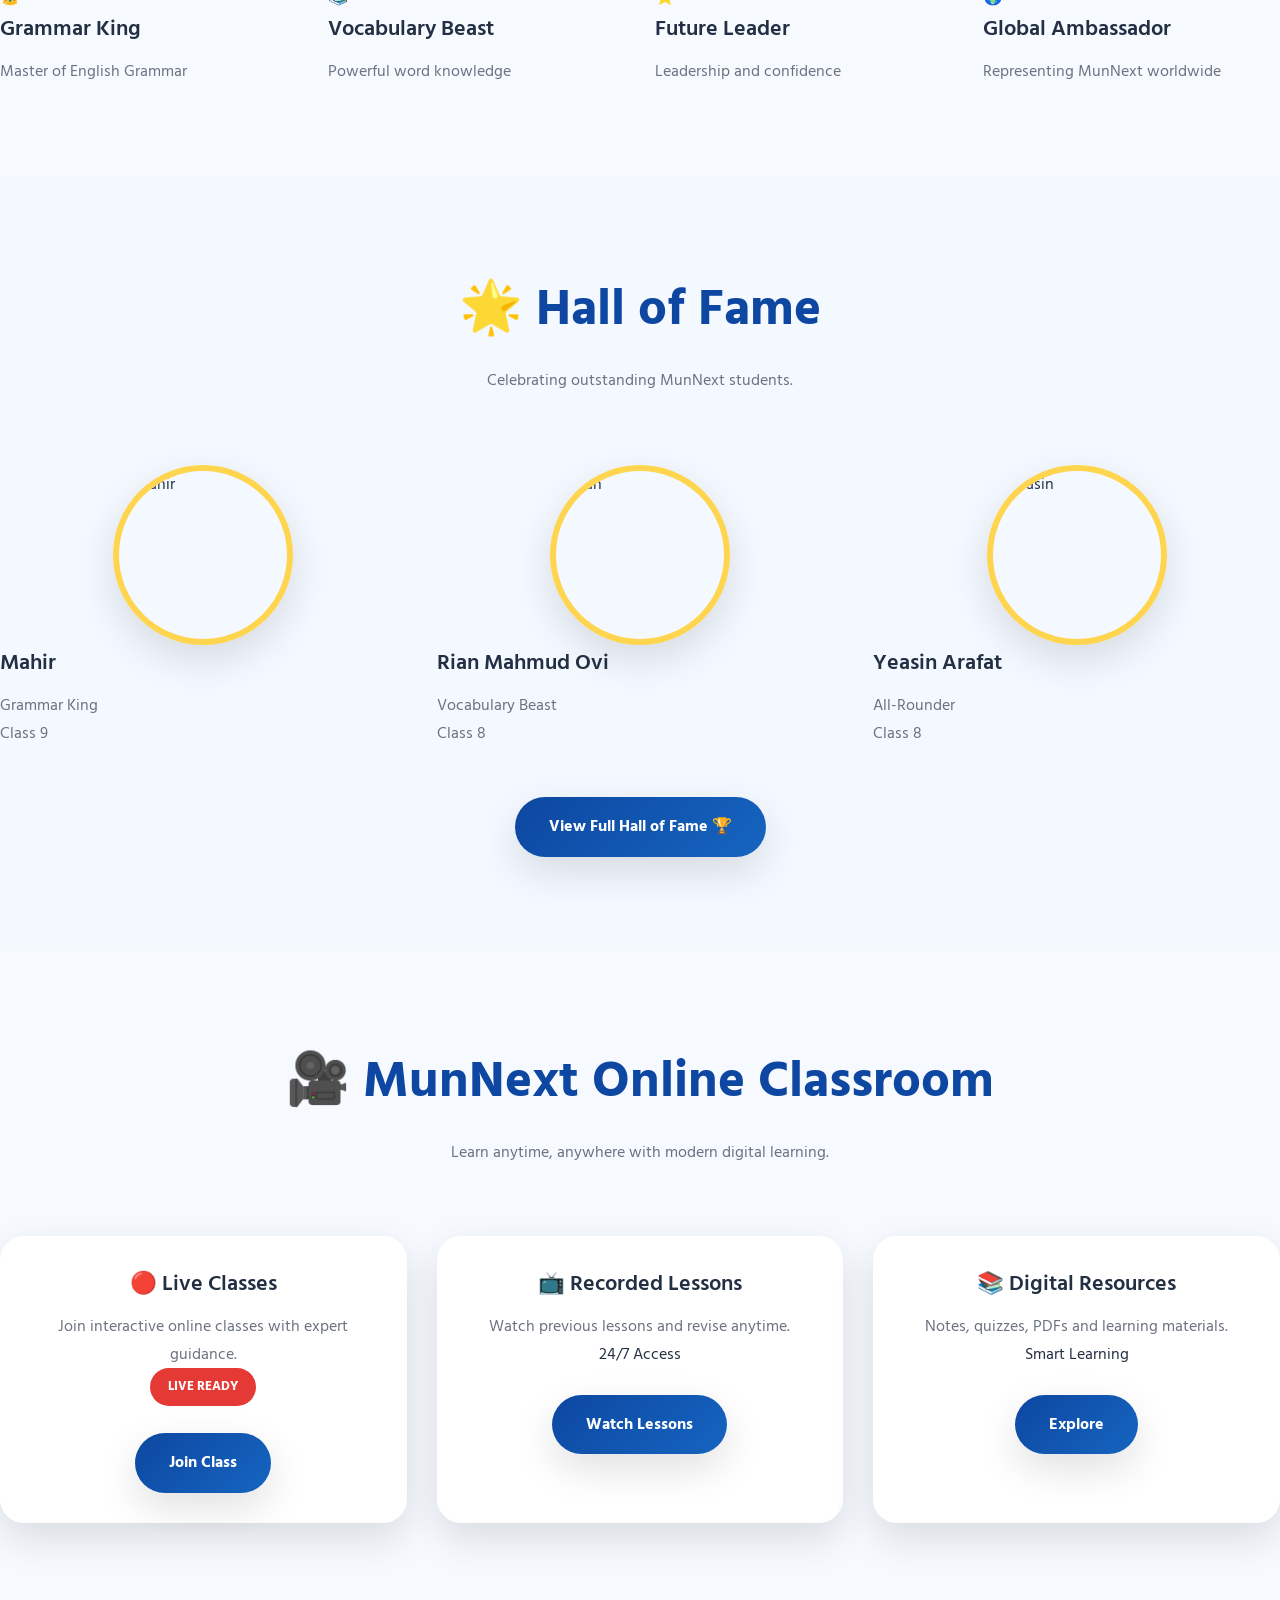
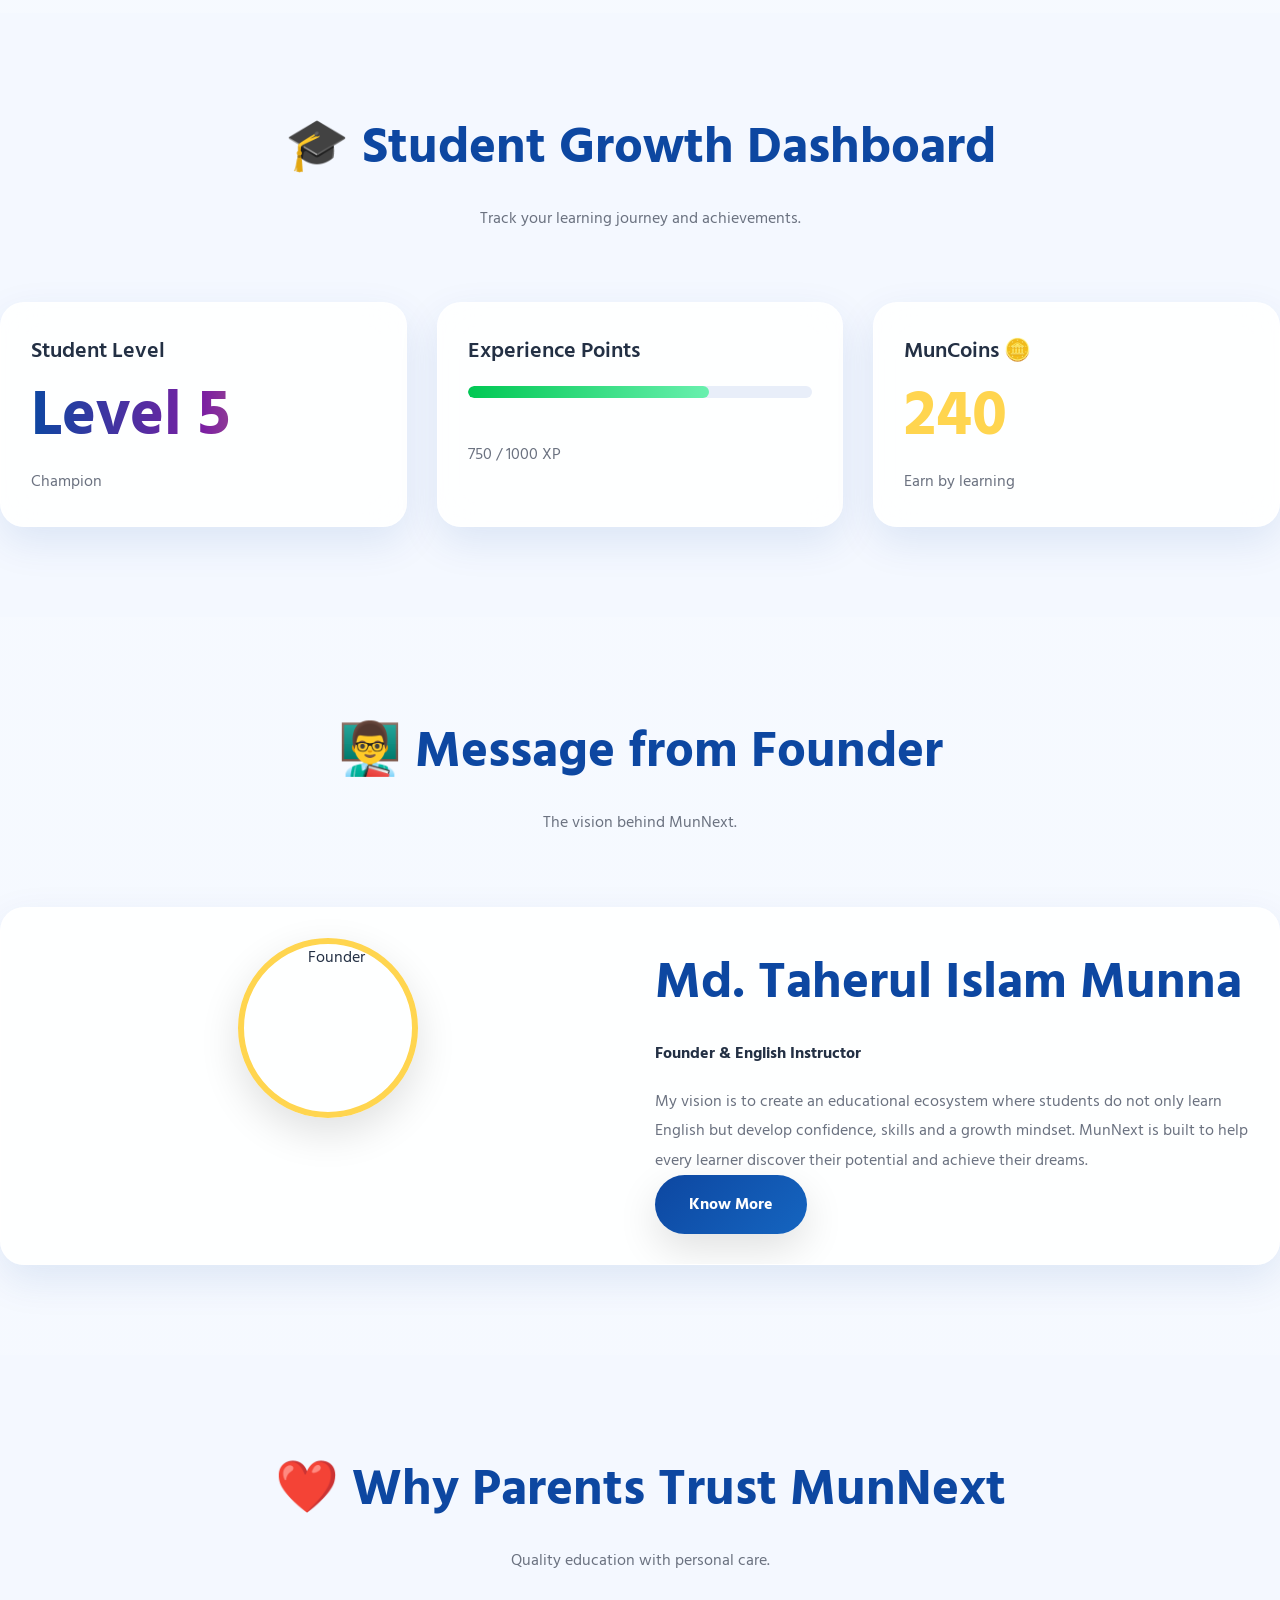
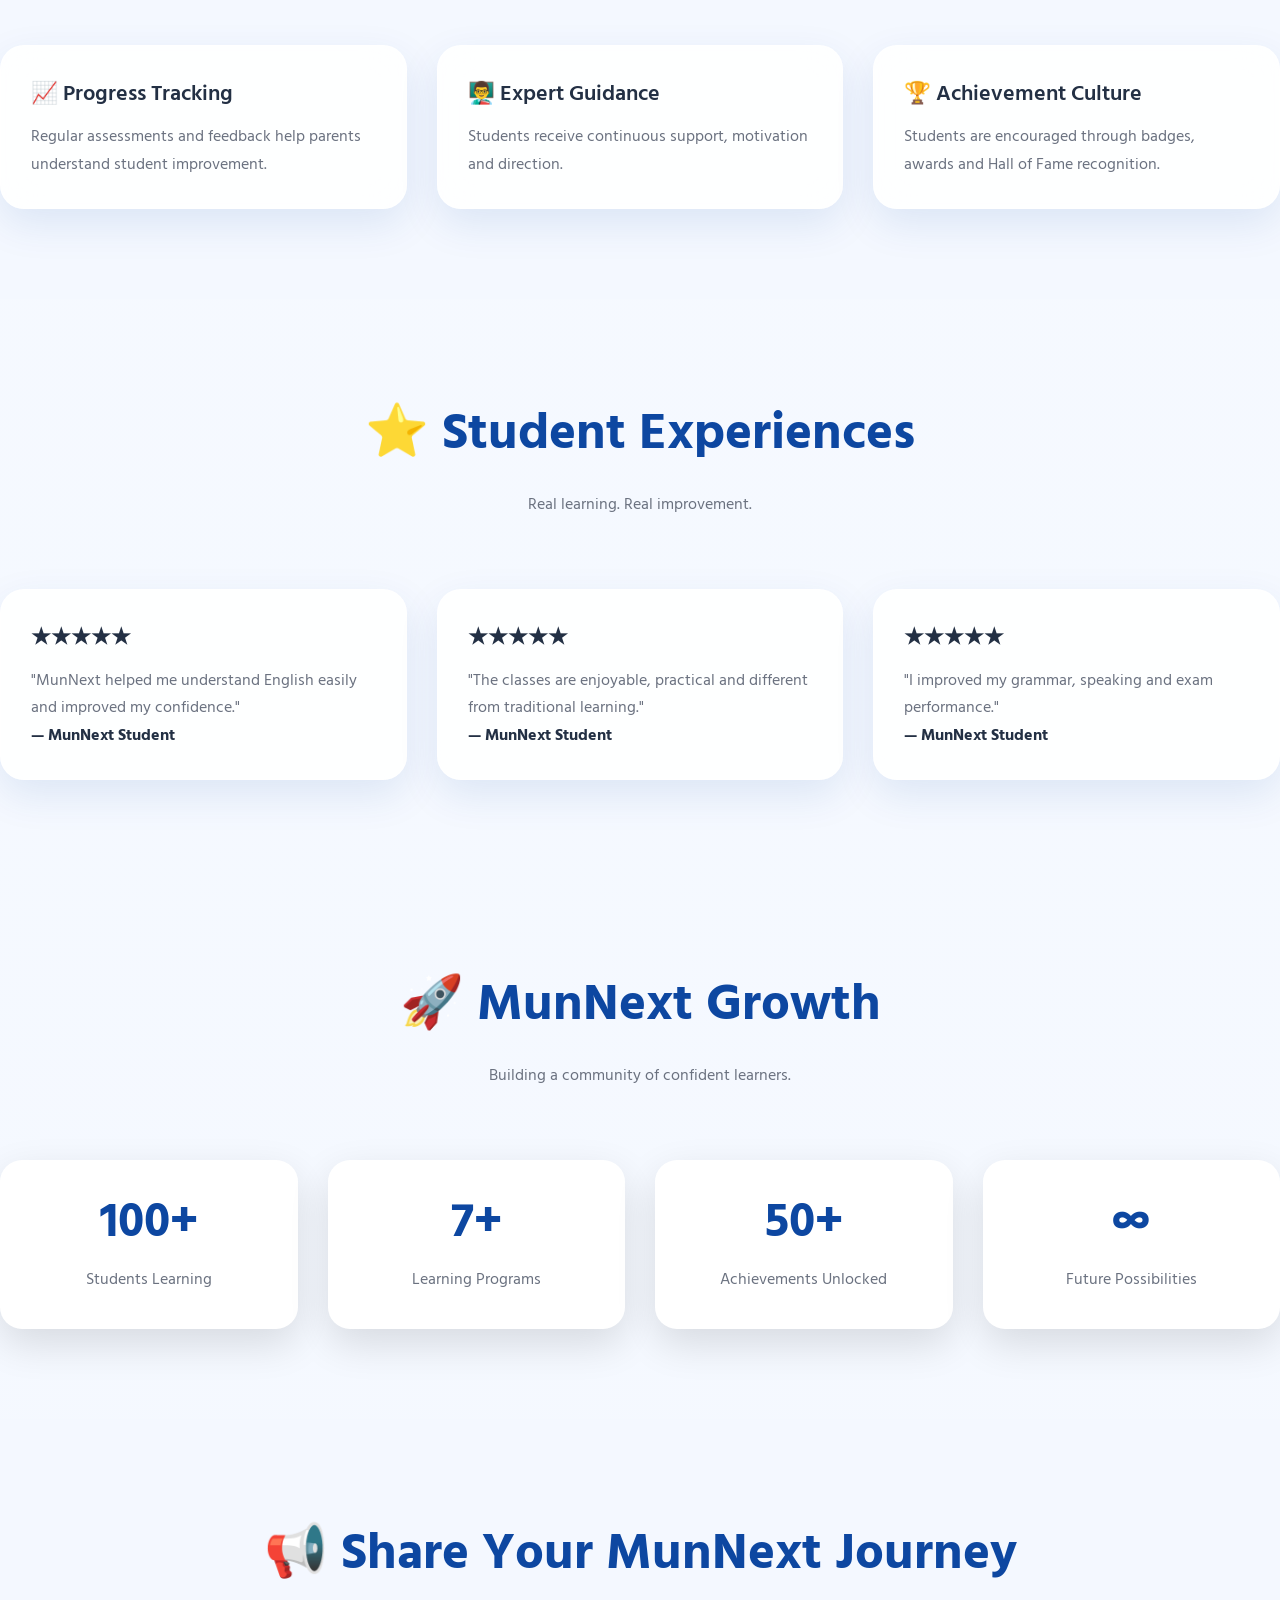
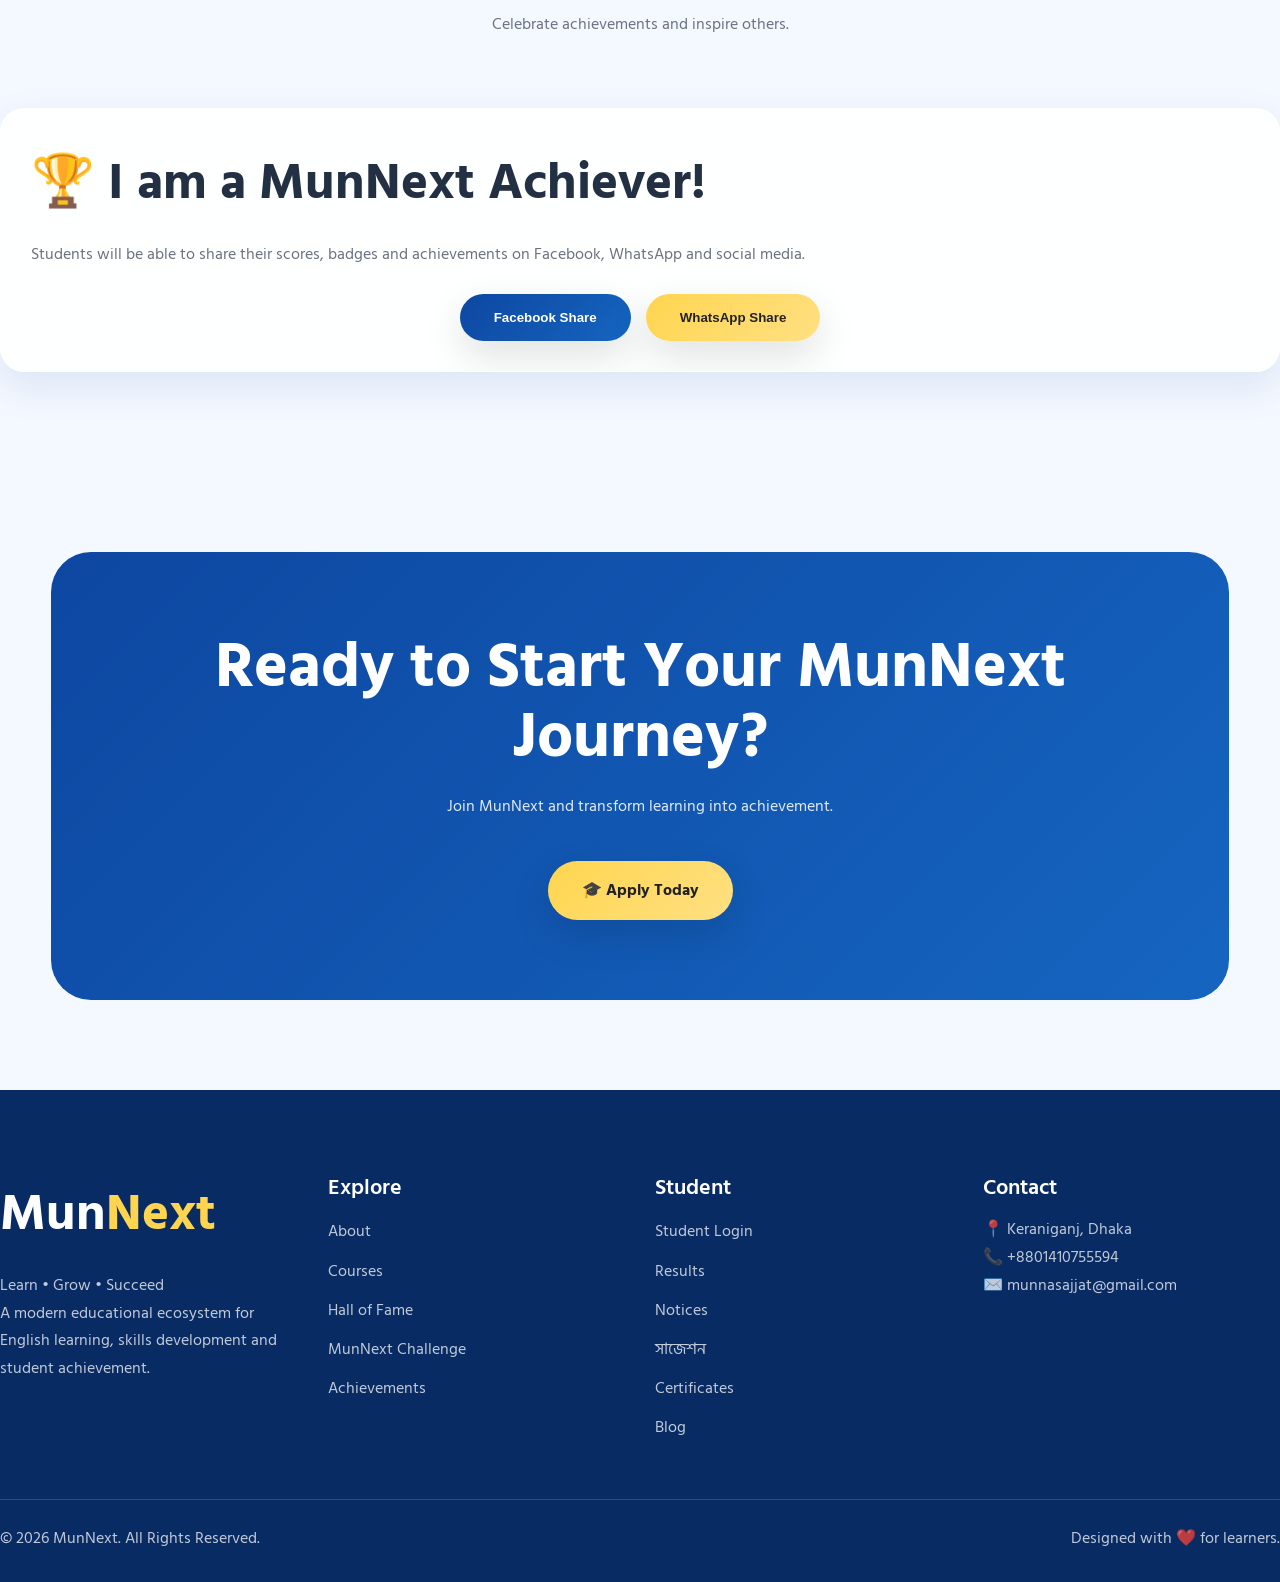
==== commit f0b3327e: "Update index.html" ====
--- a/index.html
+++ b/index.html
@@ -20,8 +20,7 @@
 
 <!-- Google Font -->
 
-<link href="https://fonts.googleapis.com/css2?family=Poppins:wght@300;400;500;600;700;800&display=swap" rel="stylesheet">
-
+<link href="https://fonts.googleapis.com/css2?family=Hind+Siliguri:wght@400;500;600;700&family=Poppins:wght@300;400;500;600;700&display=swap" rel="stylesheet">
 
 
 <!-- MunNext Premium CSS -->
@@ -2142,7 +2141,8 @@
 Notices
 </a>
 
-
+<a href="suggestion.html">সাজেশন</a>
+     
 <a href="certificate.html">
 Certificates
 </a>
--- a/css/style.css
+++ b/css/style.css
@@ -108,7 +108,7 @@
 
 body{
 
-font-family:'Poppins',sans-serif;
+font-family:'Hind Siliguri','Poppins',sans-serif;
 
 background:linear-gradient(
 180deg,
